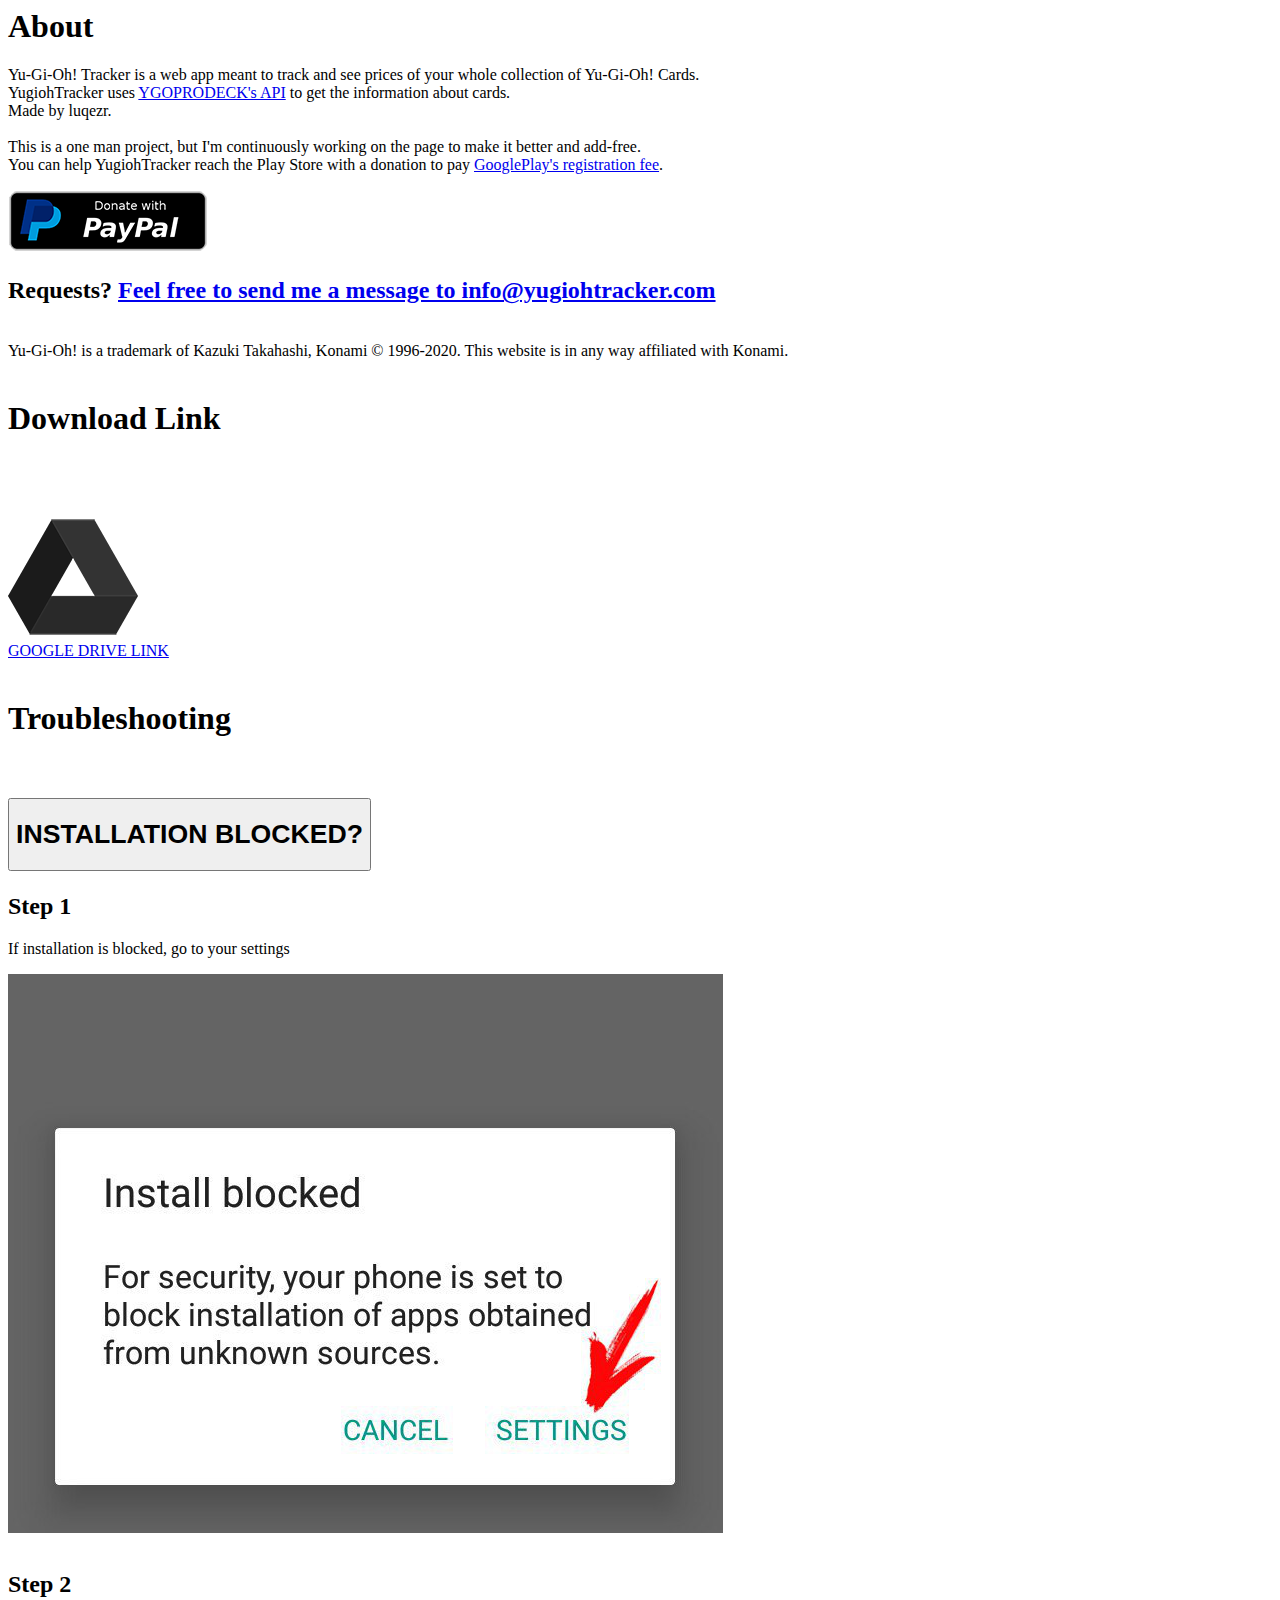
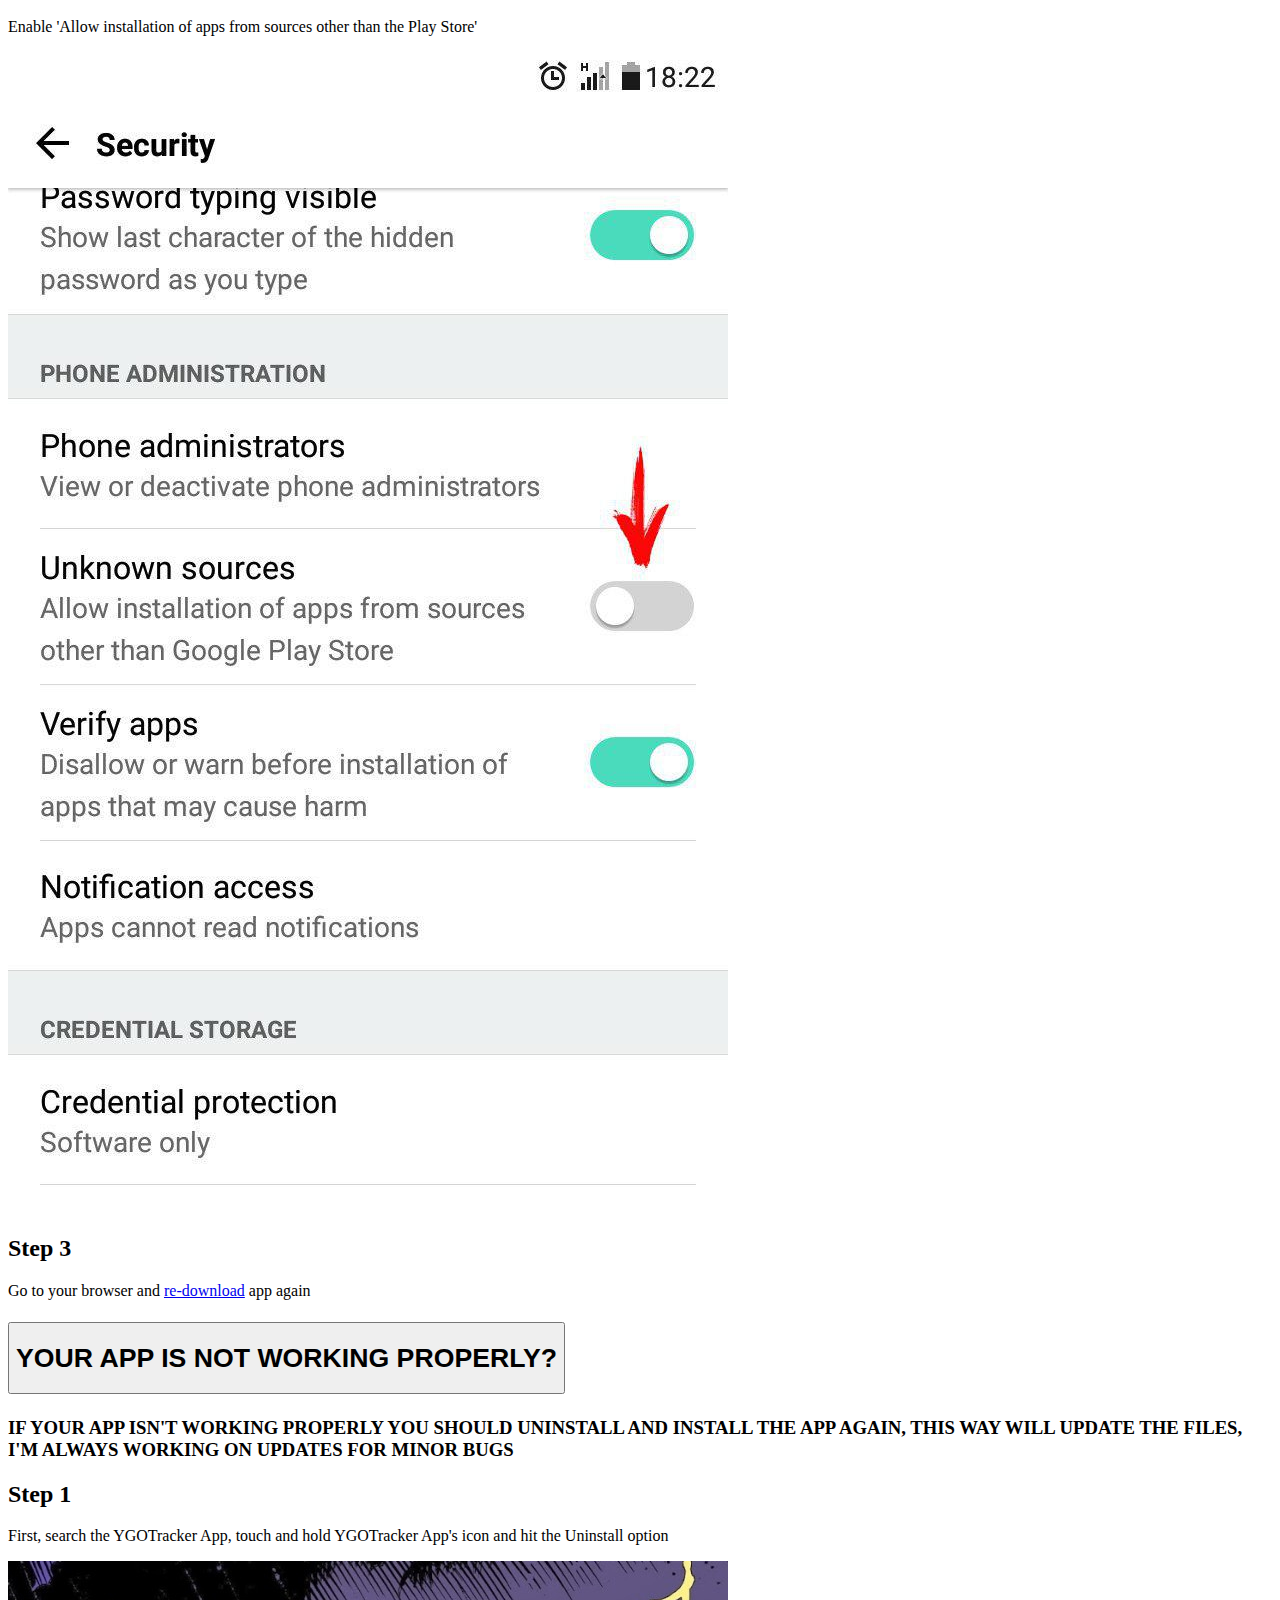
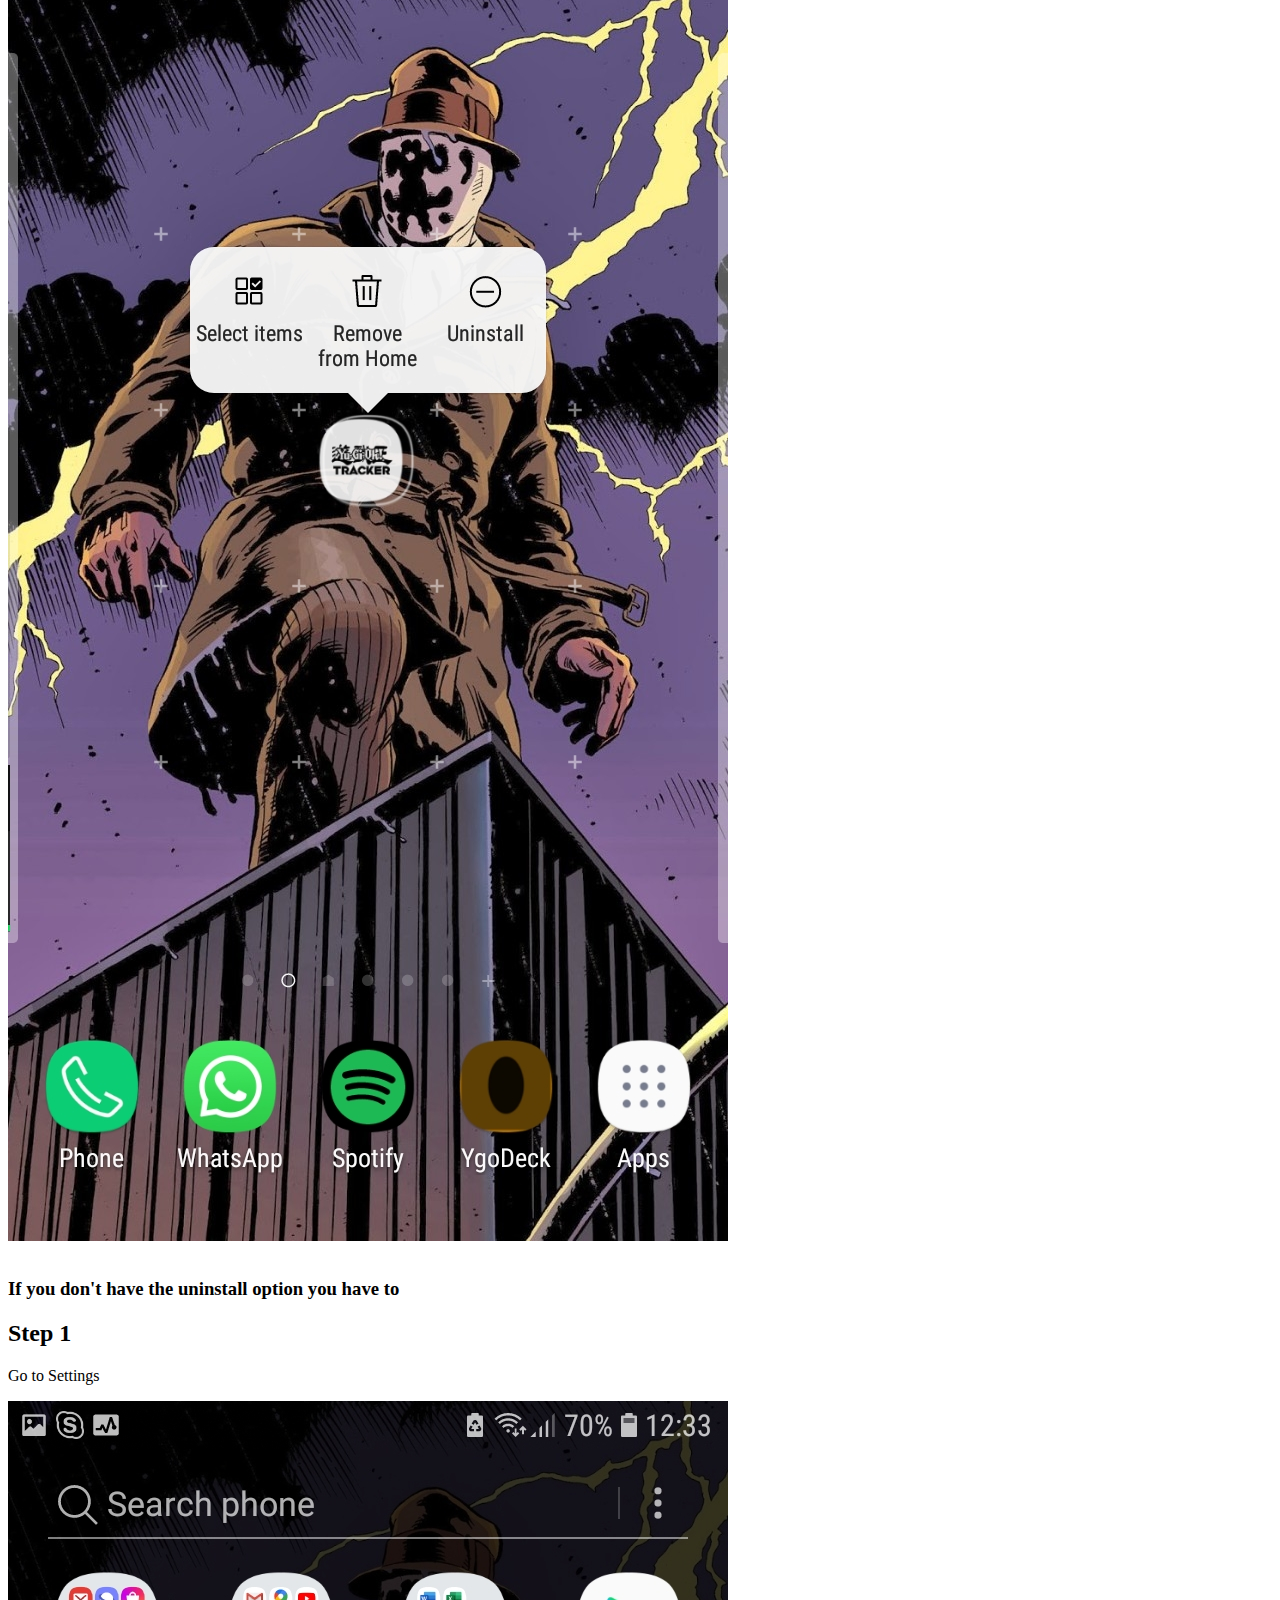
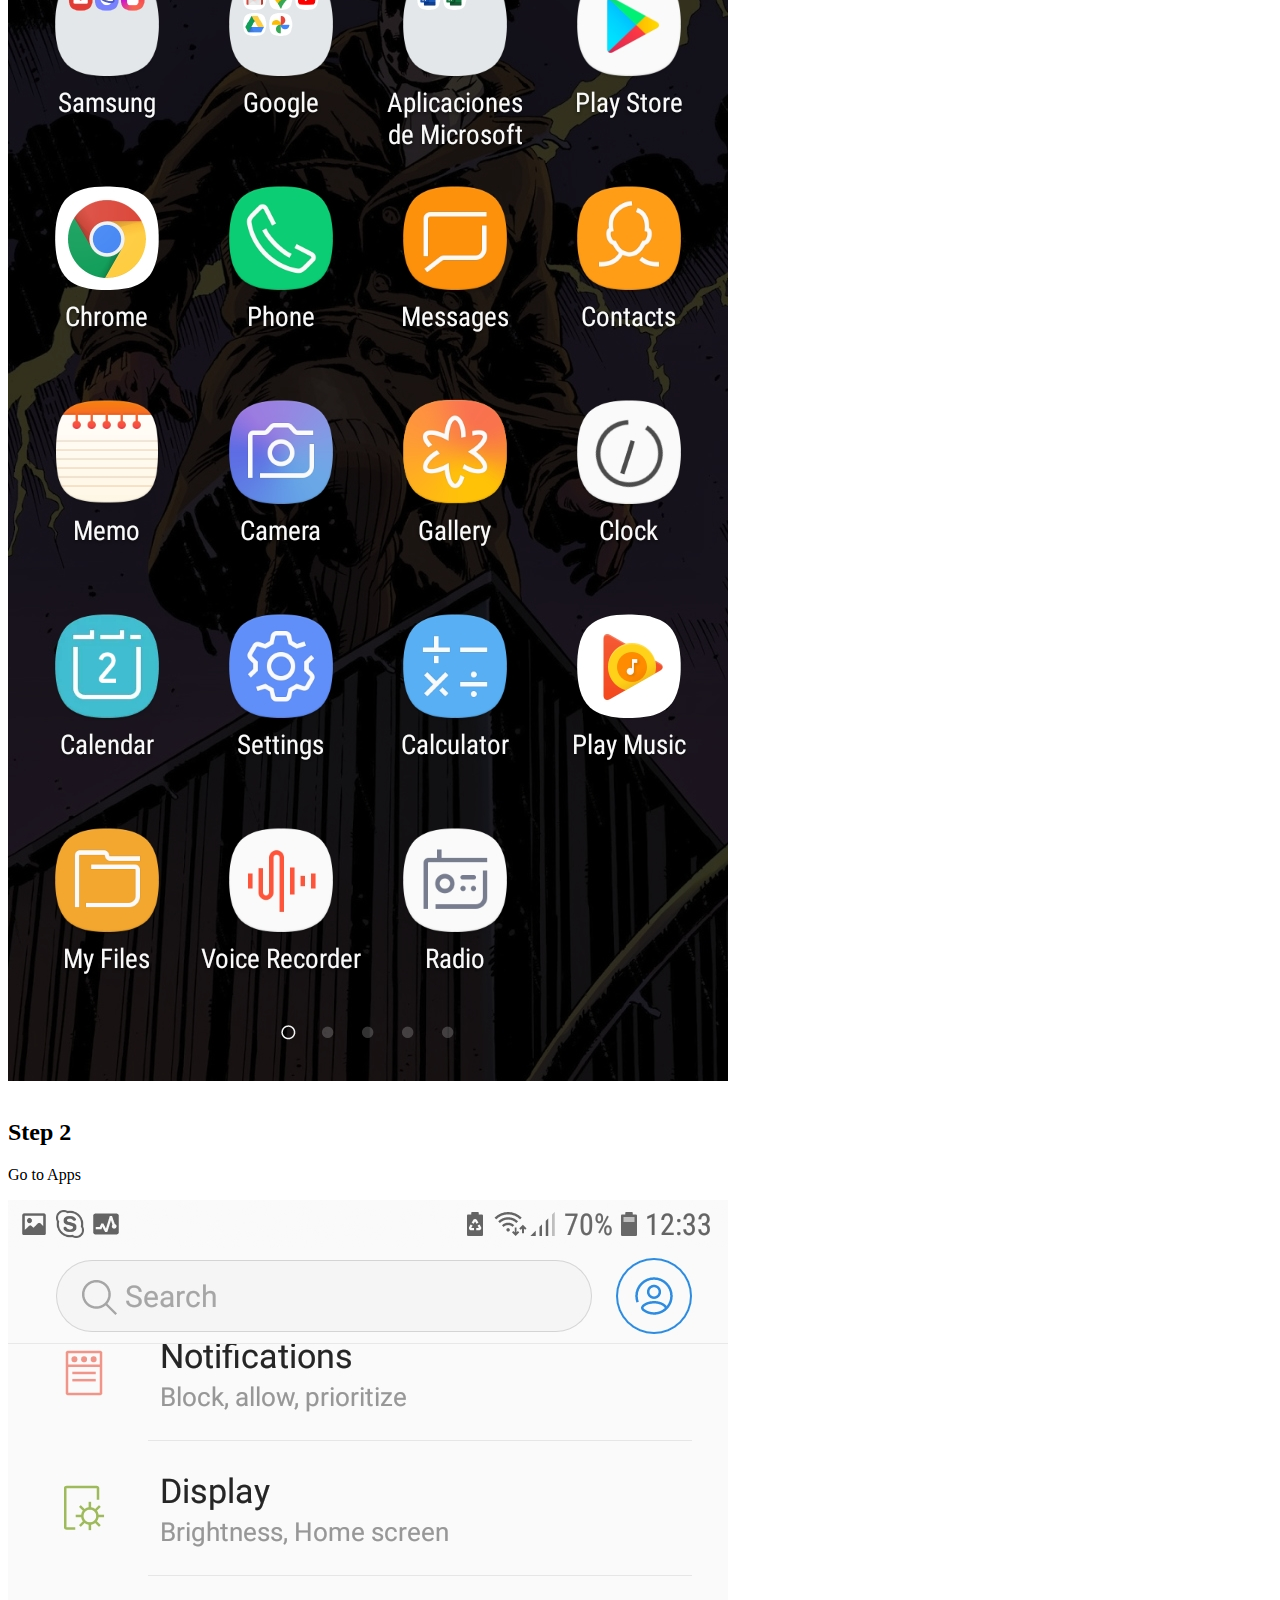
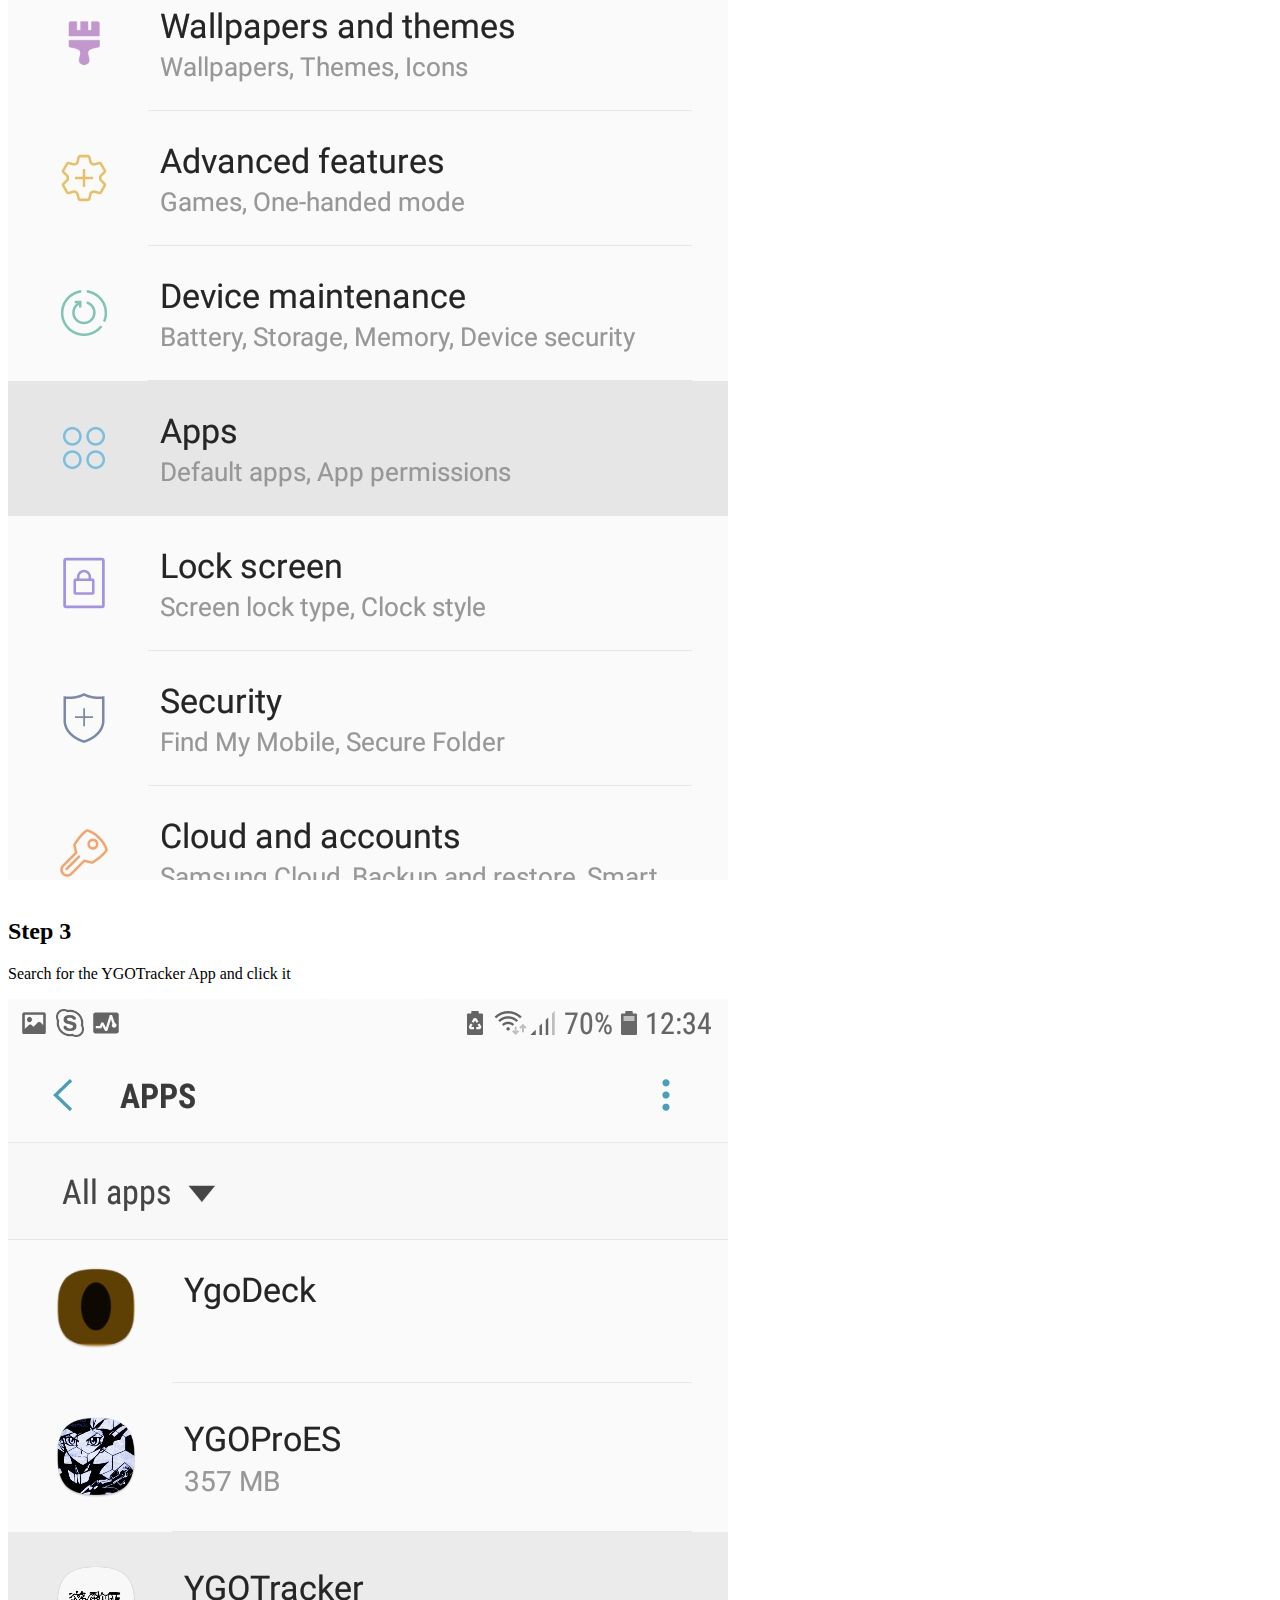
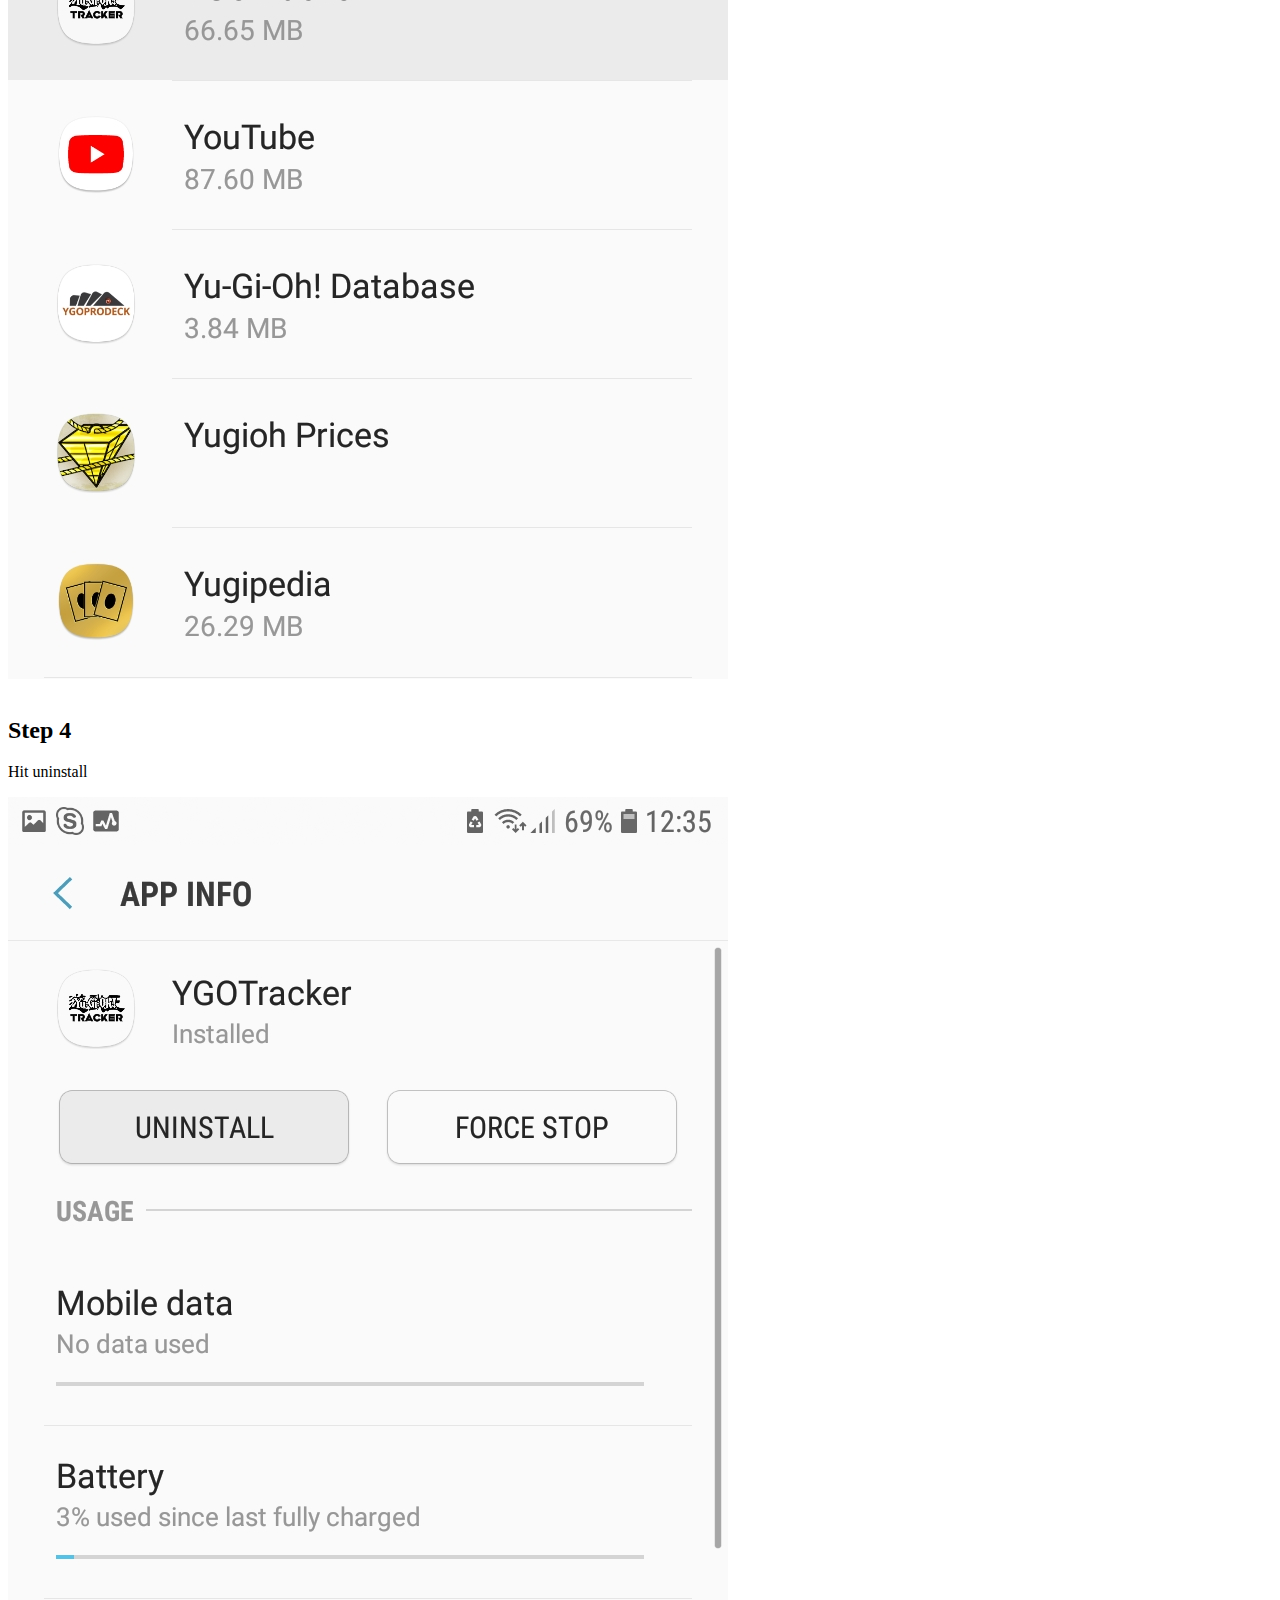
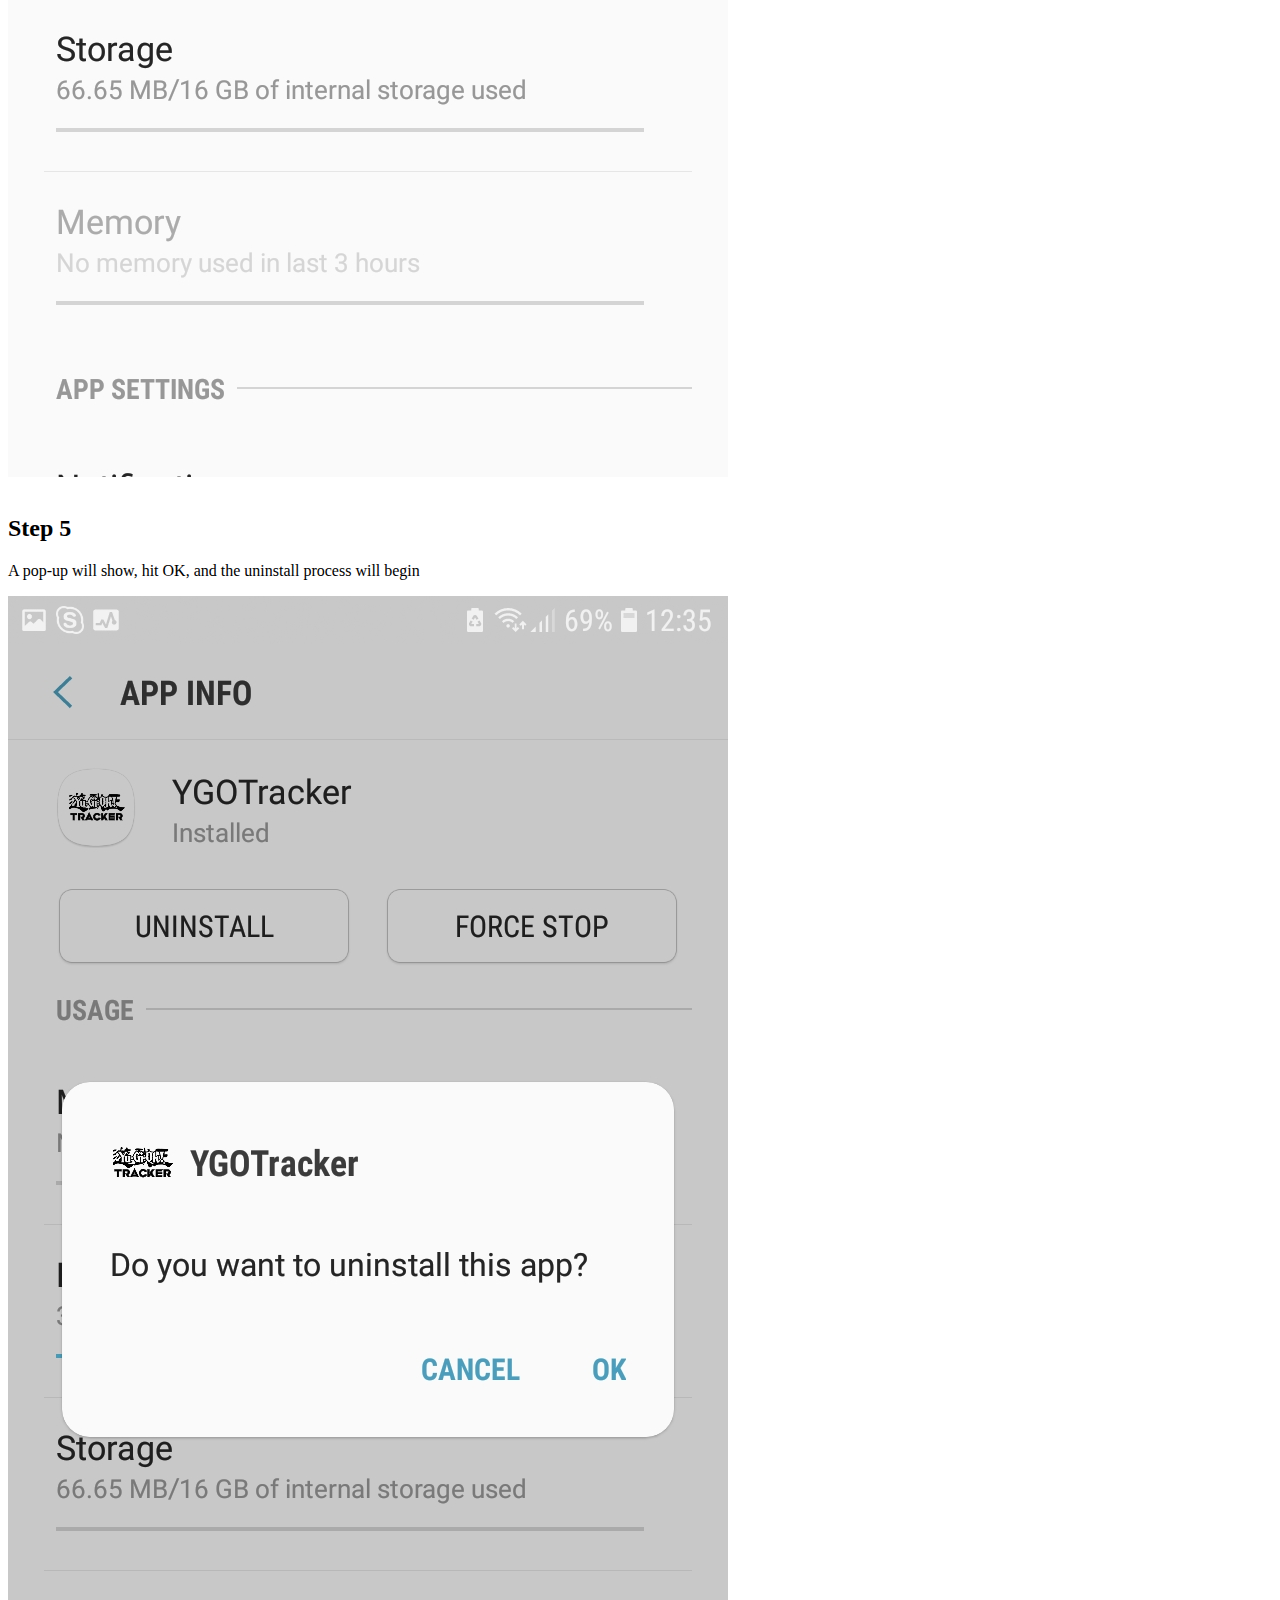
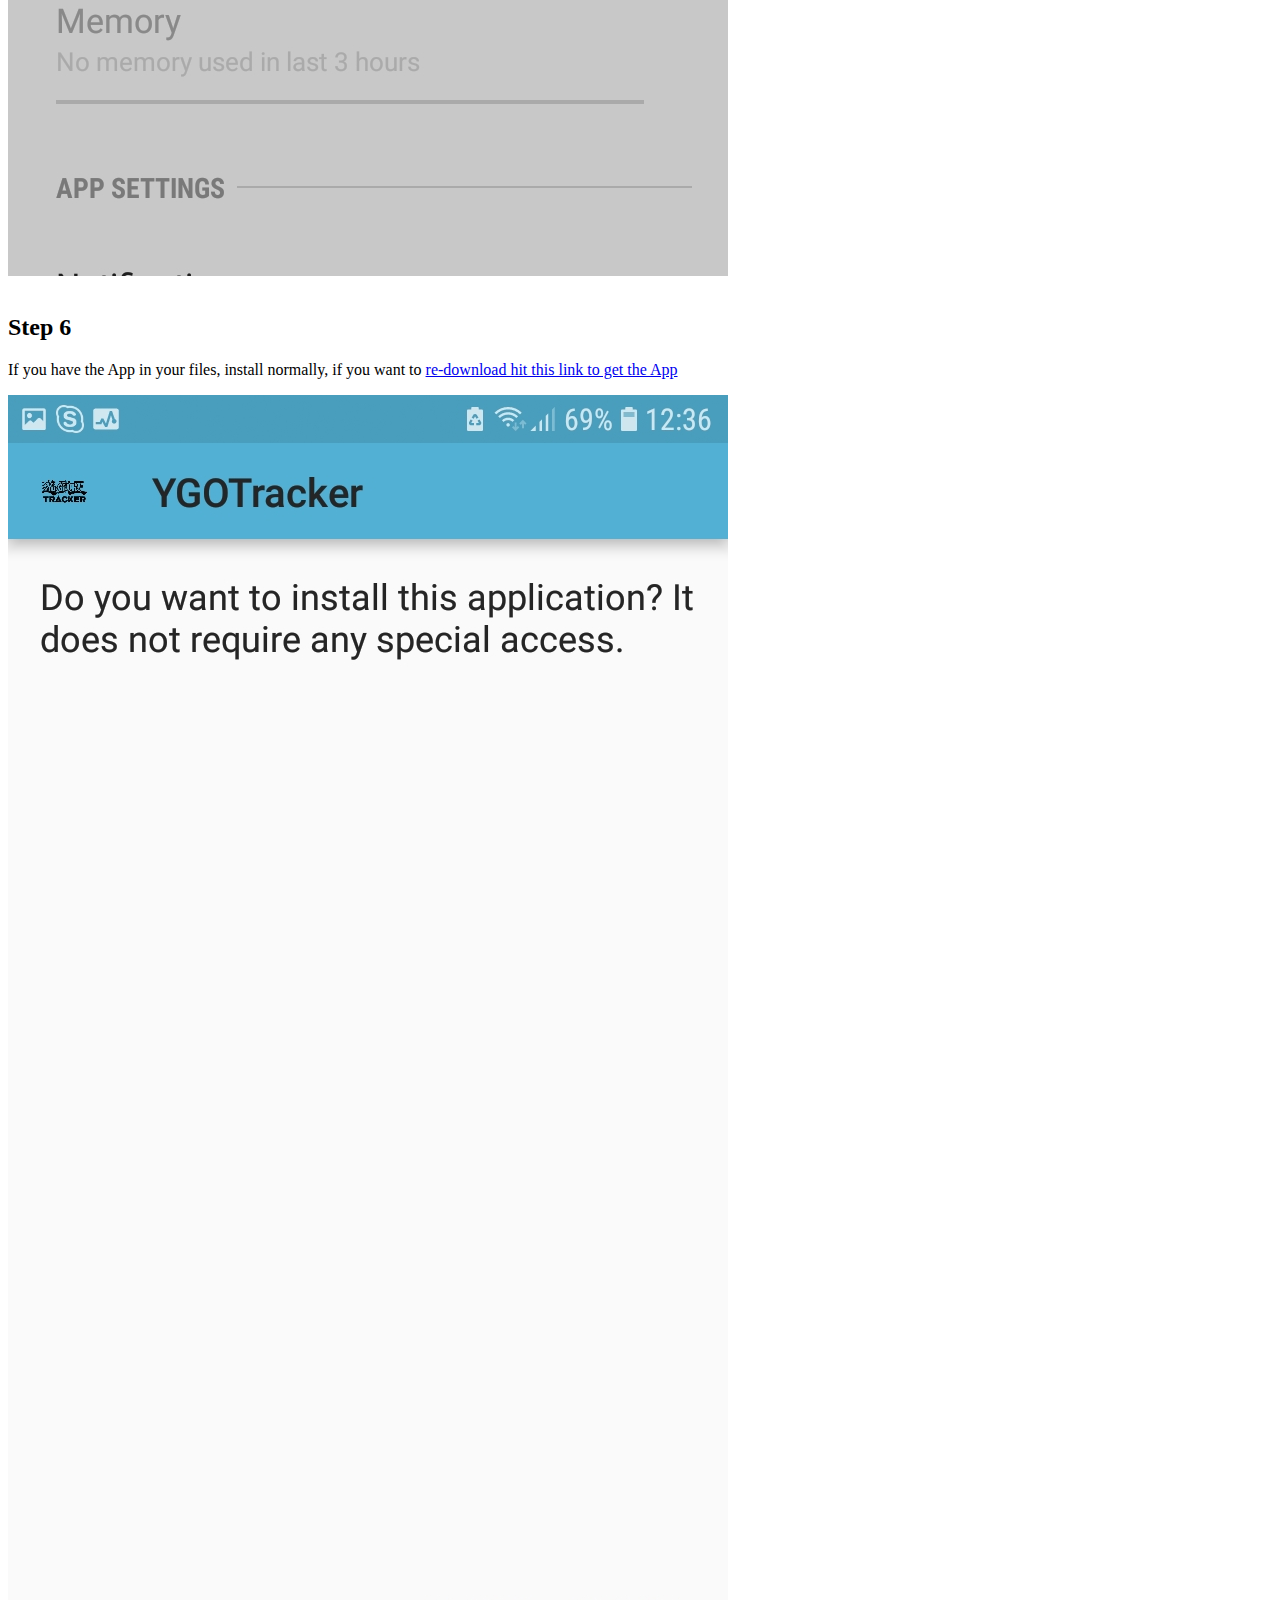
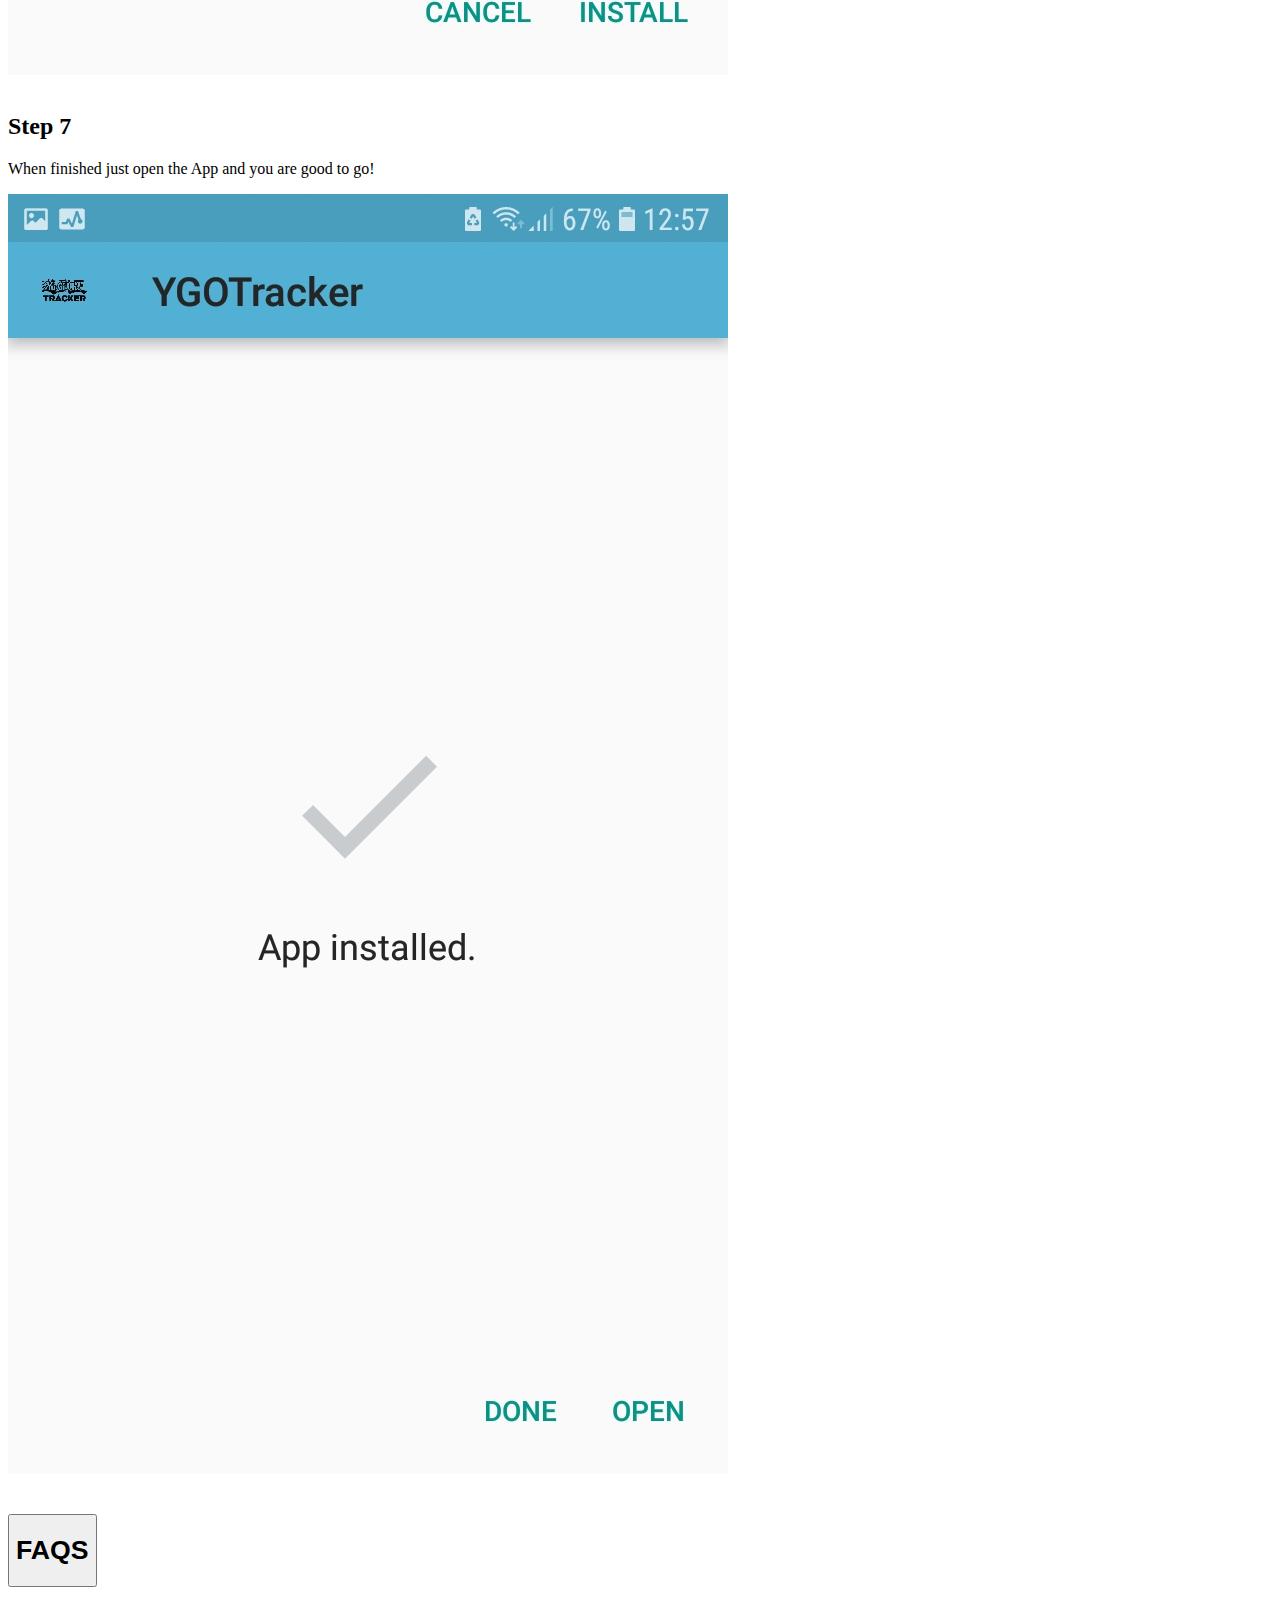
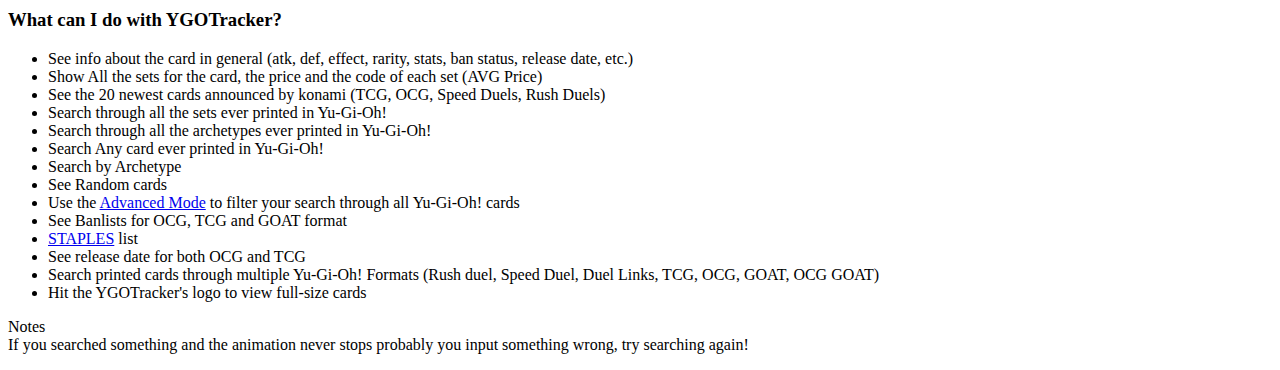
==== content/ENG/about.html @ 927c490a "2" ====
<body>
    
    <div class="about">
        <h1>About</h1>
        <p>
          Yu-Gi-Oh! Tracker is a web app meant to track and see prices of your whole collection of Yu-Gi-Oh! Cards.<br>
          YugiohTracker uses <a href="https://db.ygoprodeck.com/api-guide/?_ga=2.101450311.794702461.1591894851-1039643358.1591107082" target="_blank">YGOPRODECK's API</a> to get the information about cards.<br>
  
          Made by luqezr.        
          <br>
          <br>
  
          This is a one man project, but I'm continuously working on the page to make it better and add-free.<br>
          You can help YugiohTracker reach the Play Store with a donation to pay <a href="https://support.google.com/googleplay/android-developer/answer/6112435?hl=es-419#:~:text=Durante%20el%20proceso%20de%20registro,para%20Desarrolladores%20de%20Google%20Play.&text=Existe%20una%20tarifa%20de%20registro,Visa" target="_blank">GooglePlay's registration fee</a>.
          <form action="https://www.paypal.com/cgi-bin/webscr" method="post" target="_blank">
            <form action="https://www.paypal.com/cgi-bin/webscr" method="post" target="_top">
              <input type="hidden" name="cmd" value="_s-xclick" />
              <input type="hidden" name="hosted_button_id" value="MS9KAJ2WQ5REN" />
              <input type="image" src="/media/img/about/donatewithpp.png" border="0" name="submit" title="PayPal - The safer, easier way to pay online!" alt="Donate with PayPal button" style="background-color: rgba(0,0,0,0);"/>
              <img alt="" border="0" src="https://www.paypal.com/en_AR/i/scr/pixel.gif" width="1" height="1" />
              </form>
        </p>
          <h2>Requests? <a href = "mailto:info@yugiohtracker.com">Feel free to send me a message to info@yugiohtracker.com</a></h2>
          <br>
          Yu-Gi-Oh! is a trademark of Kazuki Takahashi, Konami © 1996-2020. This website is in any way affiliated with Konami.
          <br>
          <br>
        <h1>Download Link</h1>
        <br>
     
      <br>
      <br>
        <a href="https://drive.google.com/drive/u/1/folders/1g29IWxU8UvAkJrfYttslbNdN_mEtYn0L" target="_blank"><img src="/media/img/about/drive.png" alt="GoogleDriveLogo"> <br>GOOGLE DRIVE LINK </a> 
      <br>
      <br>
  
  
  
      <div id="helper">
        <h1>Troubleshooting</h1>
        <br>
        <div id="accordion">
          <div class="card">
            <div class="card-header" id="headingOne">
              <h5 class="mb-0">
                <button class="btn btn-link" data-toggle="collapse" data-target="#collapseOne" aria-expanded="true" aria-controls="collapseOne">
                  <h1>INSTALLATION BLOCKED?</h1>
                </button>
              </h5>
            </div>
        
            <div id="collapseOne" class="collapse show" aria-labelledby="headingOne" data-parent="#accordion">
              <div class="card-body">
                <h2>Step 1</h2>
                <p> If installation is blocked, go to your settings</p>
                <img class="screenshot" src="/media/img/about/1.png" >
                <br>
                <br>
                <h2>Step 2 </h2>
                <p> Enable 'Allow installation of apps from sources other than the Play Store'</p>
                <img class="screenshot" src="/media/img/about/2.jpg" >
                <br>
                <br>
                <h2>Step 3 </h2>
                <p> Go to your browser and <a href="https://drive.google.com/drive/folders/1g29IWxU8UvAkJrfYttslbNdN_mEtYn0L?usp=sharing" target="_blank">re-download</a>  app again</p>
        
              </div>
            </div>
          </div>
          <div class="card">
            <div class="card-header" id="headingTwo">
              <h5 class="mb-0">
                <button class="btn btn-link collapsed" data-toggle="collapse" data-target="#collapseTwo" aria-expanded="false" aria-controls="collapseTwo">
                  <h1>YOUR APP IS NOT WORKING PROPERLY?</h1>
                </button>
              </h5>
            </div>
            <div id="collapseTwo" class="collapse" aria-labelledby="headingTwo" data-parent="#accordion">
              <div class="card-body">
                <h3>IF YOUR APP ISN'T WORKING PROPERLY YOU SHOULD UNINSTALL AND INSTALL THE APP AGAIN, THIS WAY WILL UPDATE THE FILES, I'M ALWAYS WORKING ON UPDATES FOR MINOR BUGS</h3>
                <h2>Step 1</h2>
                <p> First, search the YGOTracker App, touch and hold YGOTracker App's icon and hit the Uninstall option </p>
                <img class="screenshot" src="/media/img/about/8.jpg" >
                <br>
                <br> 
                <h3>If you don't have the uninstall option you have to </h3>
                <h2>Step 1 </h2>
                <p>Go to Settings</p>
                <img class="screenshot" src="/media/img/about/3.jpg" >
                <br>
                <br>
                <h2>Step 2 </h2>
                <p>Go to Apps</p>
                <img class="screenshot" src="/media/img/about/4.jpg">
                <br>
                <br>
                <h2>Step 3 </h2>
                <p>Search for the YGOTracker App and click it</p>
                <img class="screenshot" src="/media/img/about/5.jpg" >
                <br>
                <br>
                <h2>Step 4 </h2>
                <p>Hit uninstall</p>
                <img class="screenshot" src="/media/img/about/6.jpg">
                <br>
                <br>
                <h2>Step 5 </h2>
                <p>A pop-up will show, hit OK, and the uninstall process will begin</p>
                <img class="screenshot" src="/media/img/about/7.jpg">
                <br>
                <br>
                <h2>Step 6 </h2>
                <p>If you have the App in your files, install normally, if you want to <a href="https://drive.google.com/drive/folders/1g29IWxU8UvAkJrfYttslbNdN_mEtYn0L?usp=sharing" target="_blank">re-download hit this link to get the App</a> </p>
                <img class="screenshot" src="/media/img/about/9.jpg">
                <br>
                <br>
                <h2>Step 7 </h2>
                <p>When finished just open the App and you are good to go!</p>
                <img class="screenshot" src="/media/img/about/10.jpg">
                <br>
                <br>
  
            </div>
          </div>
          <div class="card">
            <div class="card-header" id="headingThree">
              <h5 class="mb-0">
                <button class="btn btn-link collapsed" data-toggle="collapse" data-target="#collapseThree" aria-expanded="false" aria-controls="collapseThree">
                  <h1>FAQS</h1>
                </button>
              </h5>
            </div>
            <div id="collapseThree" class="collapse" aria-labelledby="headingThree" data-parent="#accordion">
              <div class="card-body">
                <h3>What can I do with YGOTracker?</h3>
              <ul>
                <li>See info about the card in general (atk, def, effect, rarity, stats, ban status, release date, etc.)</li>
                <li>Show All the sets for the card, the price and the code of each set (AVG Price)</li>
                <li>See the 20 newest cards announced by konami (TCG, OCG, Speed Duels, Rush Duels)</li>
                <li>Search through all the sets ever printed in Yu-Gi-Oh!</li>
                <li>Search through all the archetypes ever printed in Yu-Gi-Oh!</li>
                <li>Search Any card ever printed in Yu-Gi-Oh!</li>
                <li>Search by Archetype</li>
                <li>See Random cards</li>
                <li>Use the <a href="/advancedSearch.html" target="_blank">Advanced Mode</a> to filter your search through all Yu-Gi-Oh! cards</li>
                <li>See Banlists for OCG, TCG and GOAT format</li>
                <li><a href="https://yugioh.fandom.com/wiki/Staple#:~:text=A%20staple%20is%20a%20card,Starter%20Decks%20and%20Structure%20Decks." target="_blank">STAPLES</a> list</li>
                <li>See release date for both OCG and TCG</li>
                <li>Search printed cards through multiple Yu-Gi-Oh! Formats (Rush duel, Speed Duel, Duel Links, TCG, OCG, GOAT, OCG GOAT)</li>
                <li>Hit the YGOTracker's logo to view full-size cards</li>
              </ul>  
              
              <p>Notes
                <br>
                If you searched something and the animation never stops probably you input something wrong, try searching again!
              </p>
  
              </div>
            </div>
          </div>
        </div>
  
        </div>
      </div>
      </div>


</body>
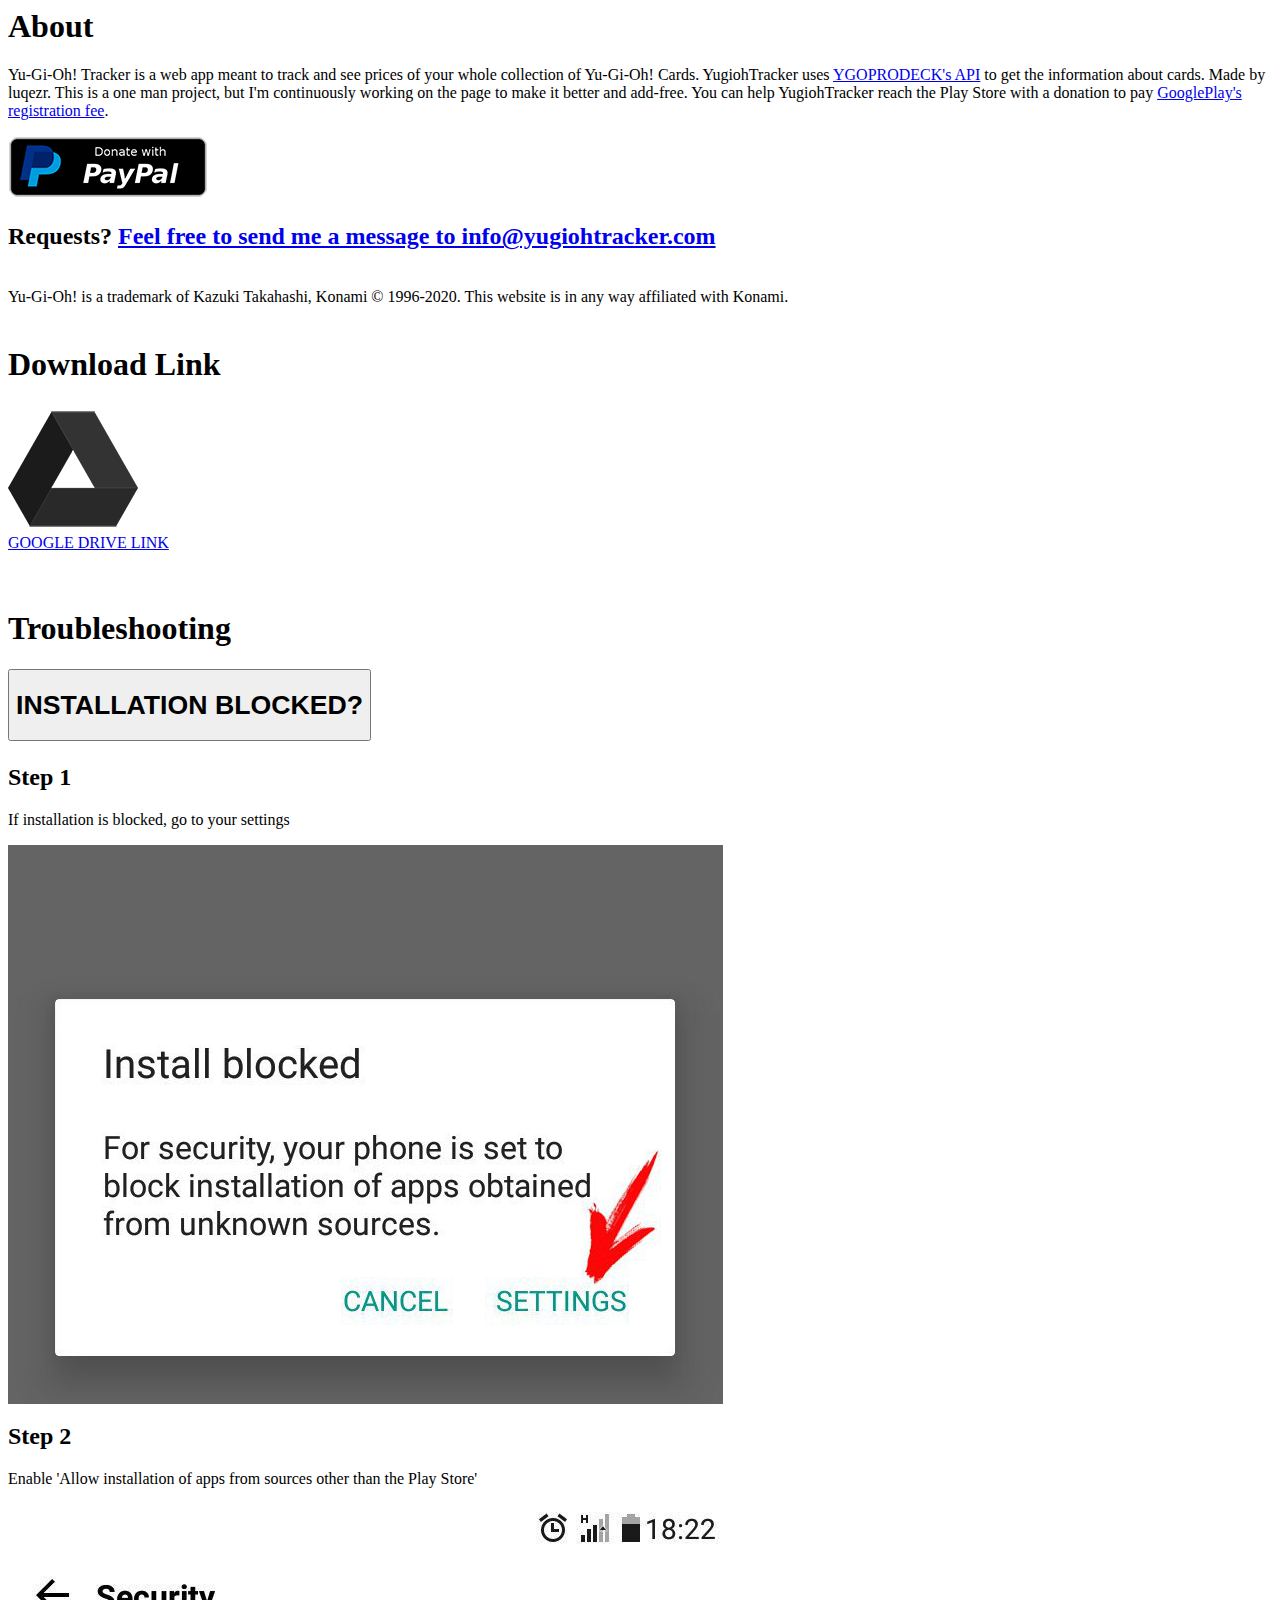
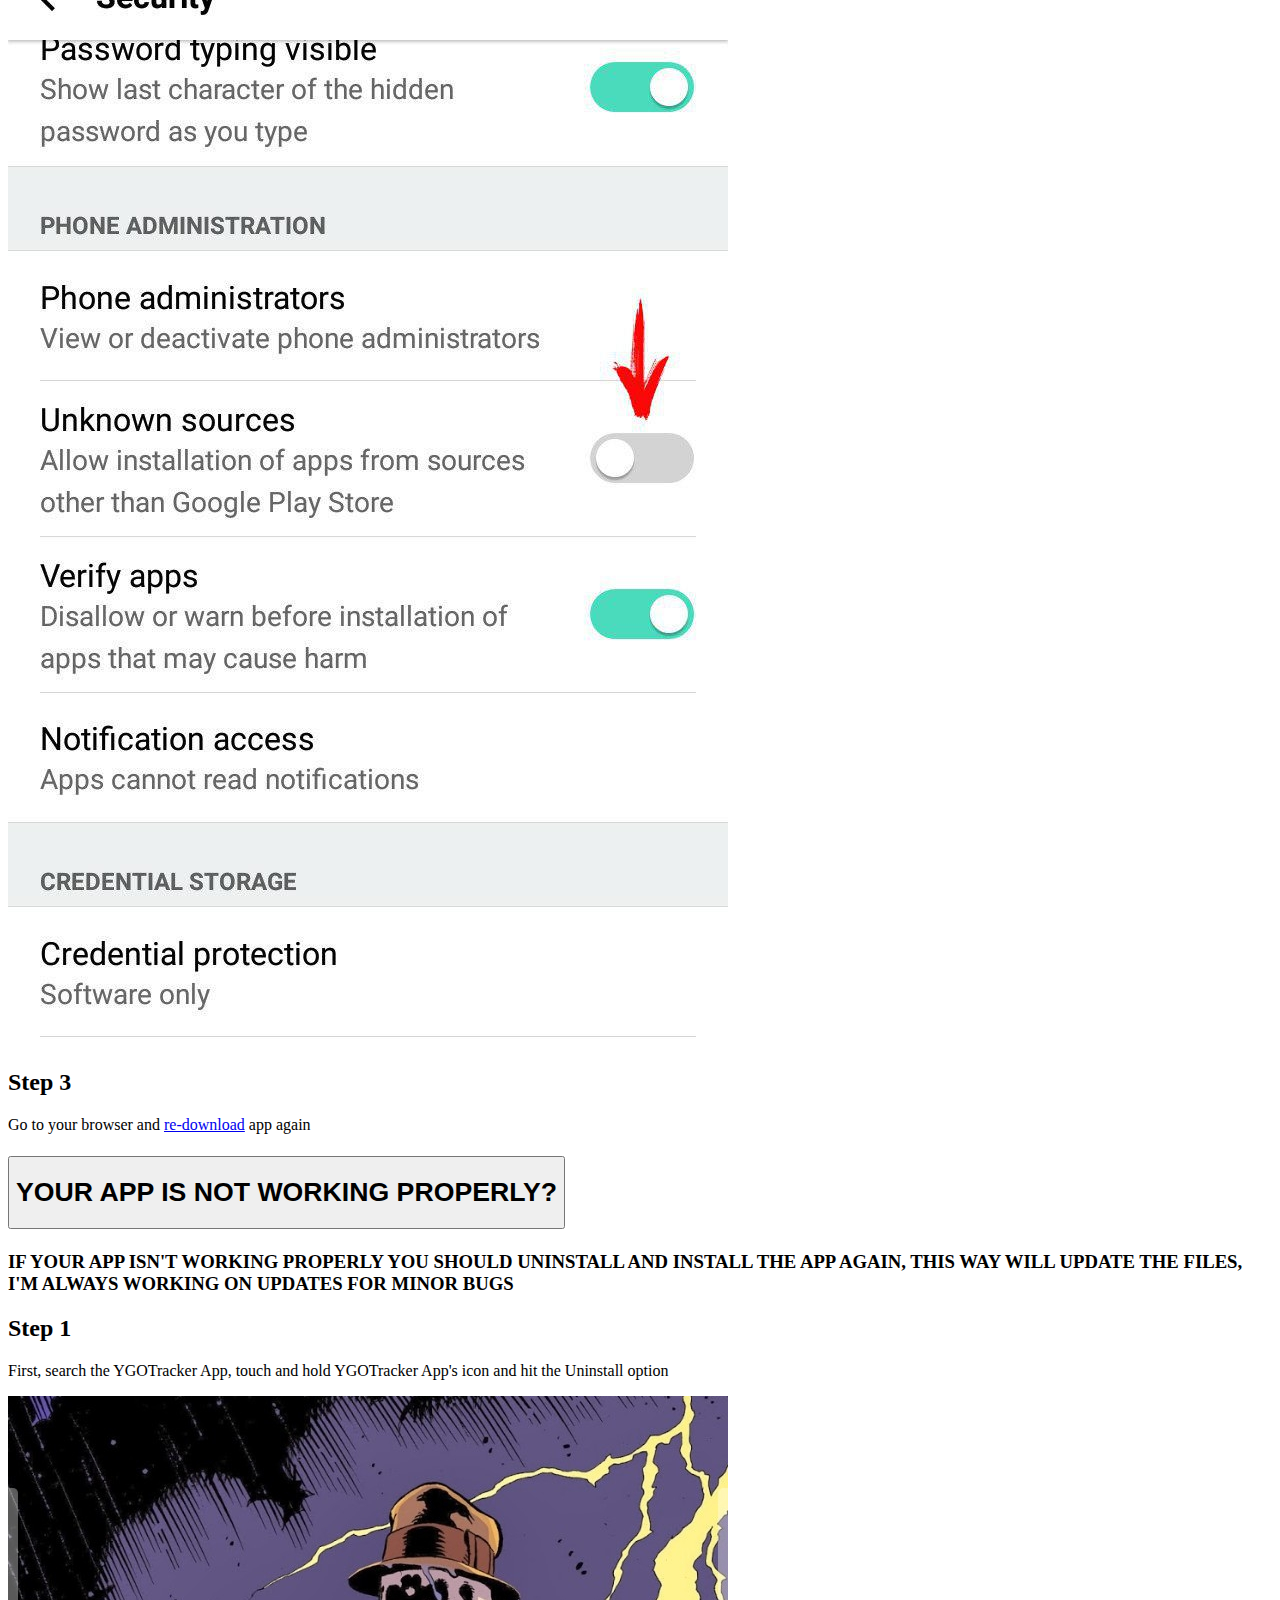
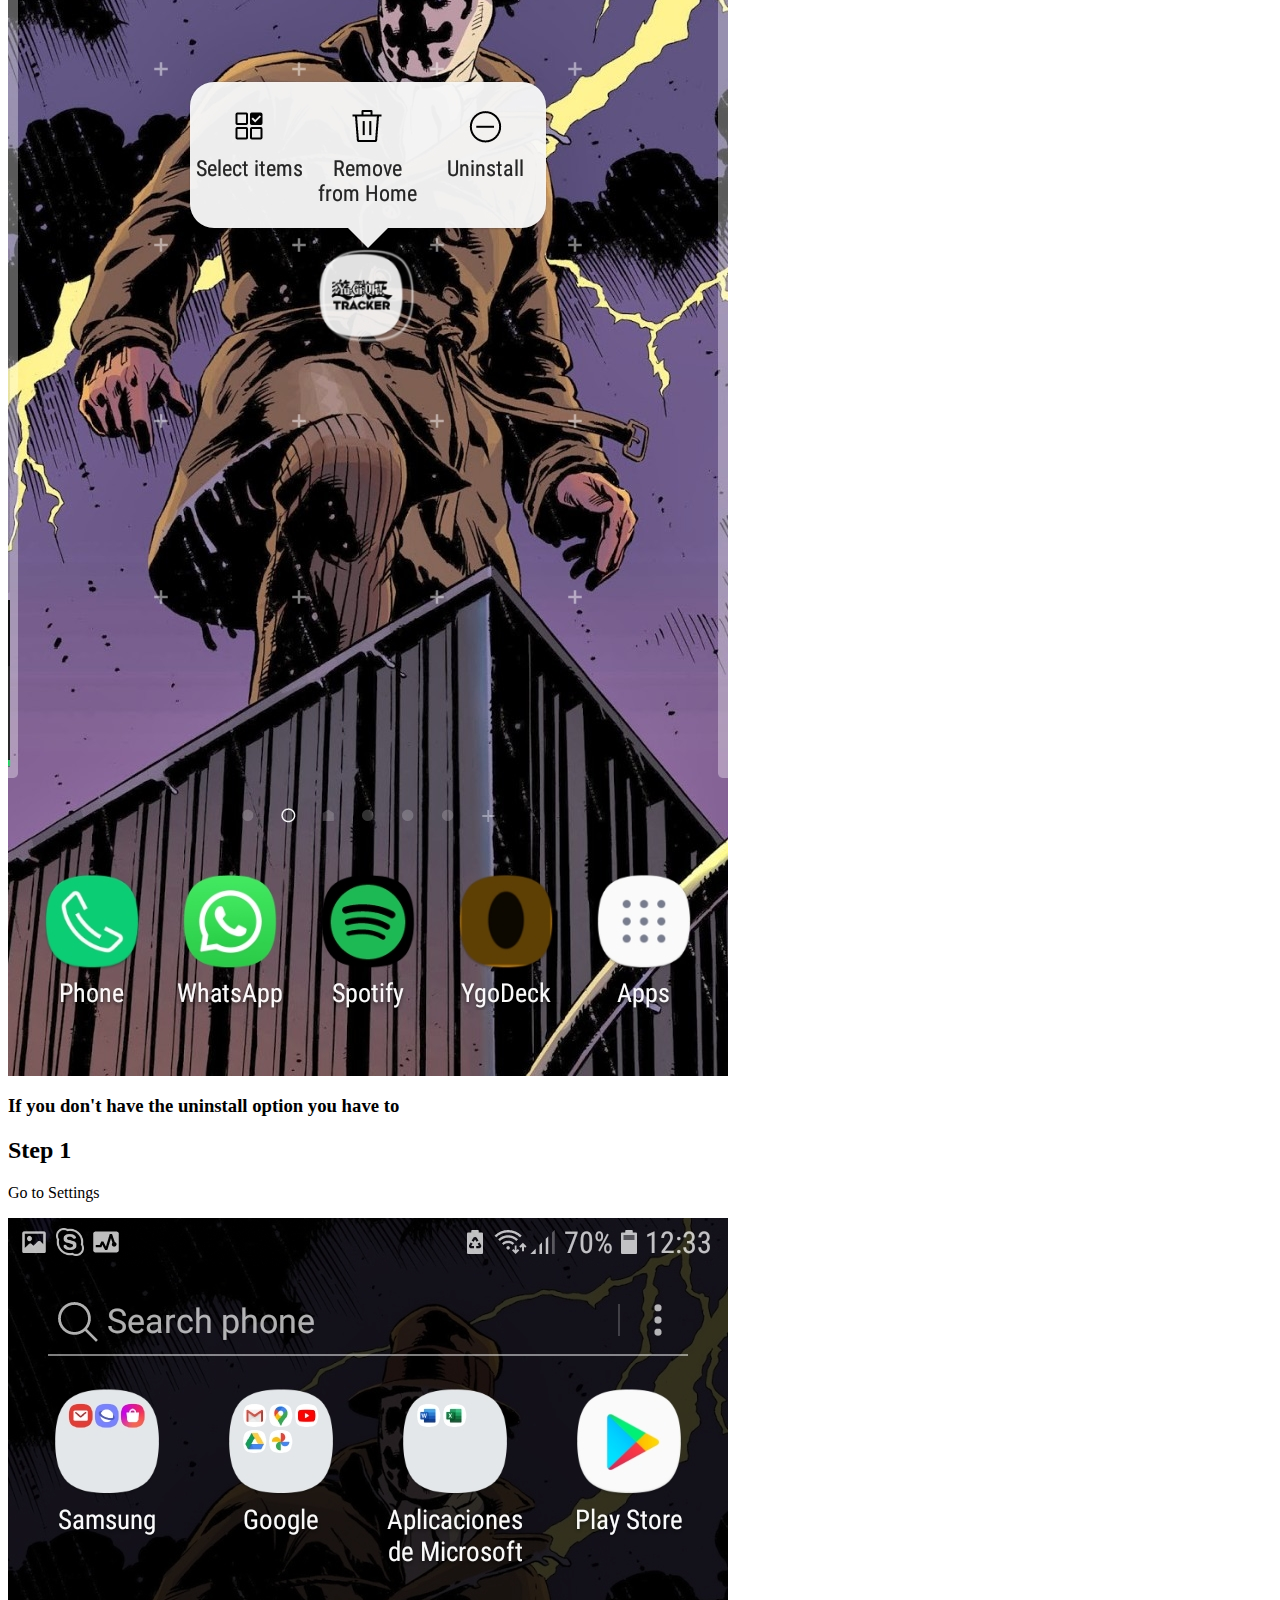
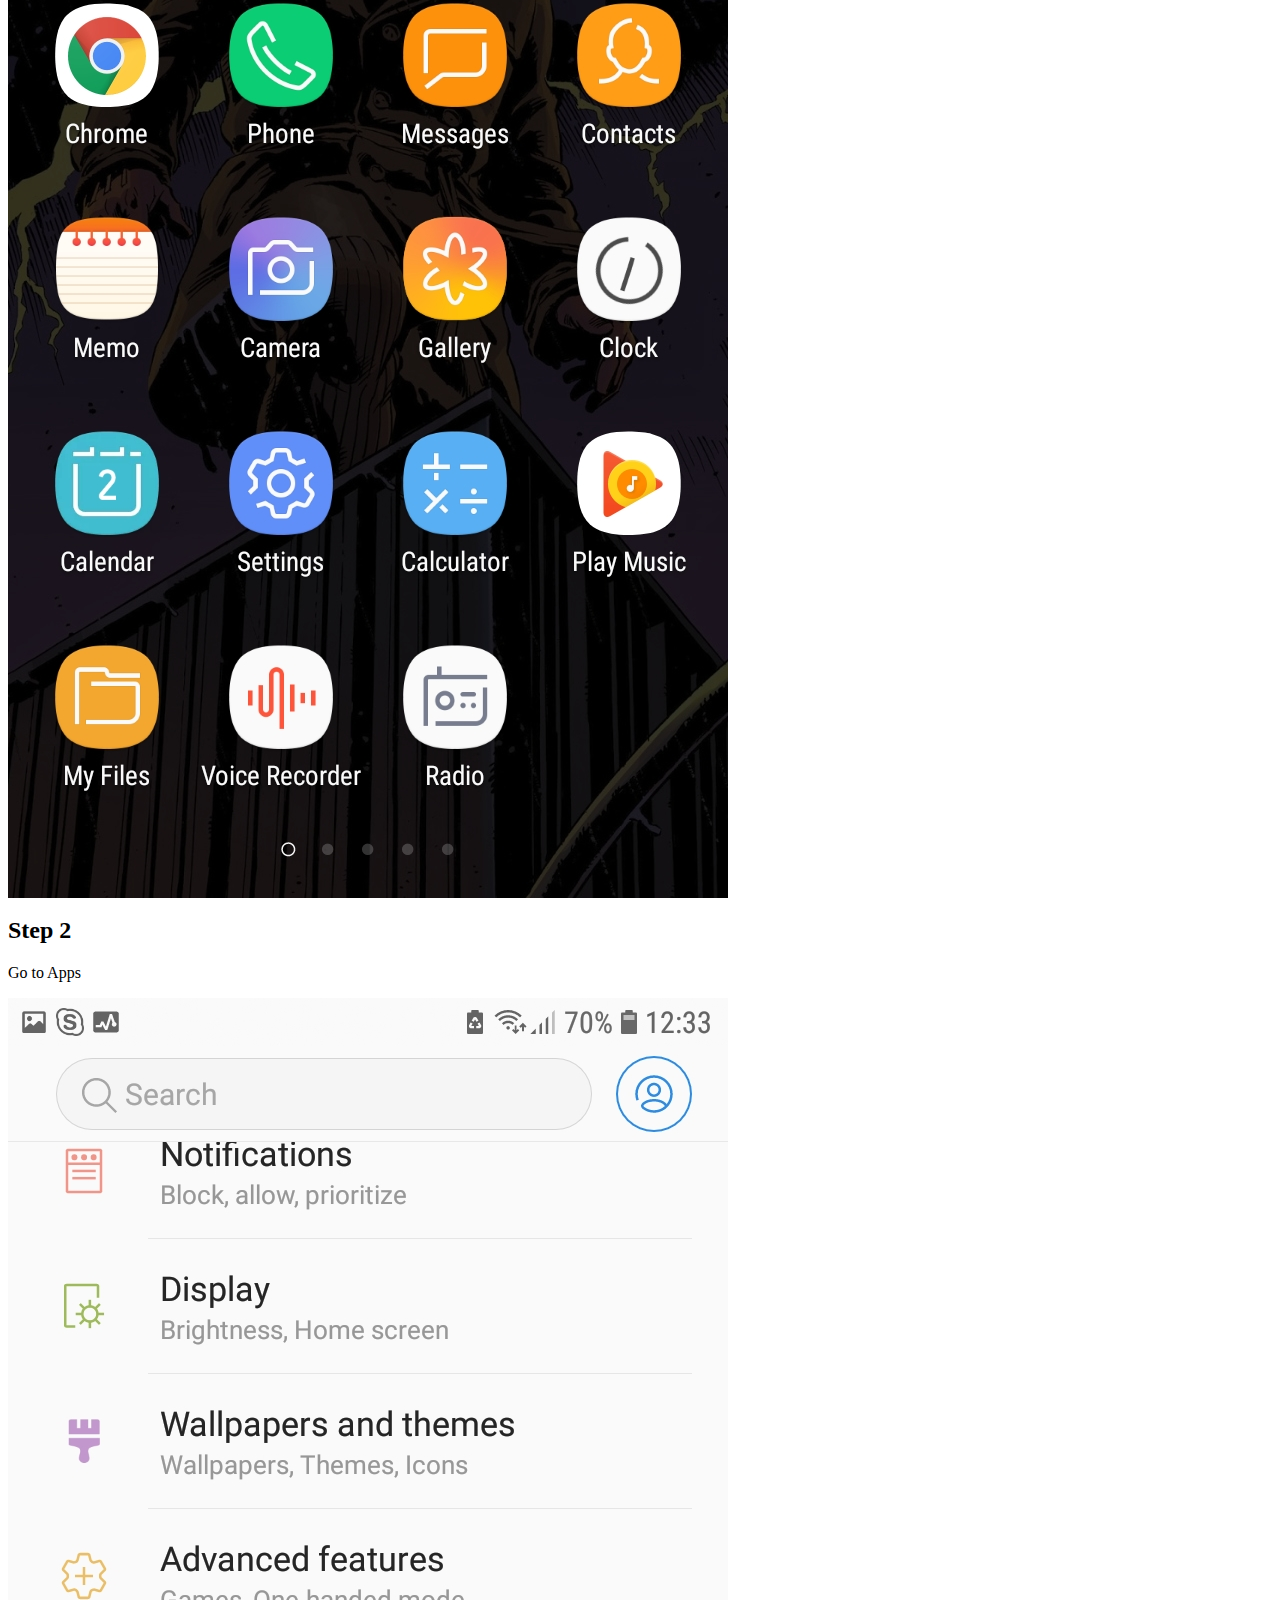
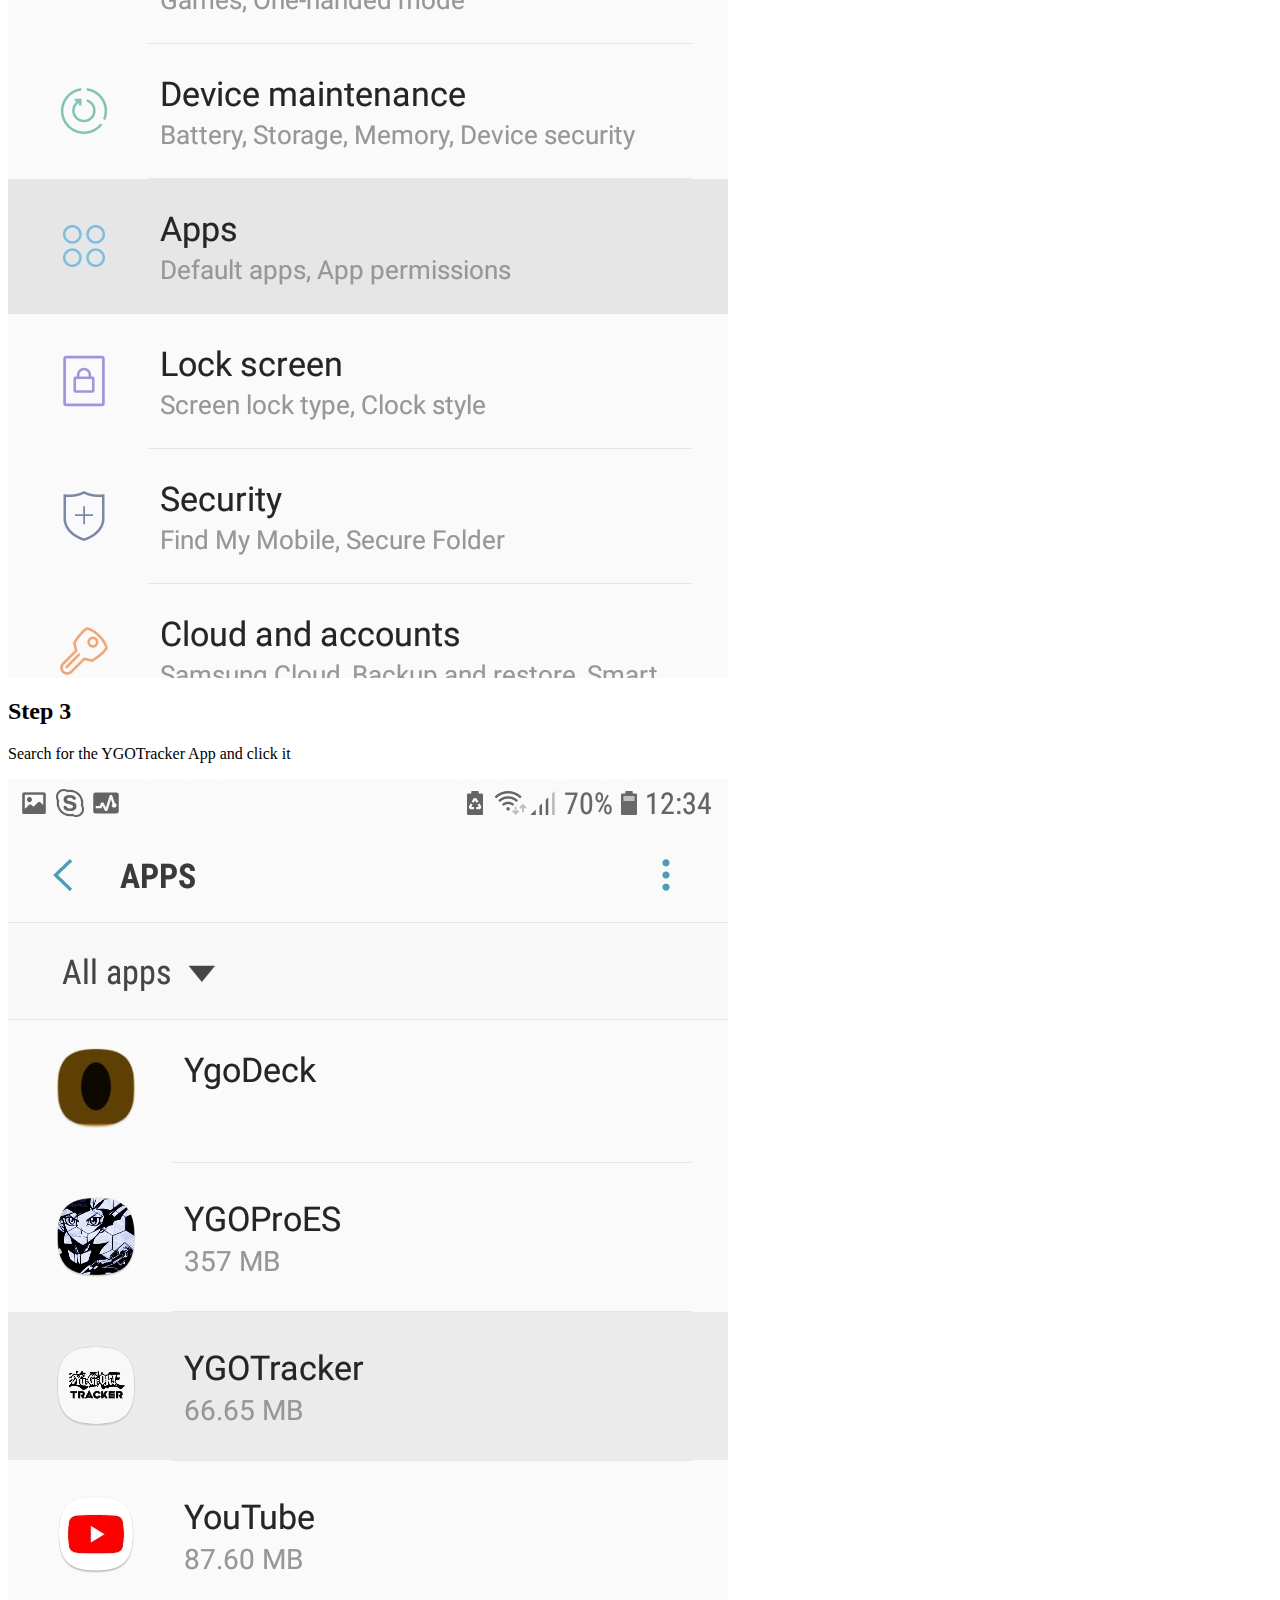
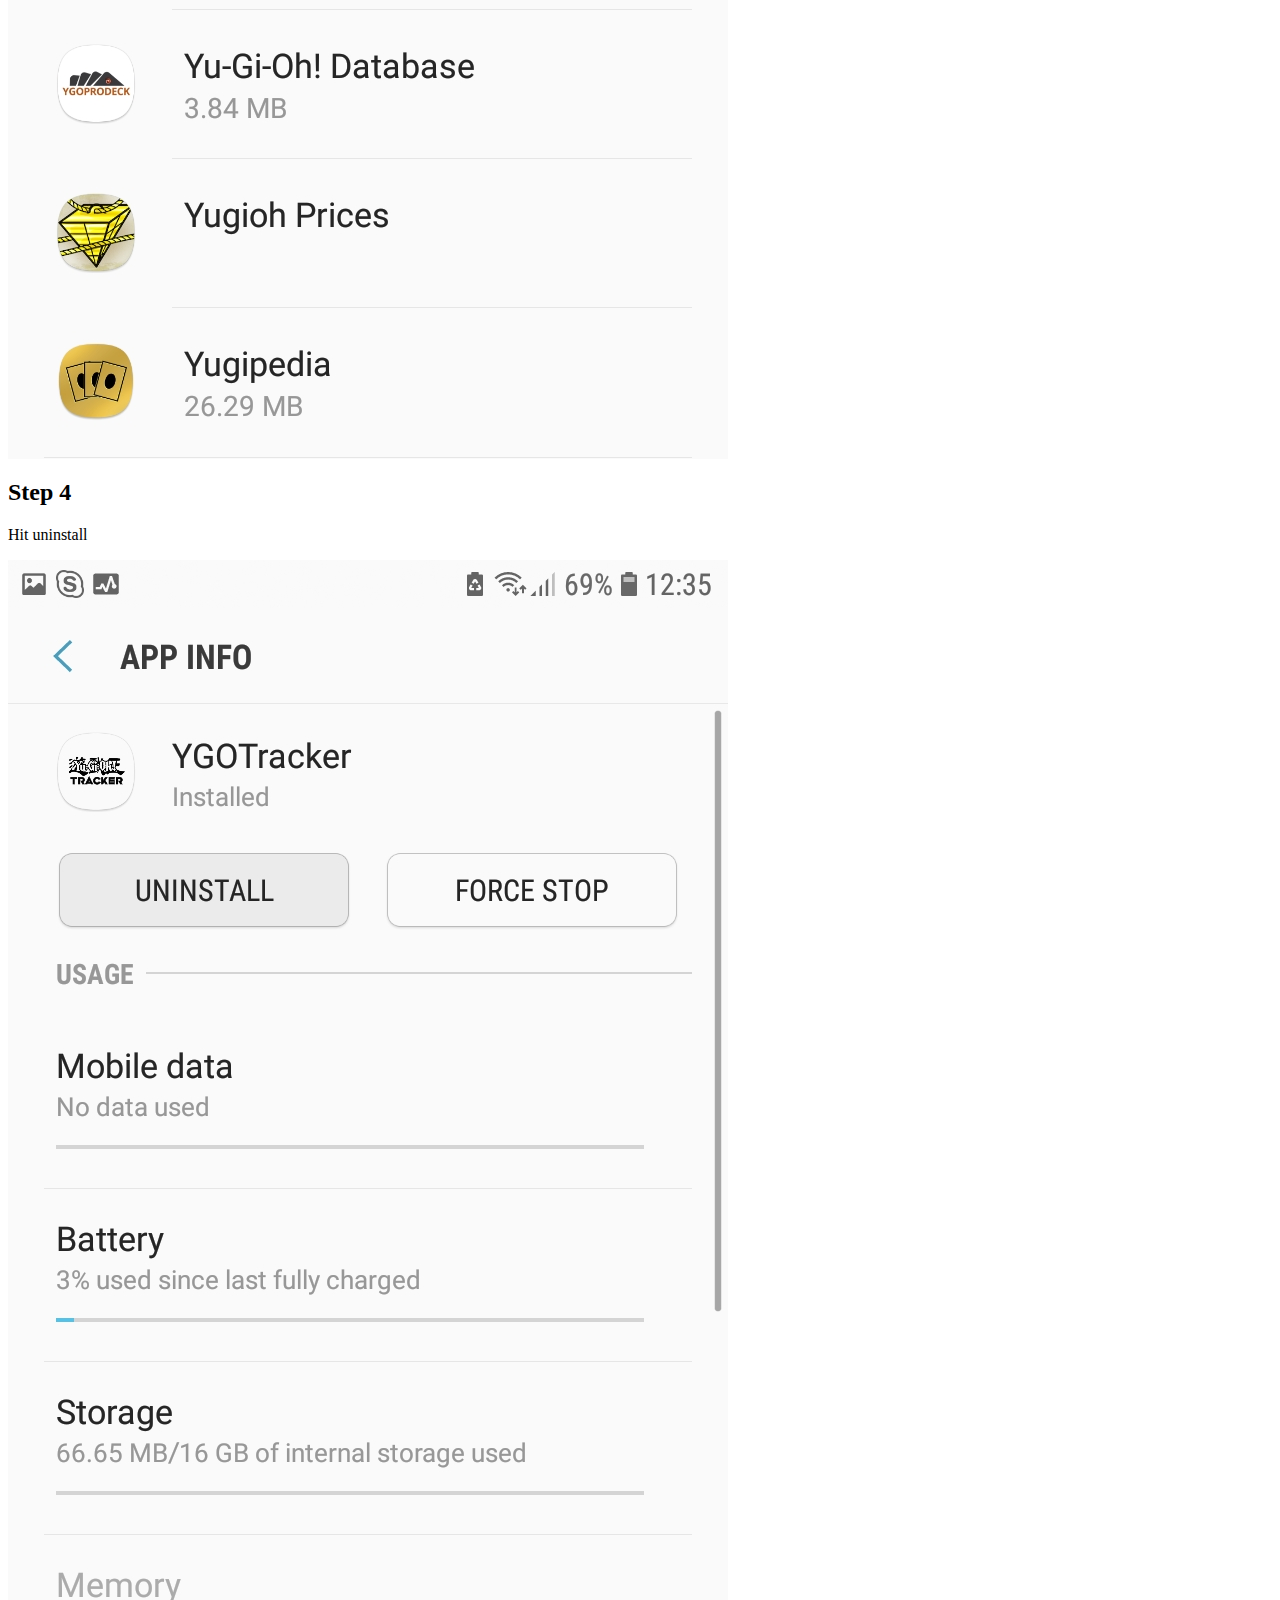
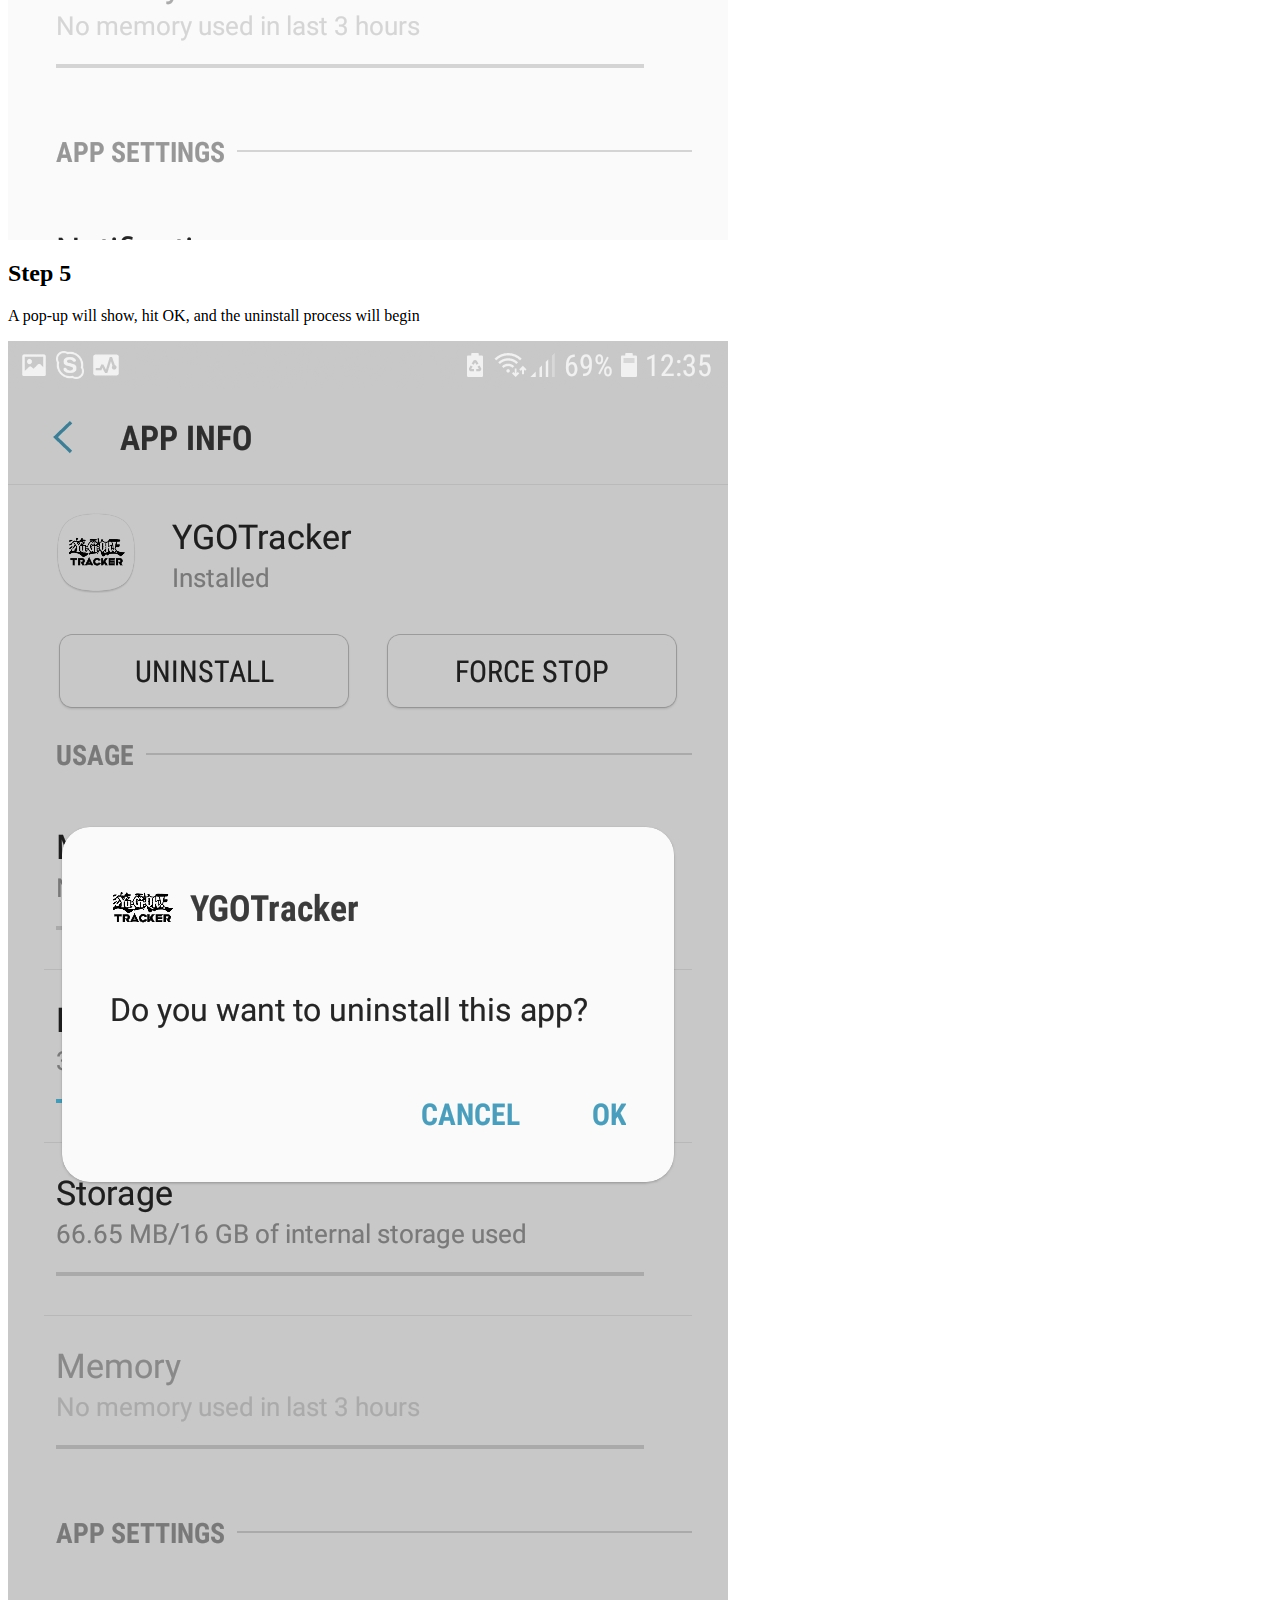
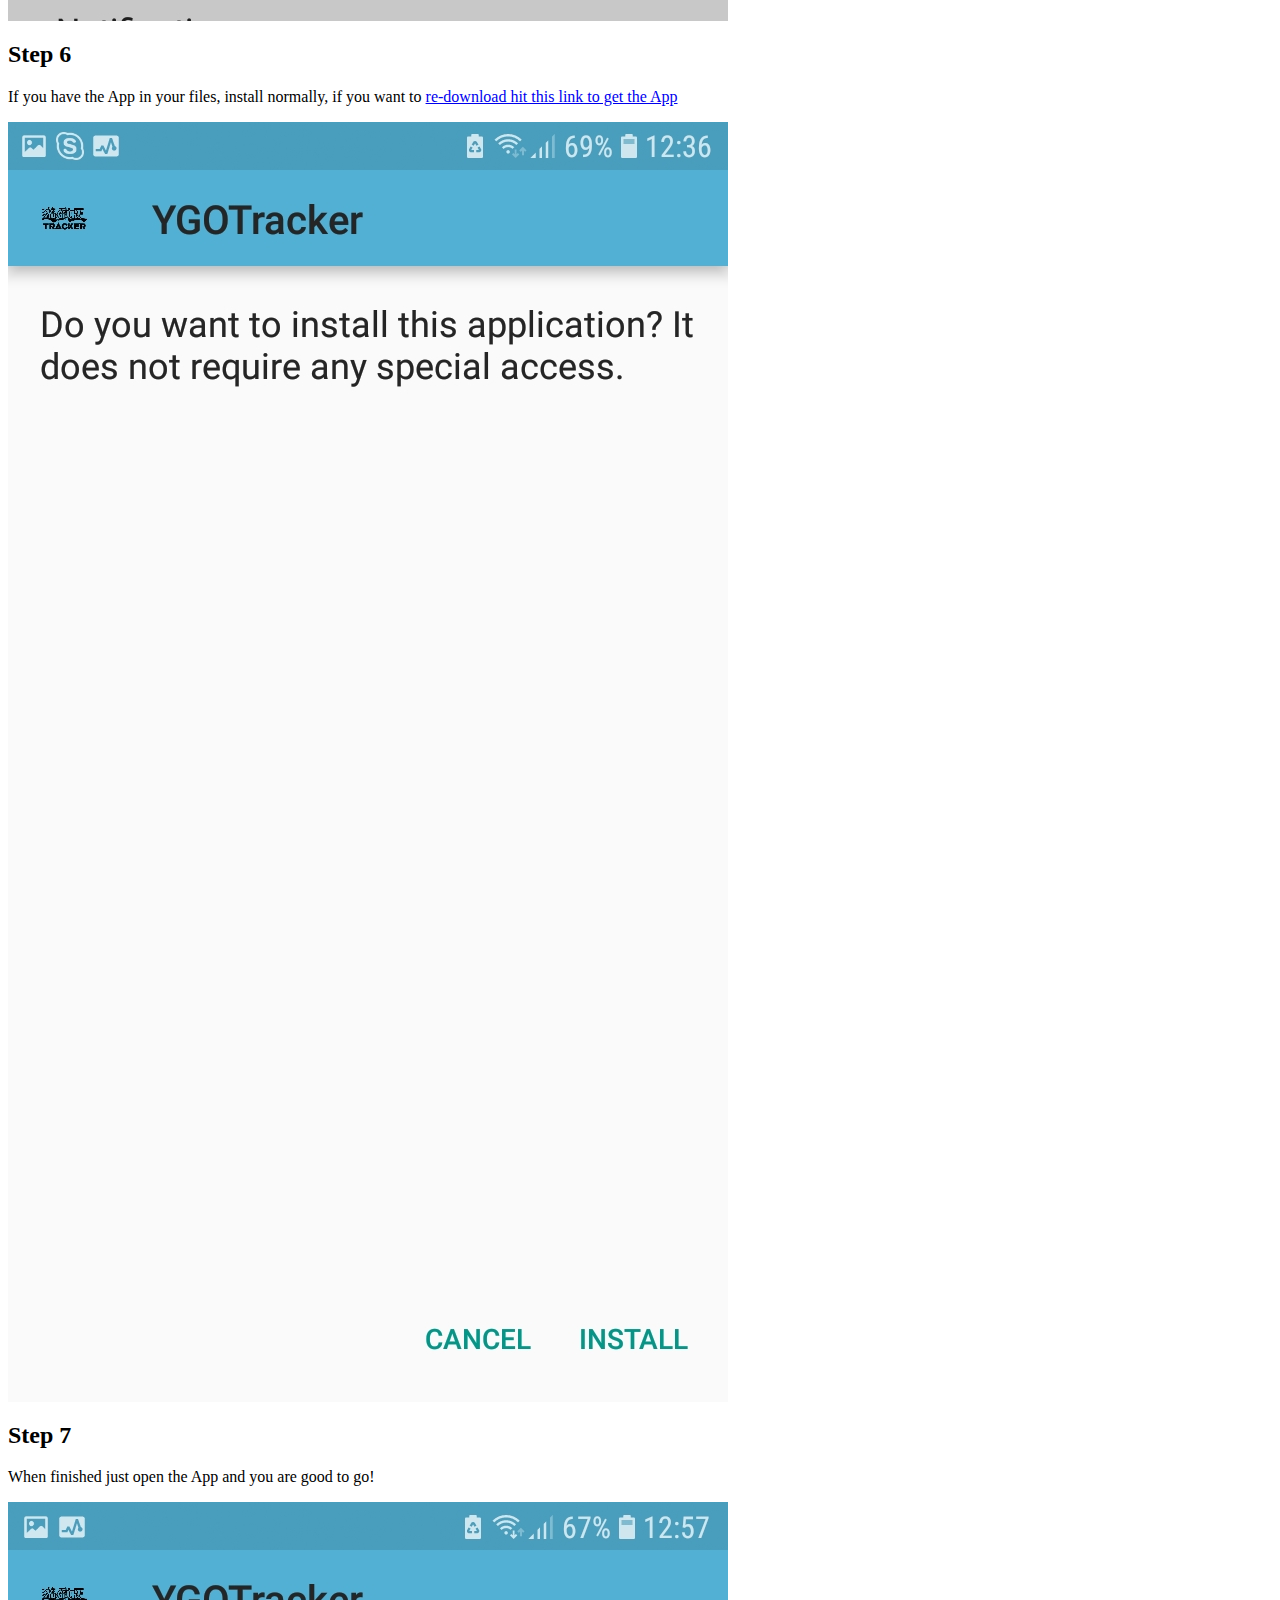
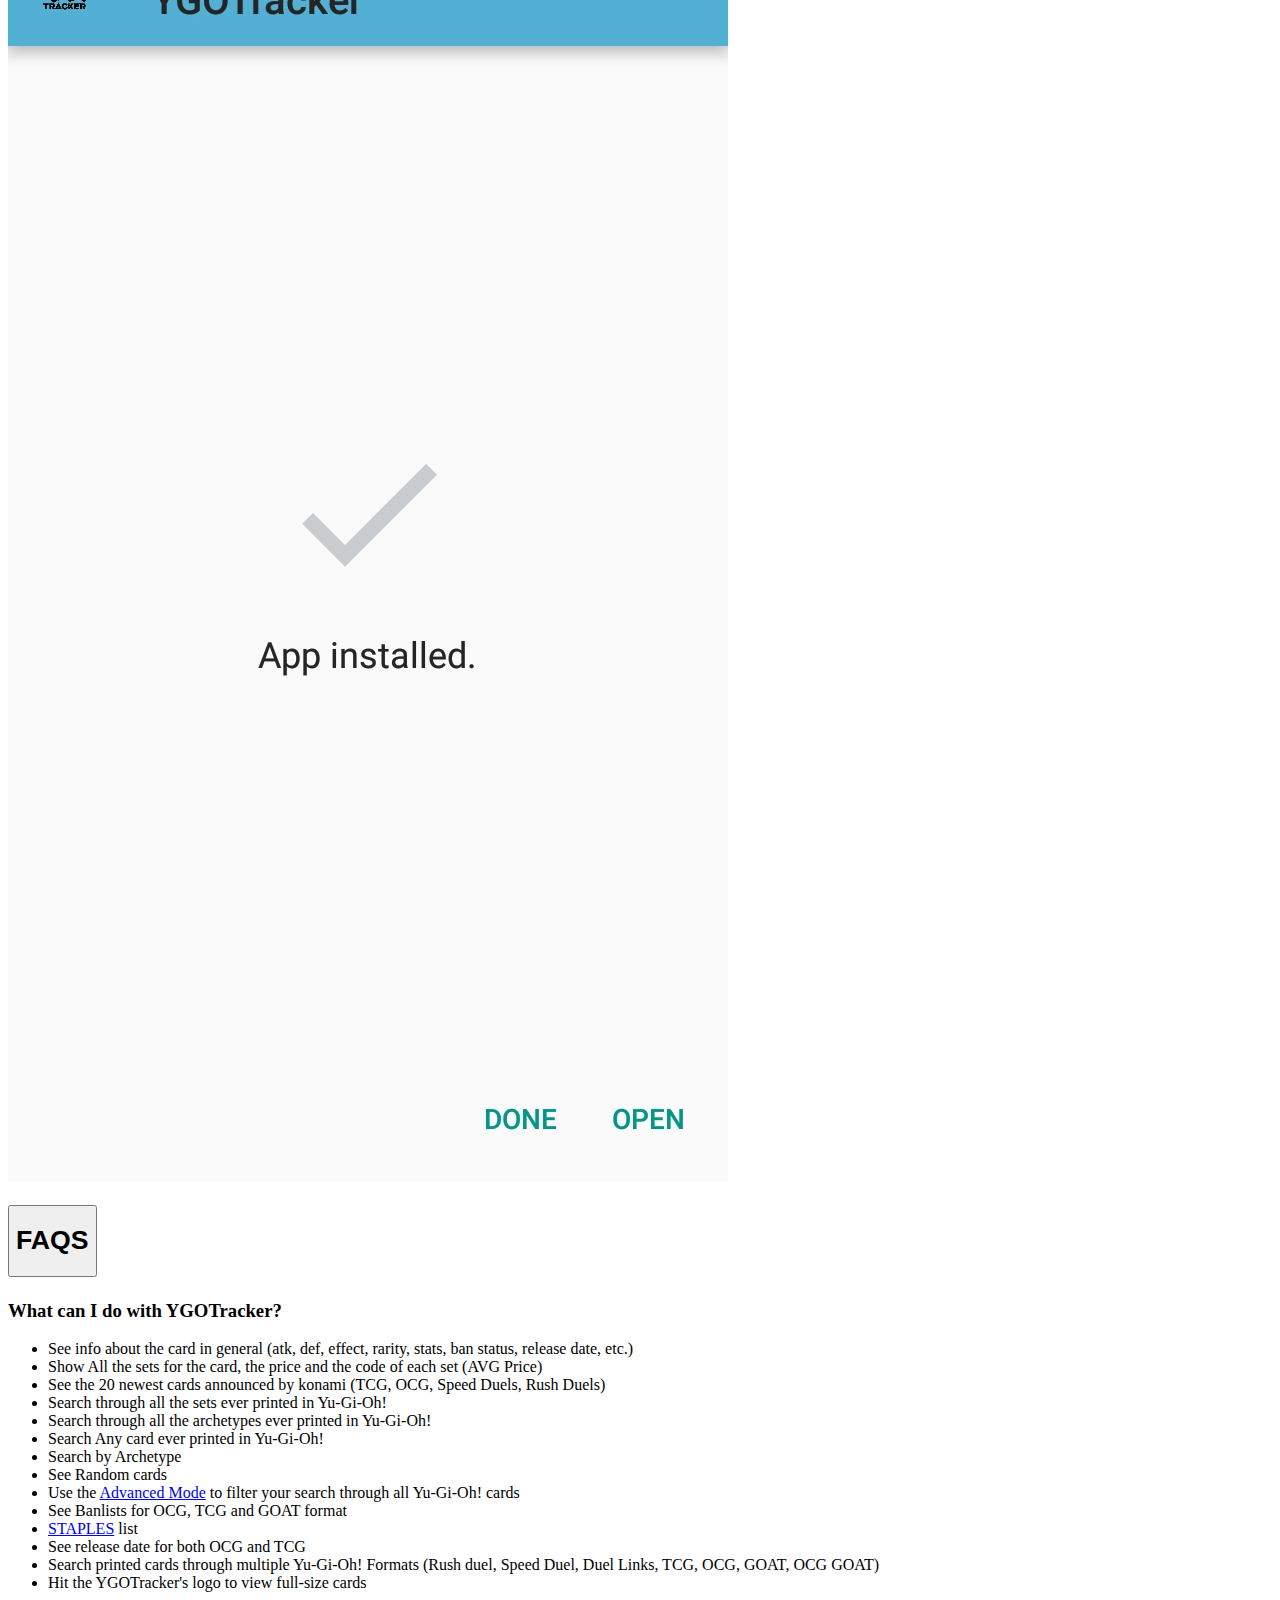
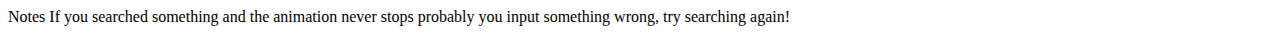
==== commit 7a8d5cfc: "bug fixes" ====
--- a/content/ENG/about.html
+++ b/content/ENG/about.html
@@ -3,14 +3,14 @@
     <div class="about">
         <h1>About</h1>
         <p>
-          Yu-Gi-Oh! Tracker is a web app meant to track and see prices of your whole collection of Yu-Gi-Oh! Cards.<br>
-          YugiohTracker uses <a href="https://db.ygoprodeck.com/api-guide/?_ga=2.101450311.794702461.1591894851-1039643358.1591107082" target="_blank">YGOPRODECK's API</a> to get the information about cards.<br>
+          Yu-Gi-Oh! Tracker is a web app meant to track and see prices of your whole collection of Yu-Gi-Oh! Cards.
+          YugiohTracker uses <a href="https://db.ygoprodeck.com/api-guide/?_ga=2.101450311.794702461.1591894851-1039643358.1591107082" target="_blank">YGOPRODECK's API</a> to get the information about cards.
   
           Made by luqezr.        
-          <br>
-          <br>
+          
+          
   
-          This is a one man project, but I'm continuously working on the page to make it better and add-free.<br>
+          This is a one man project, but I'm continuously working on the page to make it better and add-free.
           You can help YugiohTracker reach the Play Store with a donation to pay <a href="https://support.google.com/googleplay/android-developer/answer/6112435?hl=es-419#:~:text=Durante%20el%20proceso%20de%20registro,para%20Desarrolladores%20de%20Google%20Play.&text=Existe%20una%20tarifa%20de%20registro,Visa" target="_blank">GooglePlay's registration fee</a>.
           <form action="https://www.paypal.com/cgi-bin/webscr" method="post" target="_blank">
             <form action="https://www.paypal.com/cgi-bin/webscr" method="post" target="_top">
@@ -21,24 +21,28 @@
               </form>
         </p>
           <h2>Requests? <a href = "mailto:info@yugiohtracker.com">Feel free to send me a message to info@yugiohtracker.com</a></h2>
+          
           <br>
           Yu-Gi-Oh! is a trademark of Kazuki Takahashi, Konami © 1996-2020. This website is in any way affiliated with Konami.
           <br>
           <br>
+          
         <h1>Download Link</h1>
-        <br>
+        
      
-      <br>
-      <br>
-        <a href="https://drive.google.com/drive/u/1/folders/1g29IWxU8UvAkJrfYttslbNdN_mEtYn0L" target="_blank"><img src="/media/img/about/drive.png" alt="GoogleDriveLogo"> <br>GOOGLE DRIVE LINK </a> 
-      <br>
-      <br>
-  
-  
-  
+      
+      
+        <a href="https://drive.google.com/drive/u/1/folders/1g29IWxU8UvAkJrfYttslbNdN_mEtYn0L" target="_blank"><img src="/media/img/about/drive.png" alt="GoogleDriveLogo"> 
+          <br>
+        GOOGLE DRIVE LINK </a> 
+      
+<br>
+<br>
+<br>
+
       <div id="helper">
         <h1>Troubleshooting</h1>
-        <br>
+        
         <div id="accordion">
           <div class="card">
             <div class="card-header" id="headingOne">
@@ -54,13 +58,13 @@
                 <h2>Step 1</h2>
                 <p> If installation is blocked, go to your settings</p>
                 <img class="screenshot" src="/media/img/about/1.png" >
-                <br>
-                <br>
+                
+                
                 <h2>Step 2 </h2>
                 <p> Enable 'Allow installation of apps from sources other than the Play Store'</p>
                 <img class="screenshot" src="/media/img/about/2.jpg" >
-                <br>
-                <br>
+                
+                
                 <h2>Step 3 </h2>
                 <p> Go to your browser and <a href="https://drive.google.com/drive/folders/1g29IWxU8UvAkJrfYttslbNdN_mEtYn0L?usp=sharing" target="_blank">re-download</a>  app again</p>
         
@@ -81,44 +85,44 @@
                 <h2>Step 1</h2>
                 <p> First, search the YGOTracker App, touch and hold YGOTracker App's icon and hit the Uninstall option </p>
                 <img class="screenshot" src="/media/img/about/8.jpg" >
-                <br>
-                <br> 
+                
+                 
                 <h3>If you don't have the uninstall option you have to </h3>
                 <h2>Step 1 </h2>
                 <p>Go to Settings</p>
                 <img class="screenshot" src="/media/img/about/3.jpg" >
-                <br>
-                <br>
+                
+                
                 <h2>Step 2 </h2>
                 <p>Go to Apps</p>
                 <img class="screenshot" src="/media/img/about/4.jpg">
-                <br>
-                <br>
+                
+                
                 <h2>Step 3 </h2>
                 <p>Search for the YGOTracker App and click it</p>
                 <img class="screenshot" src="/media/img/about/5.jpg" >
-                <br>
-                <br>
+                
+                
                 <h2>Step 4 </h2>
                 <p>Hit uninstall</p>
                 <img class="screenshot" src="/media/img/about/6.jpg">
-                <br>
-                <br>
+                
+                
                 <h2>Step 5 </h2>
                 <p>A pop-up will show, hit OK, and the uninstall process will begin</p>
                 <img class="screenshot" src="/media/img/about/7.jpg">
-                <br>
-                <br>
+                
+                
                 <h2>Step 6 </h2>
                 <p>If you have the App in your files, install normally, if you want to <a href="https://drive.google.com/drive/folders/1g29IWxU8UvAkJrfYttslbNdN_mEtYn0L?usp=sharing" target="_blank">re-download hit this link to get the App</a> </p>
                 <img class="screenshot" src="/media/img/about/9.jpg">
-                <br>
-                <br>
+                
+                
                 <h2>Step 7 </h2>
                 <p>When finished just open the App and you are good to go!</p>
                 <img class="screenshot" src="/media/img/about/10.jpg">
-                <br>
-                <br>
+                
+                
   
             </div>
           </div>
@@ -151,7 +155,7 @@
               </ul>  
               
               <p>Notes
-                <br>
+                
                 If you searched something and the animation never stops probably you input something wrong, try searching again!
               </p>
   
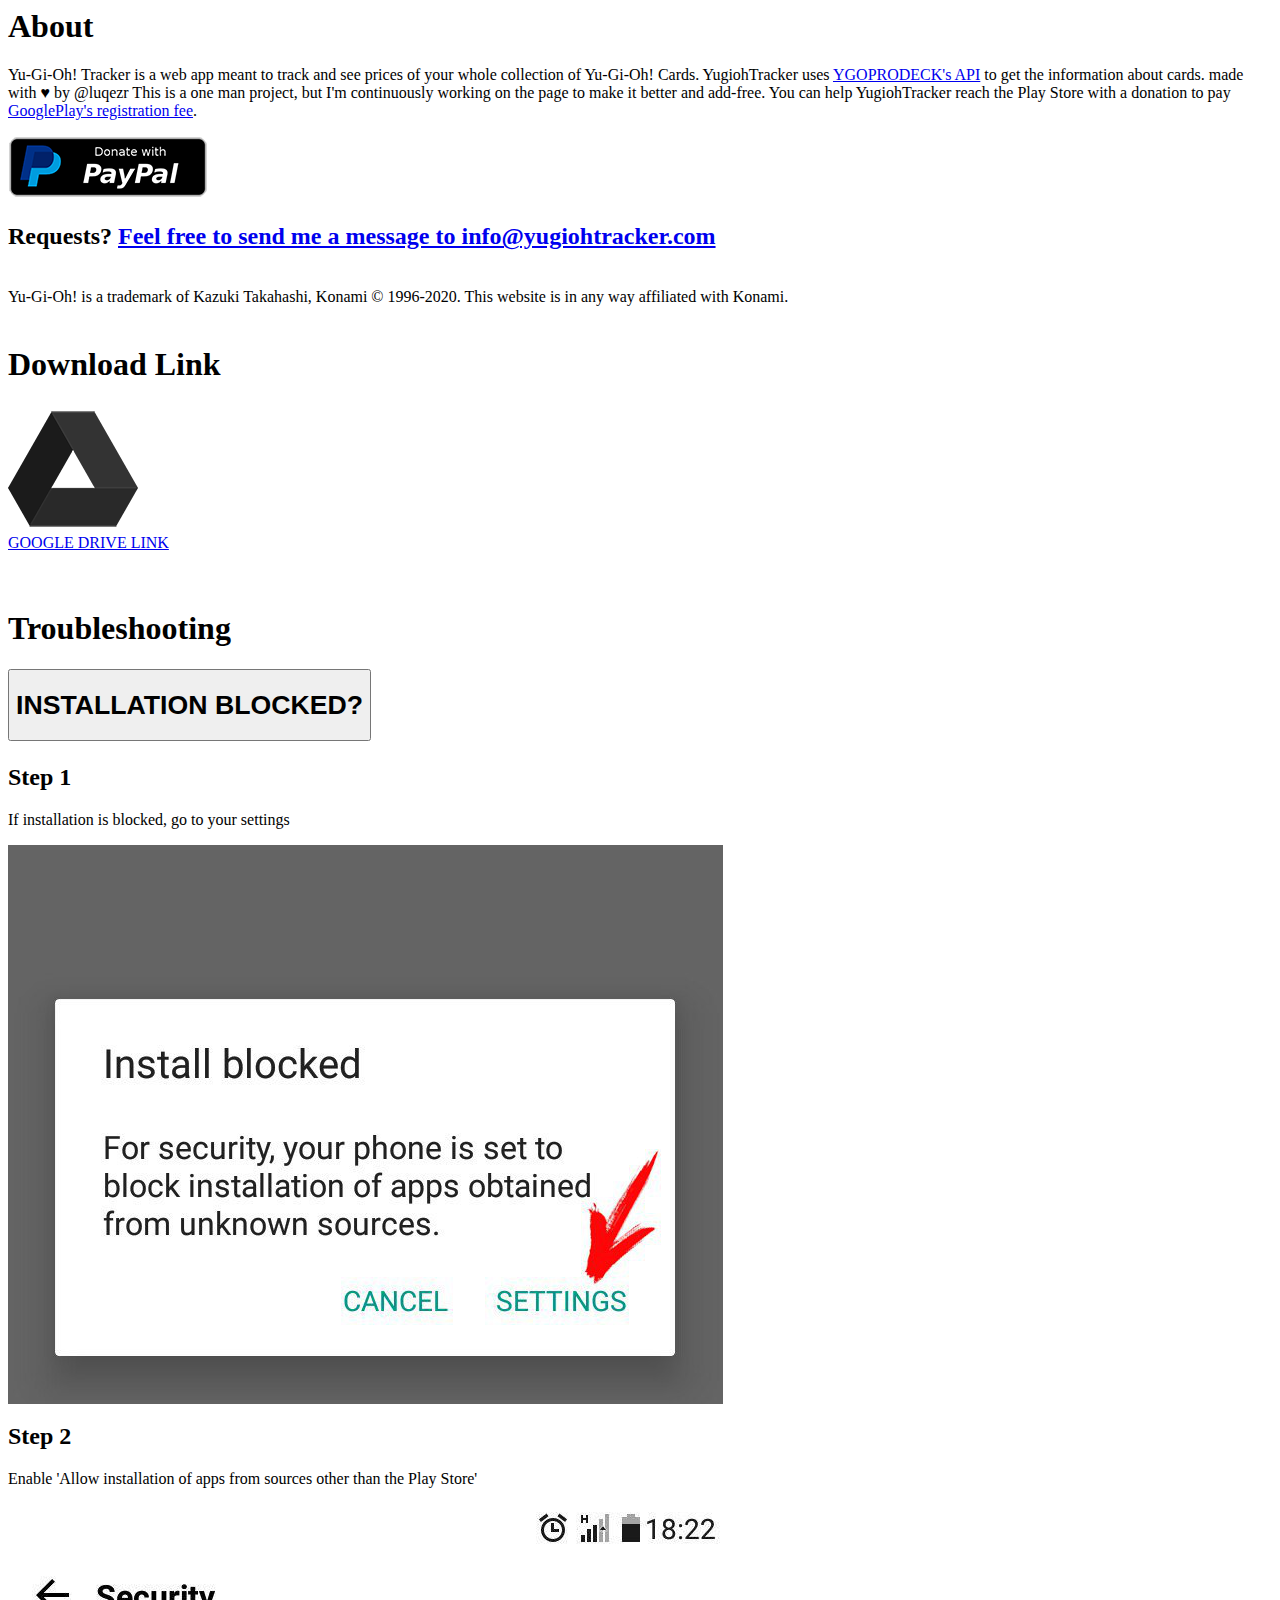
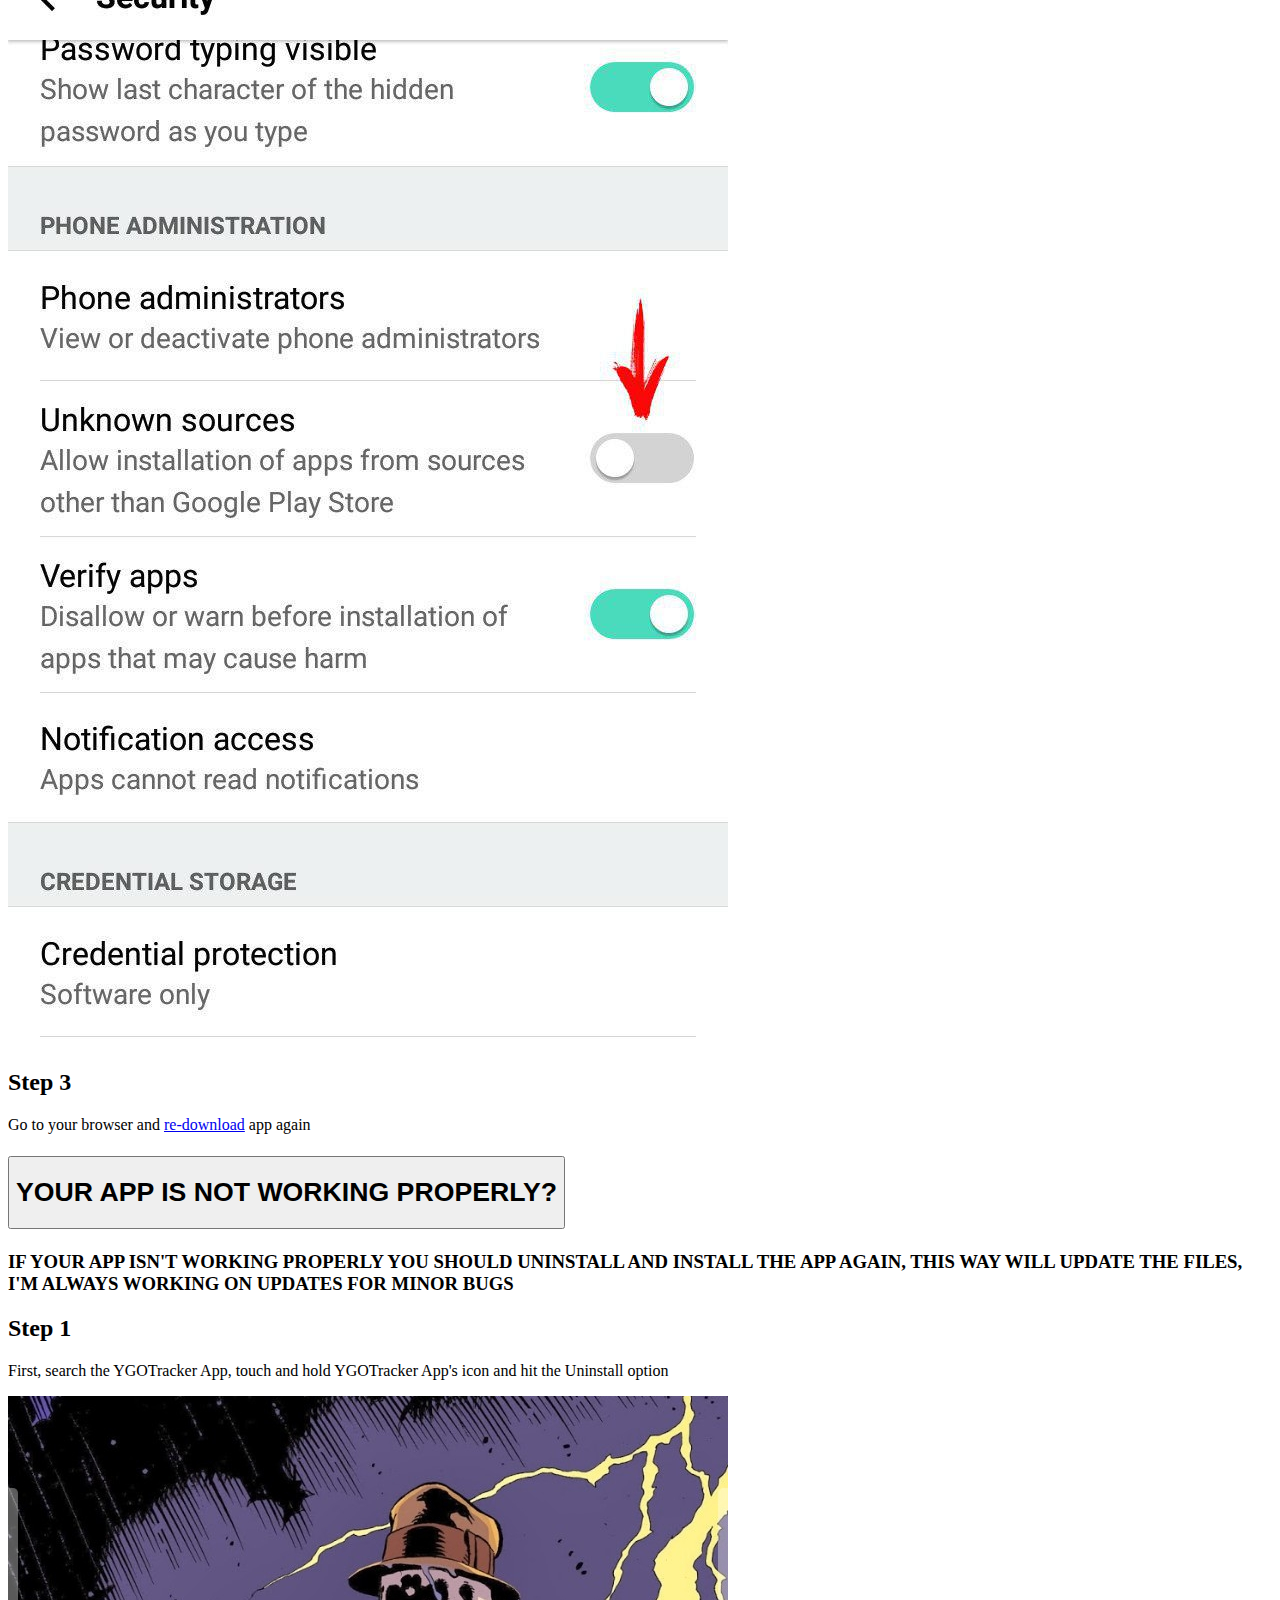
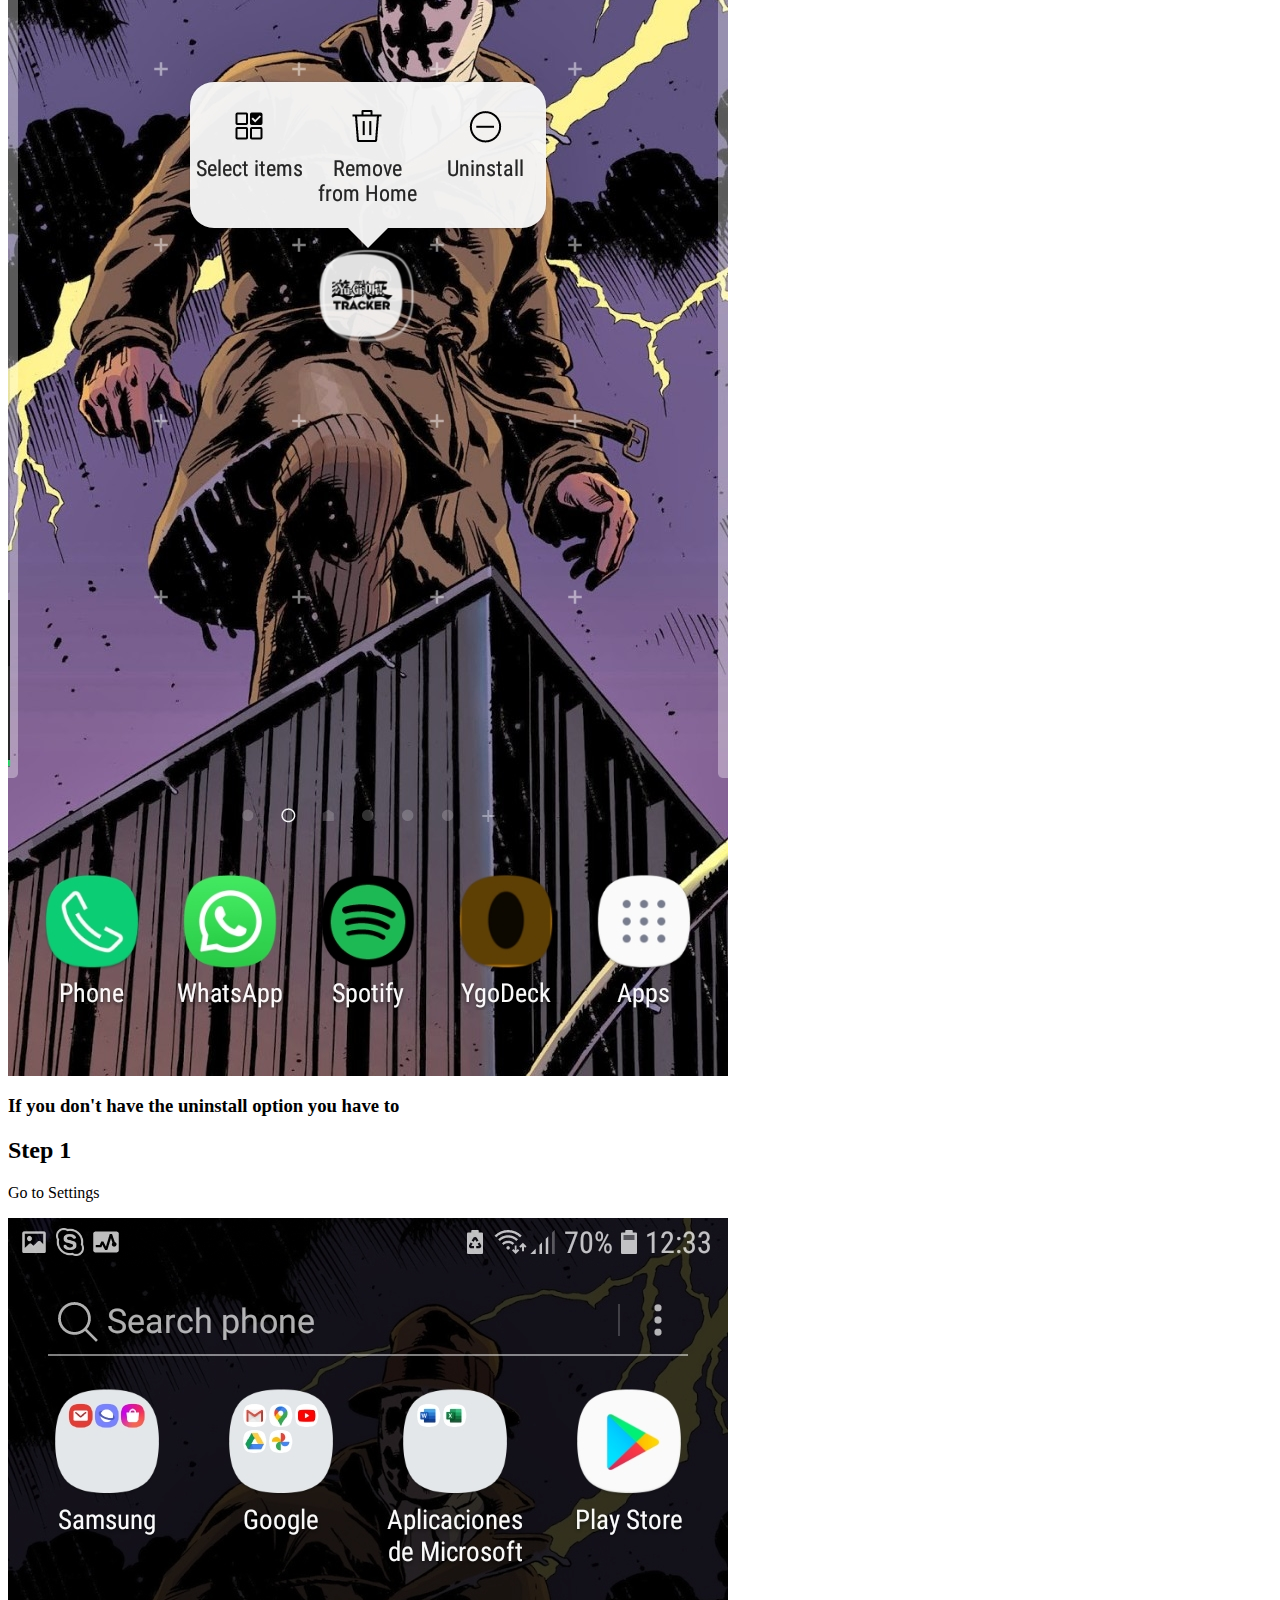
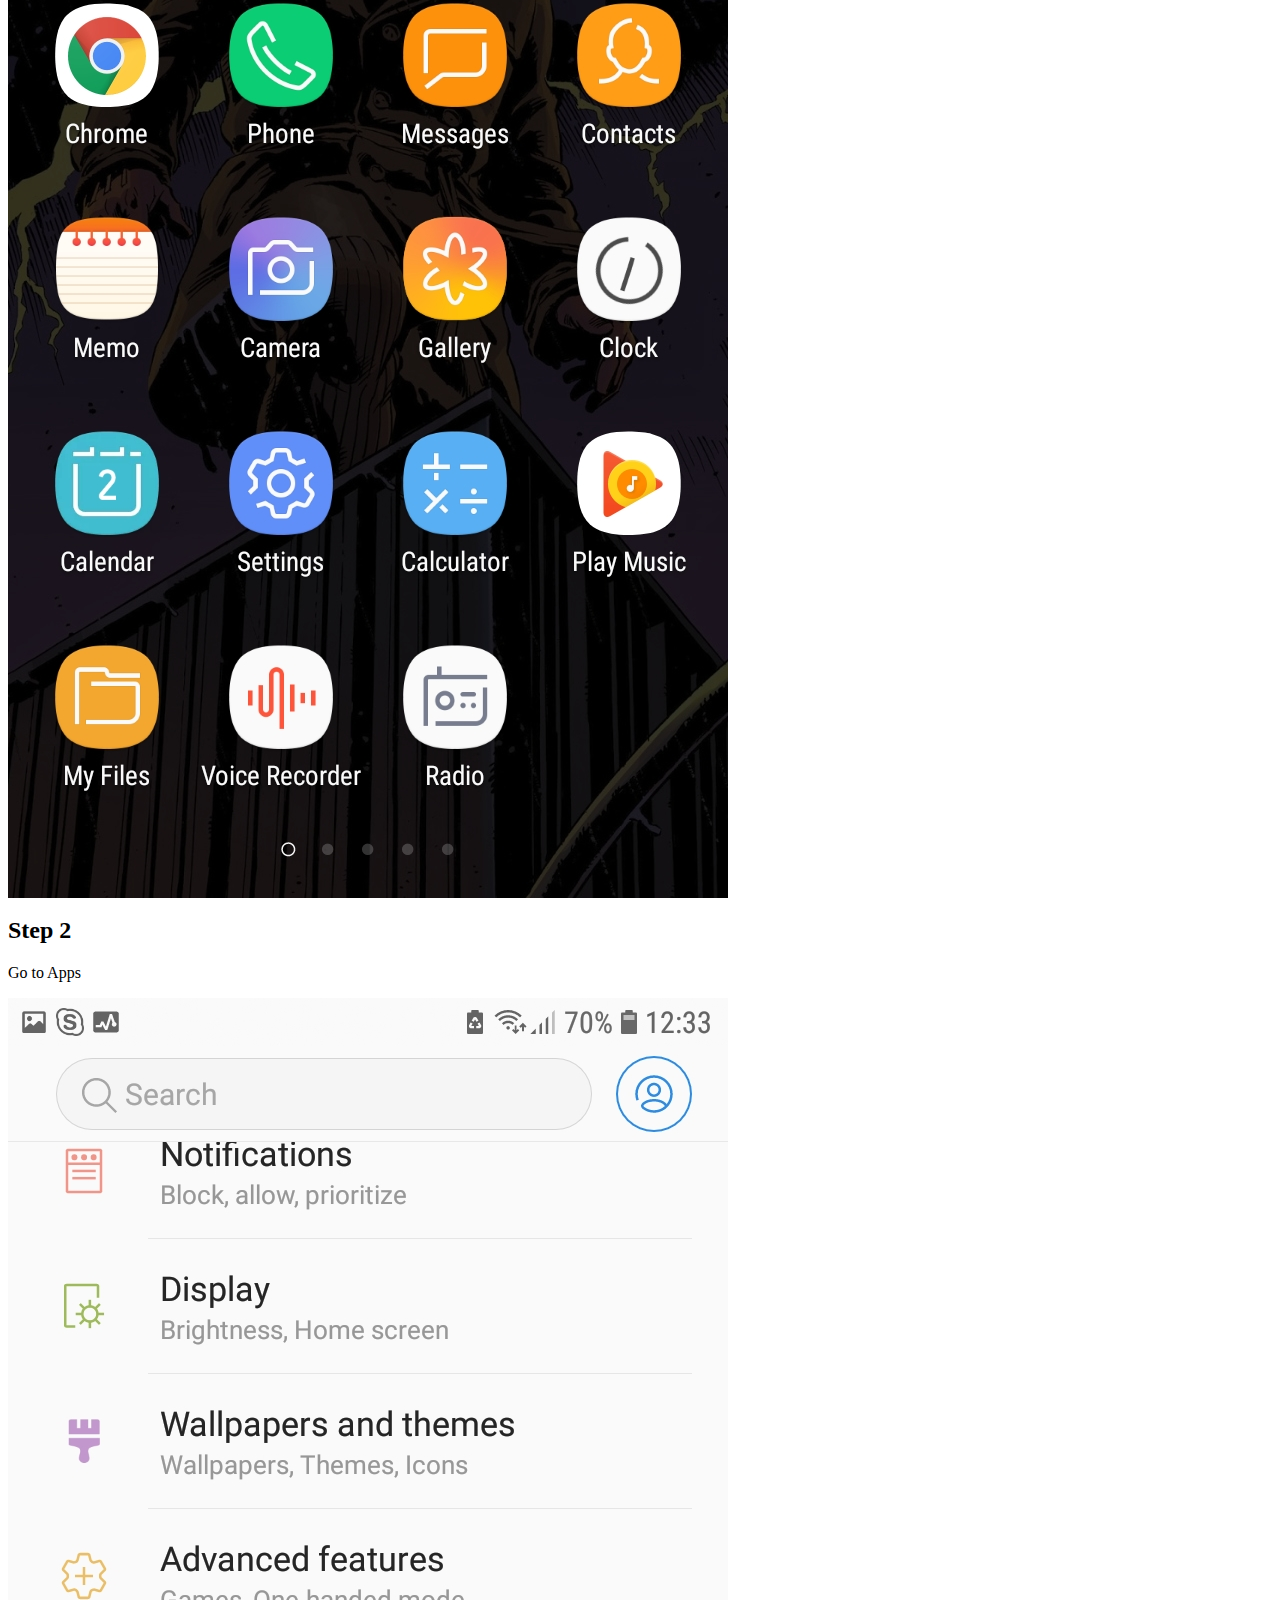
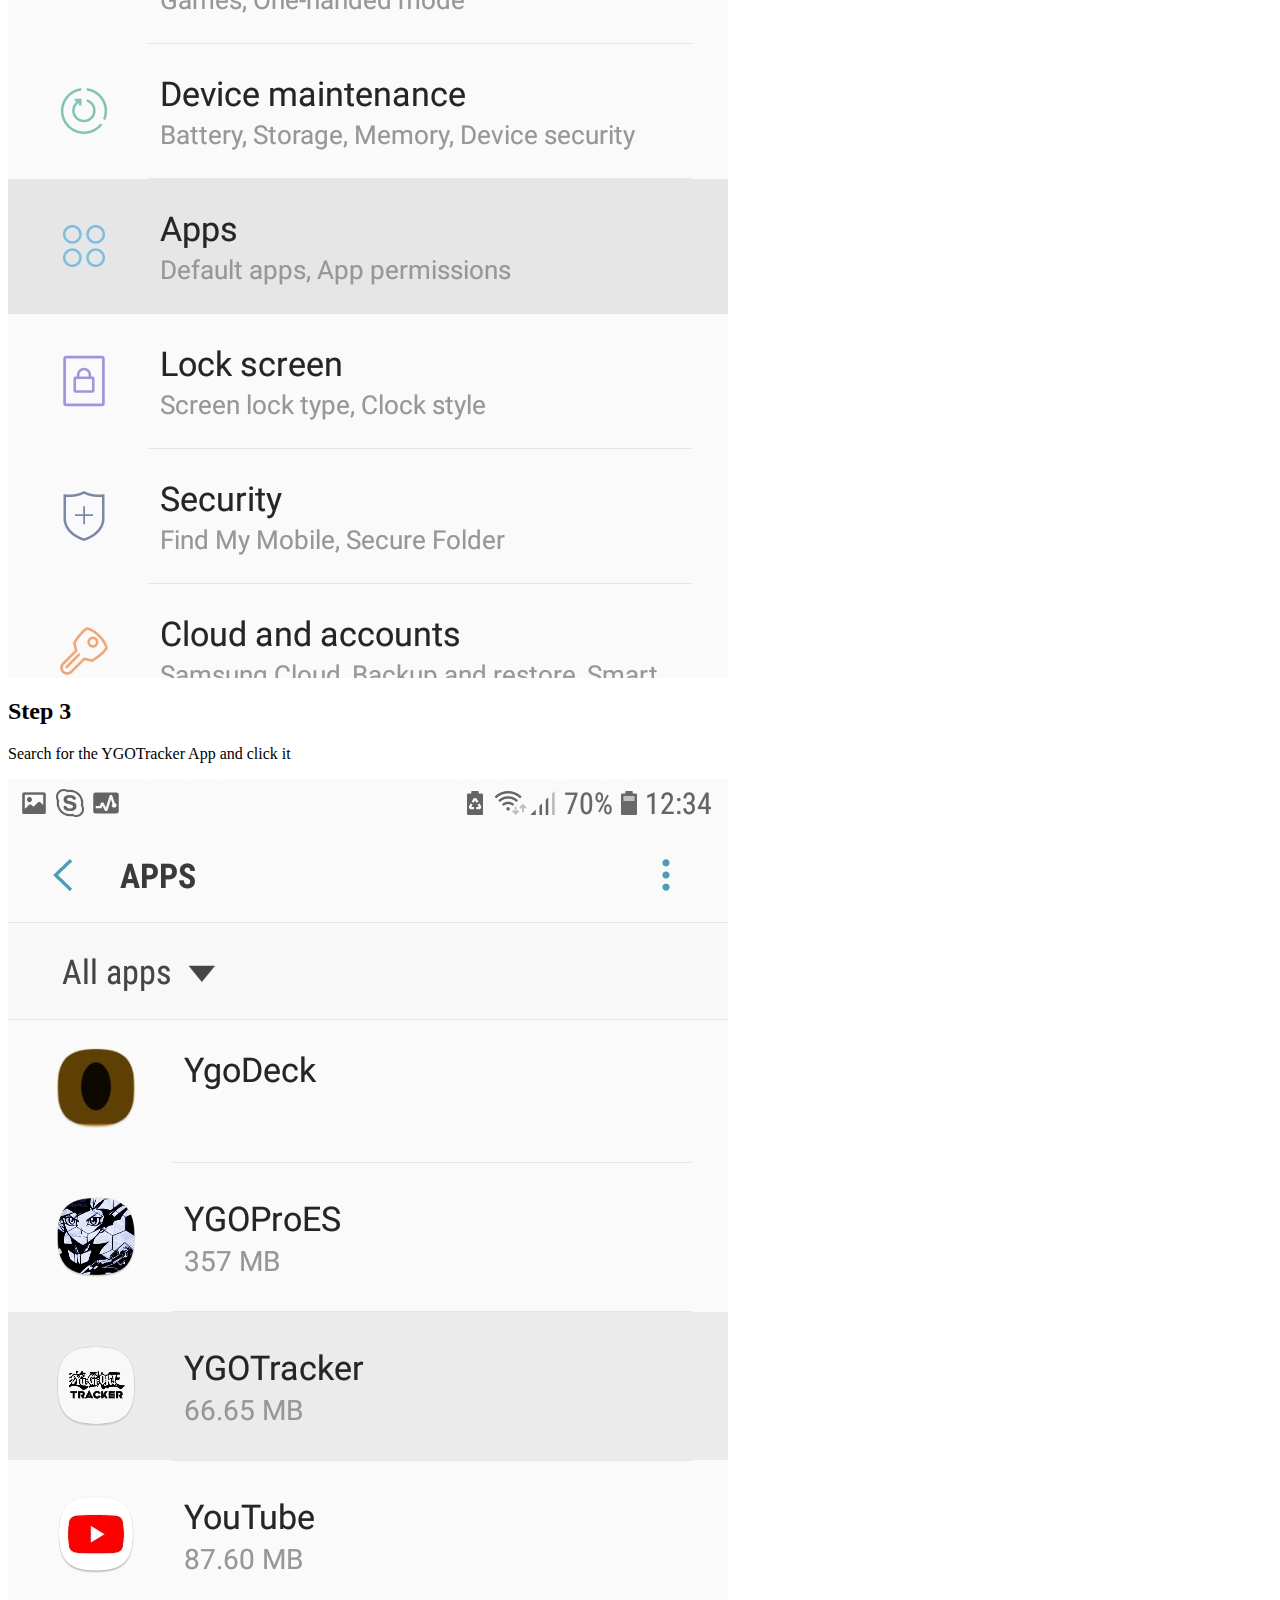
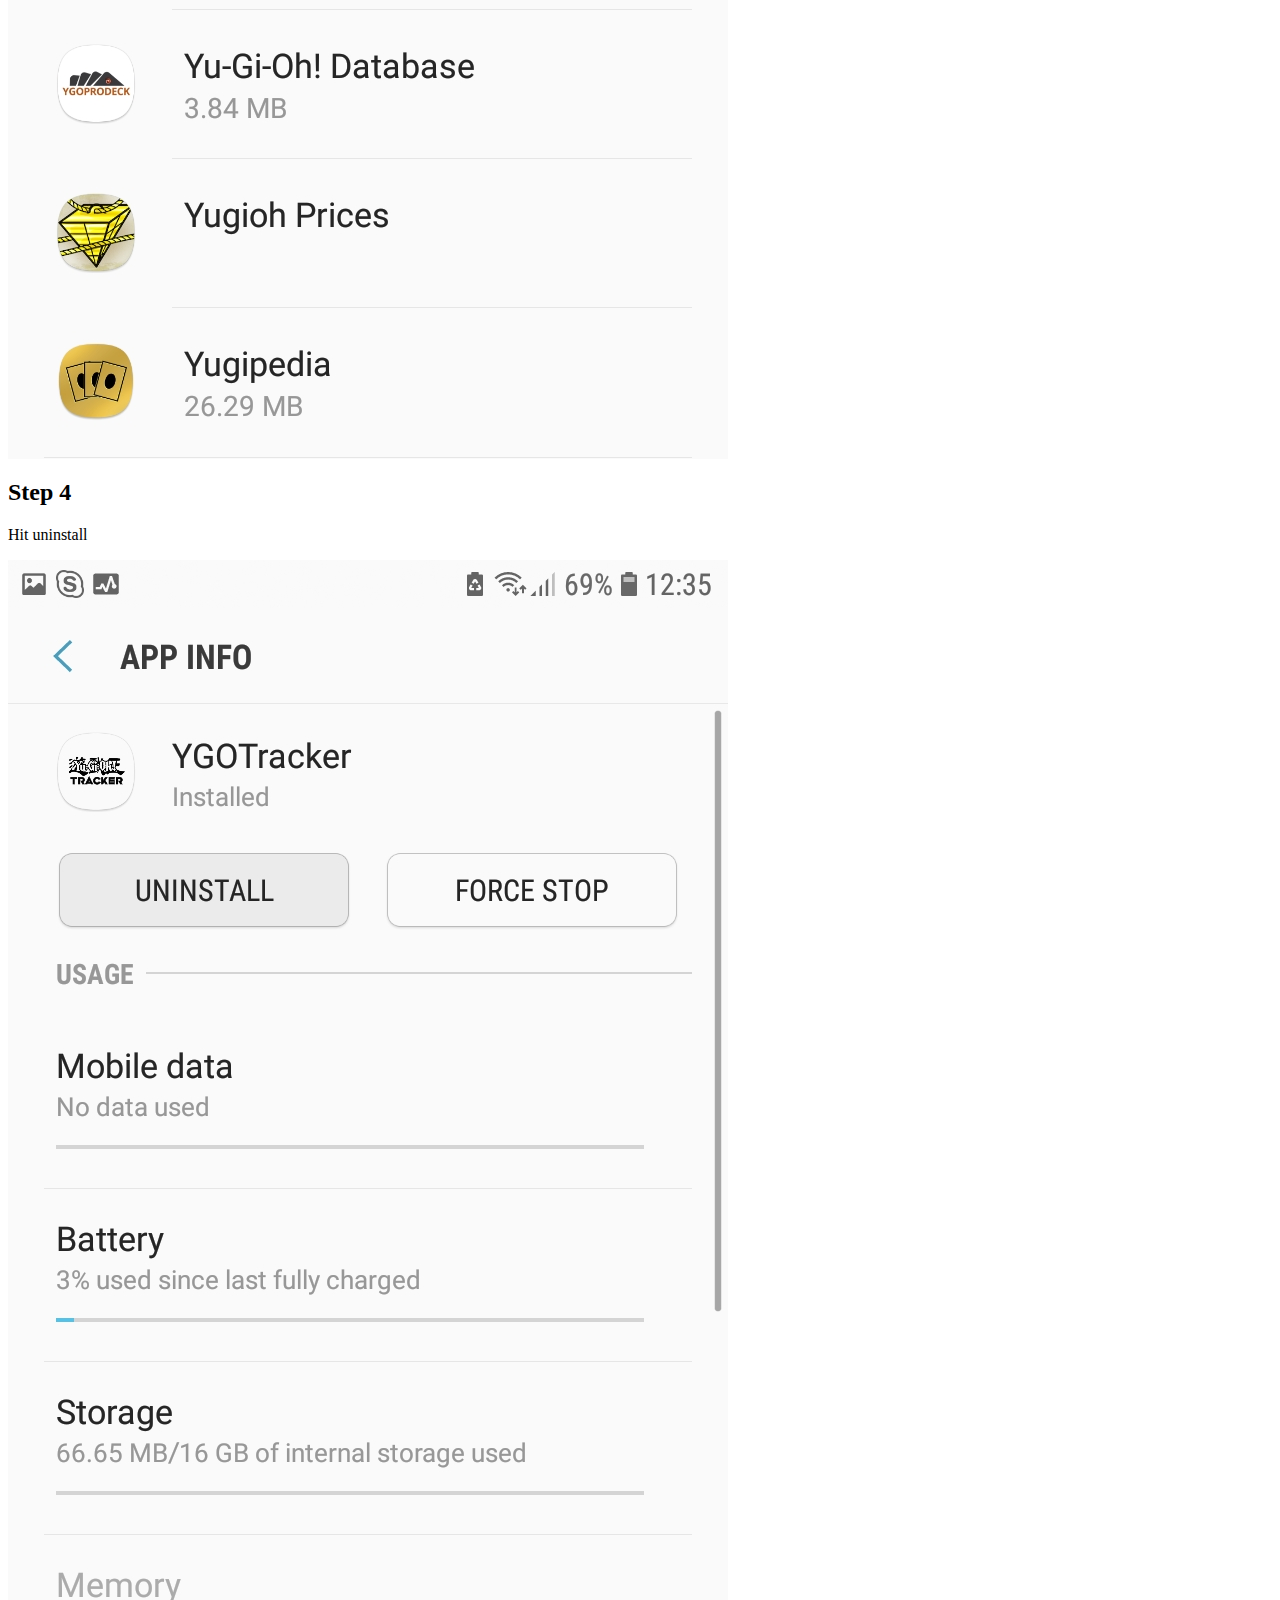
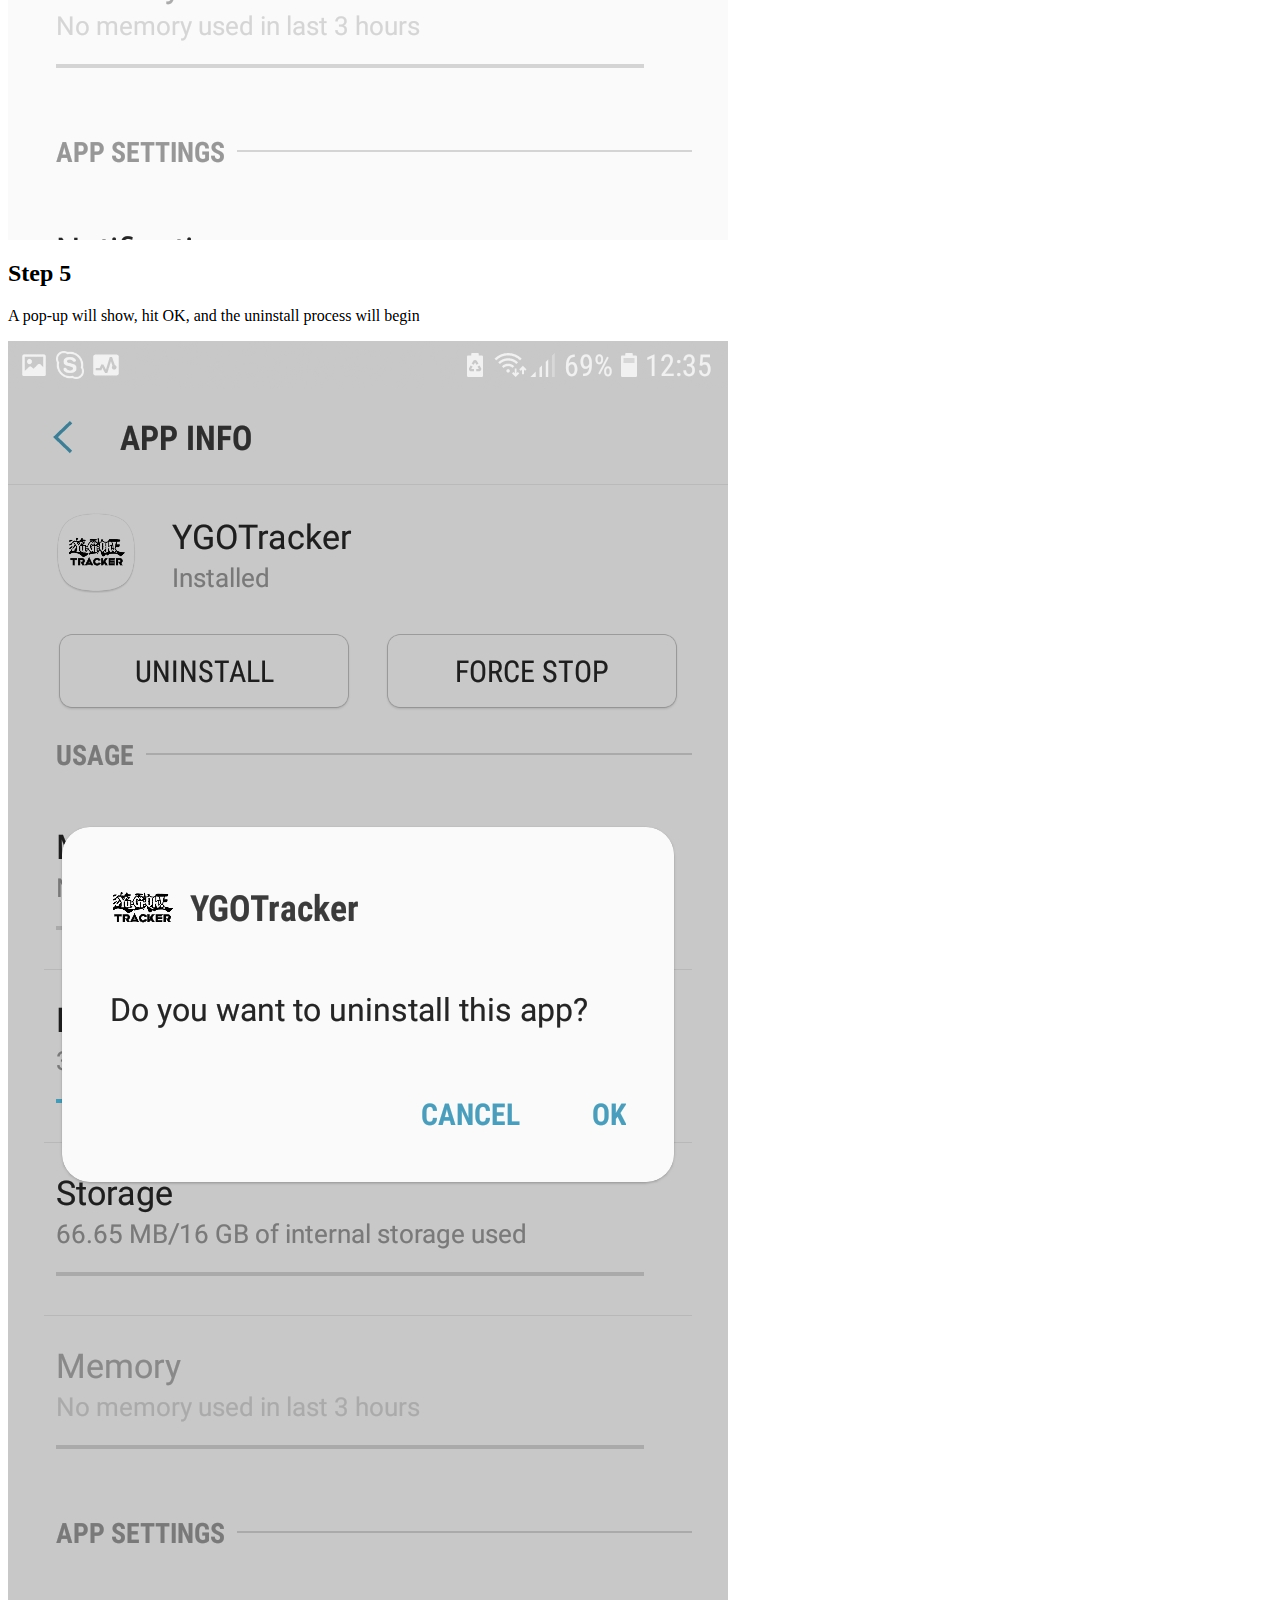
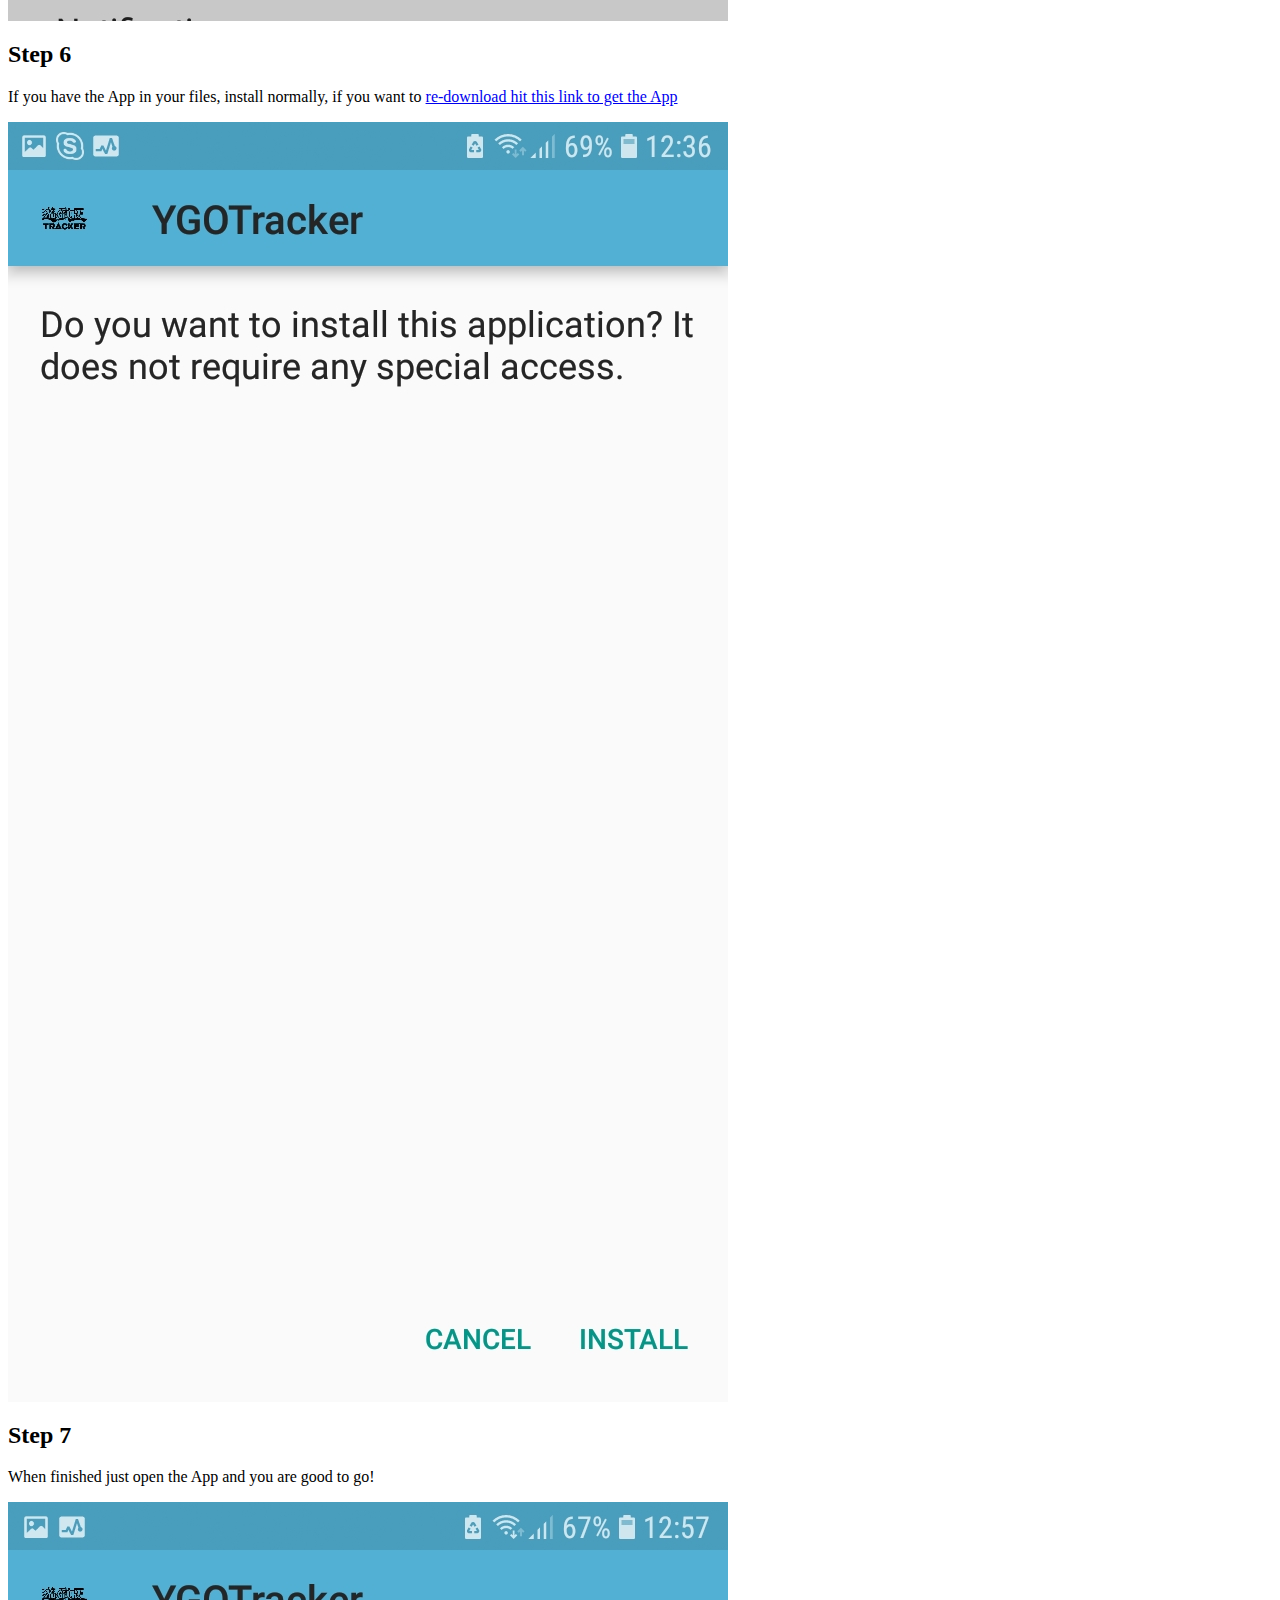
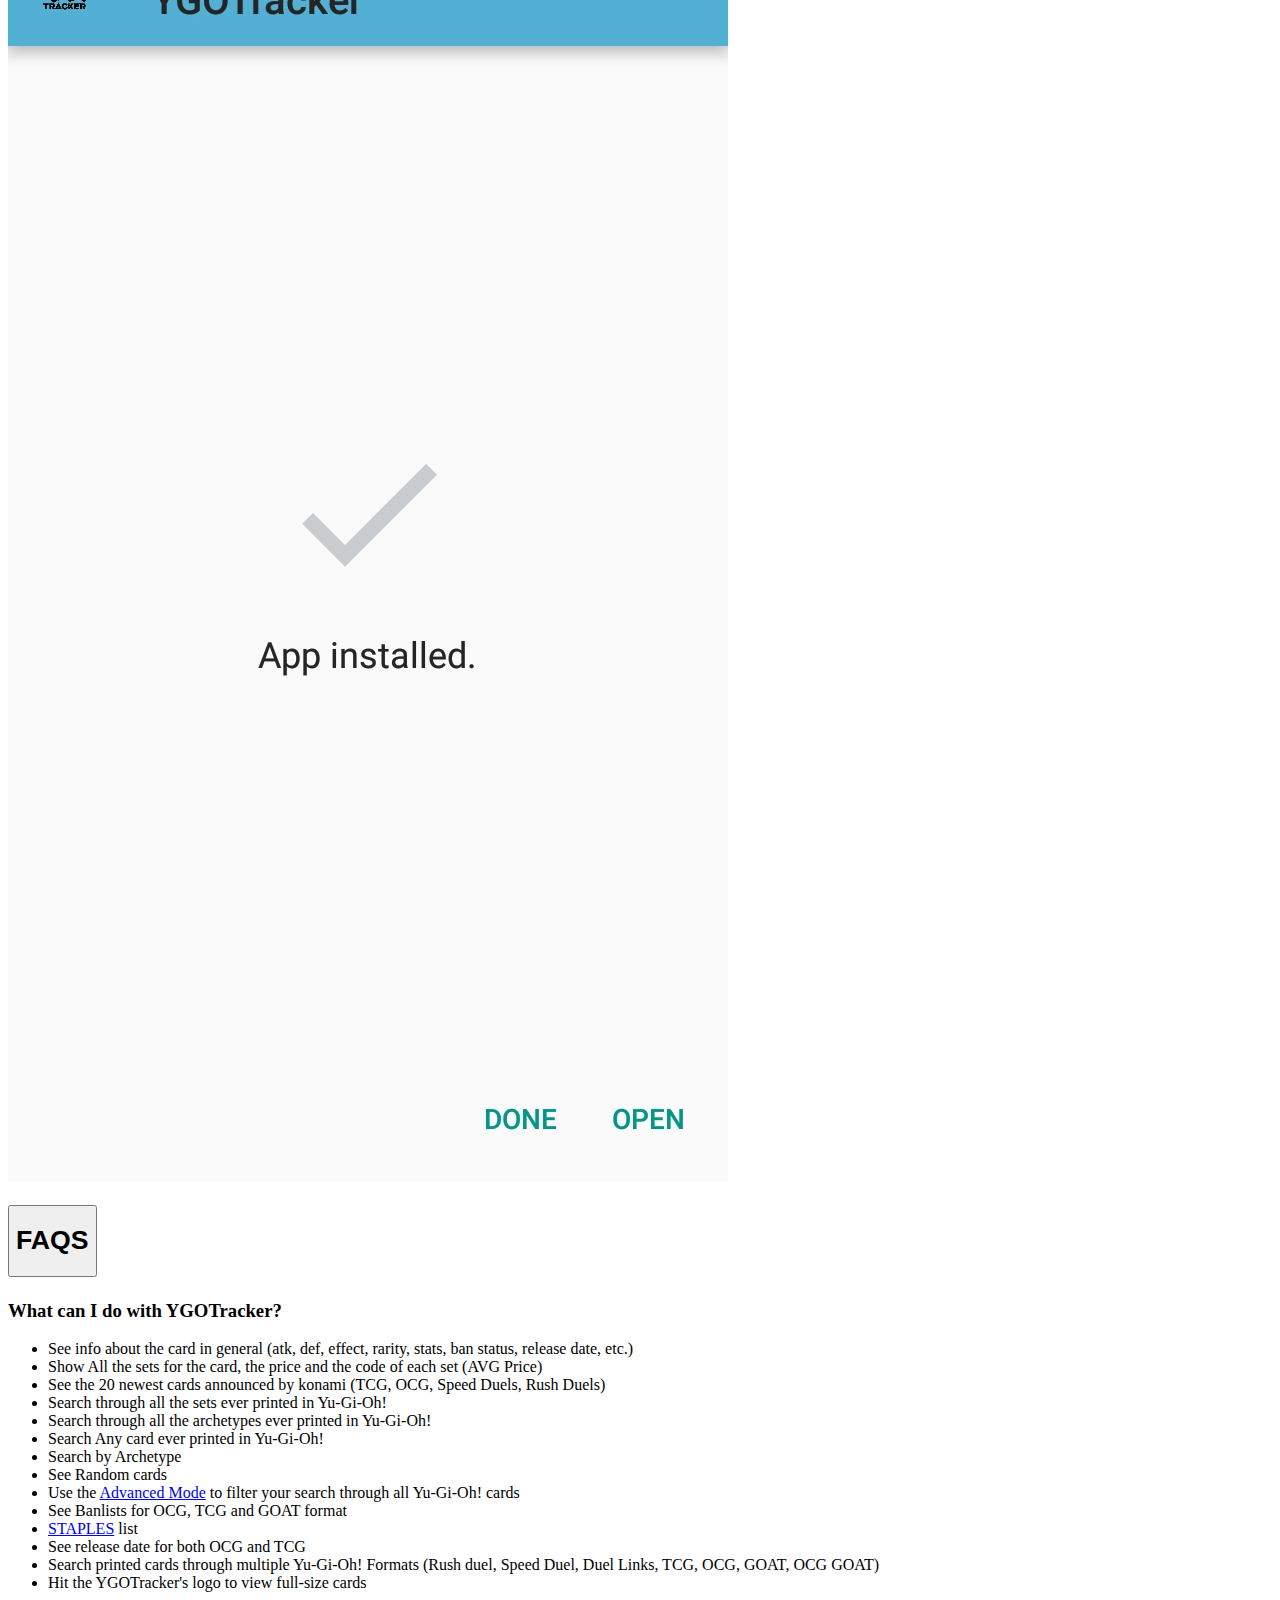
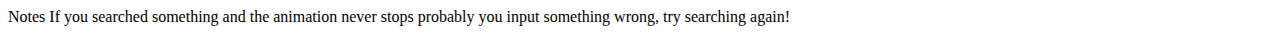
==== commit dd4c57fd: "Casi finalizado!" ====
--- a/content/ENG/about.html
+++ b/content/ENG/about.html
@@ -6,7 +6,7 @@
           Yu-Gi-Oh! Tracker is a web app meant to track and see prices of your whole collection of Yu-Gi-Oh! Cards.
           YugiohTracker uses <a href="https://db.ygoprodeck.com/api-guide/?_ga=2.101450311.794702461.1591894851-1039643358.1591107082" target="_blank">YGOPRODECK's API</a> to get the information about cards.
   
-          Made by luqezr.        
+          made with ♥ by @luqezr        
           
           
   
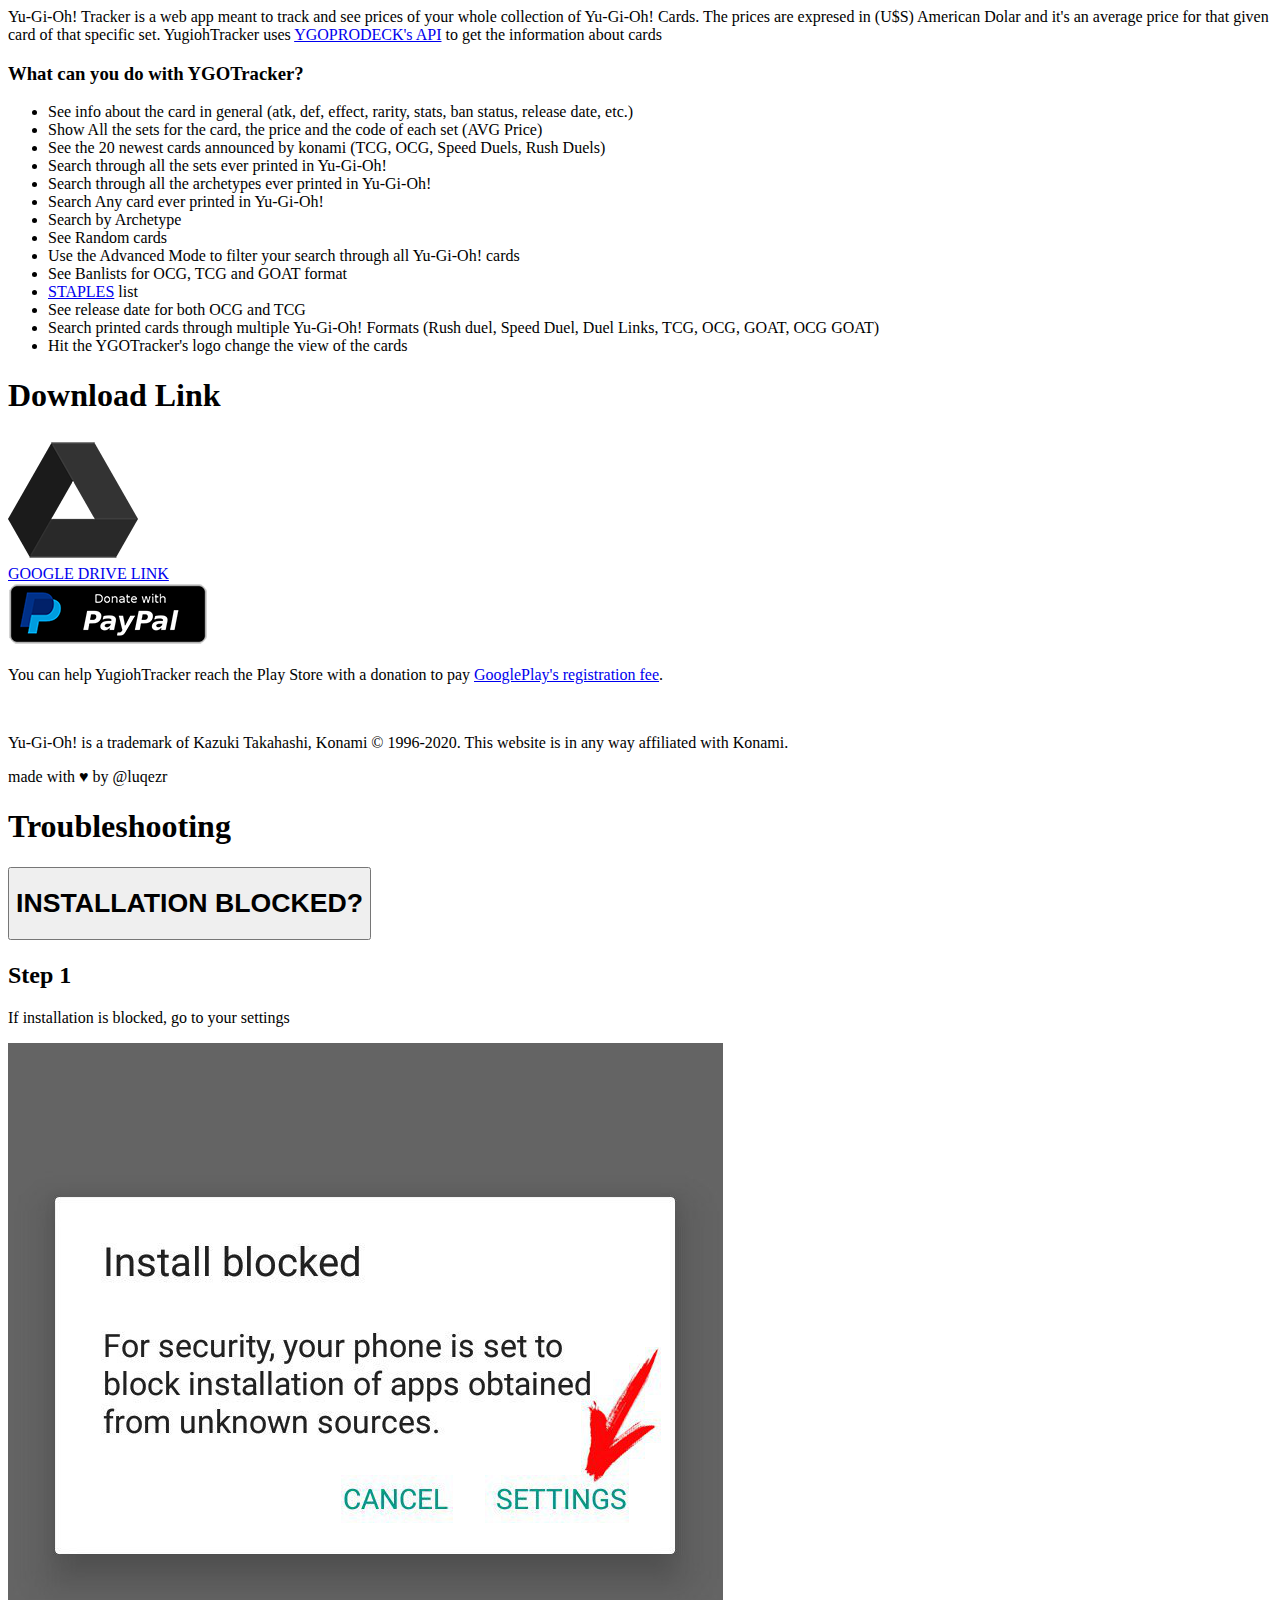
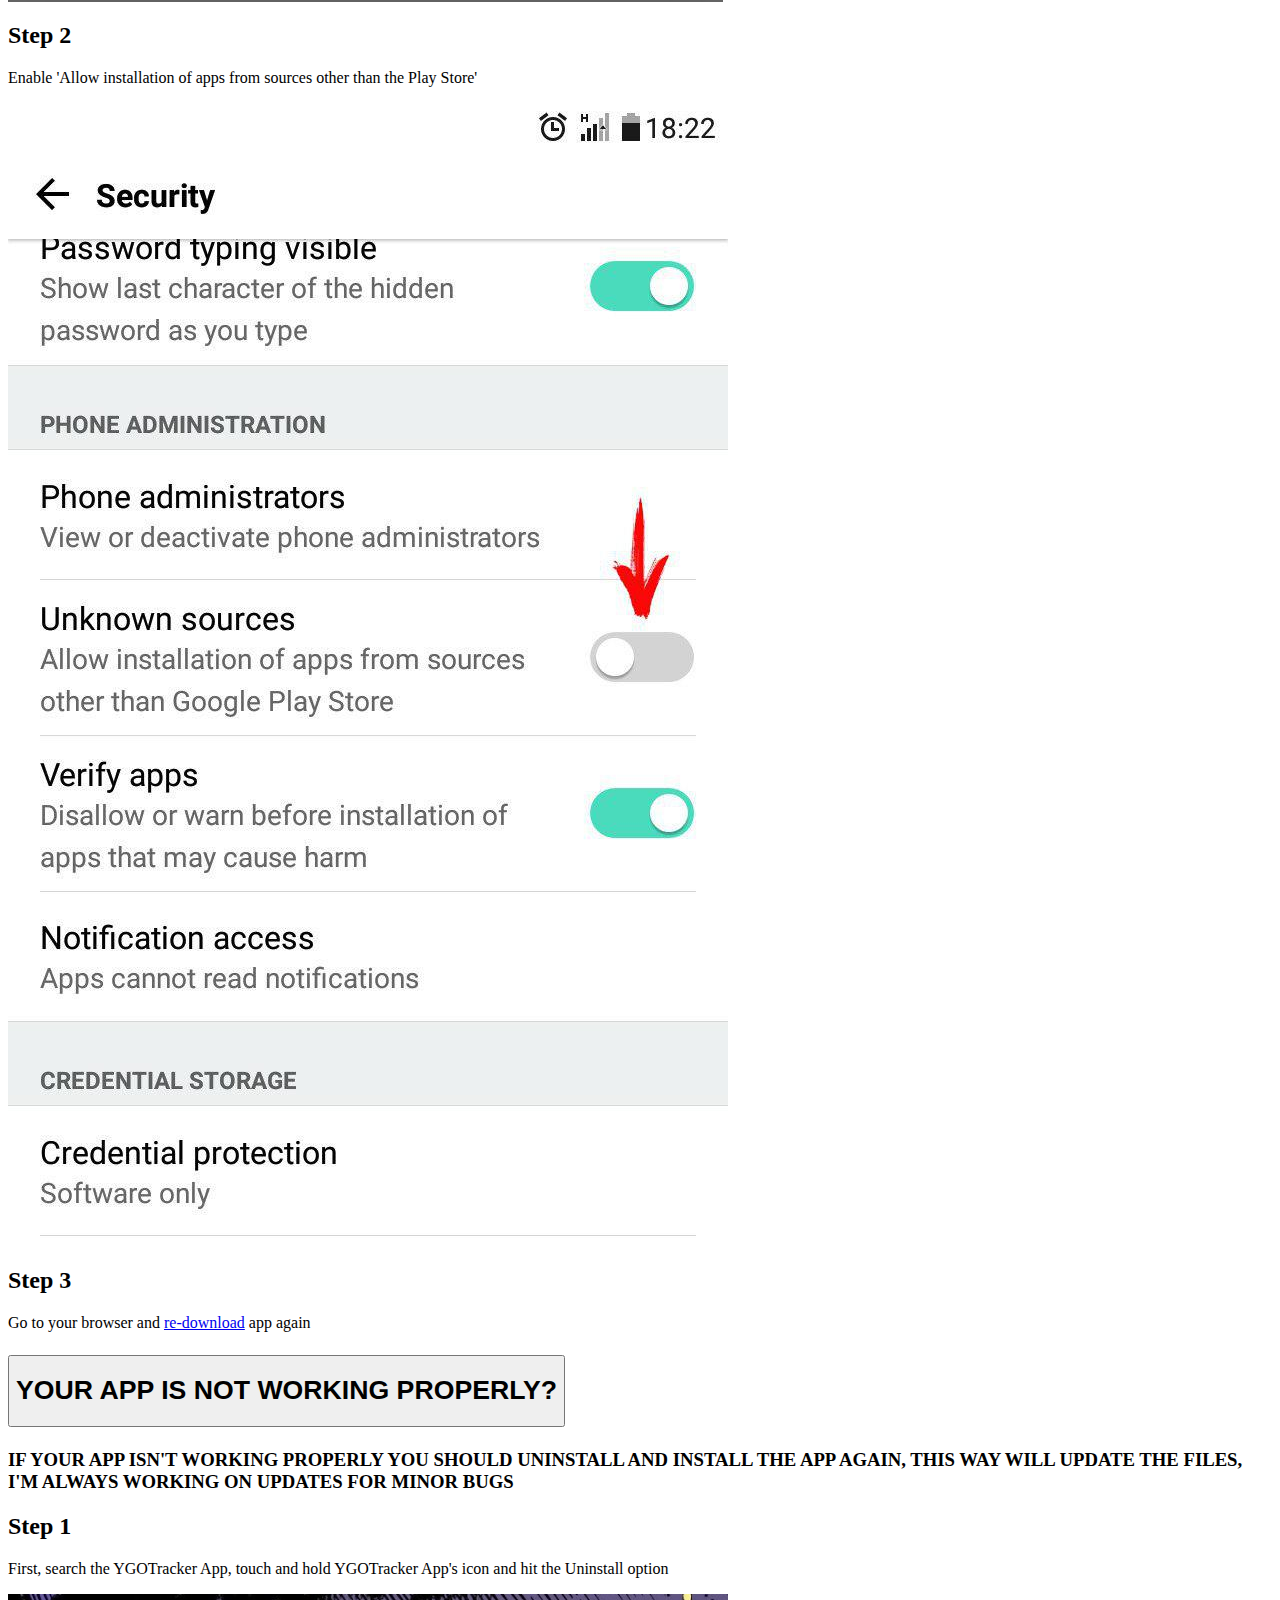
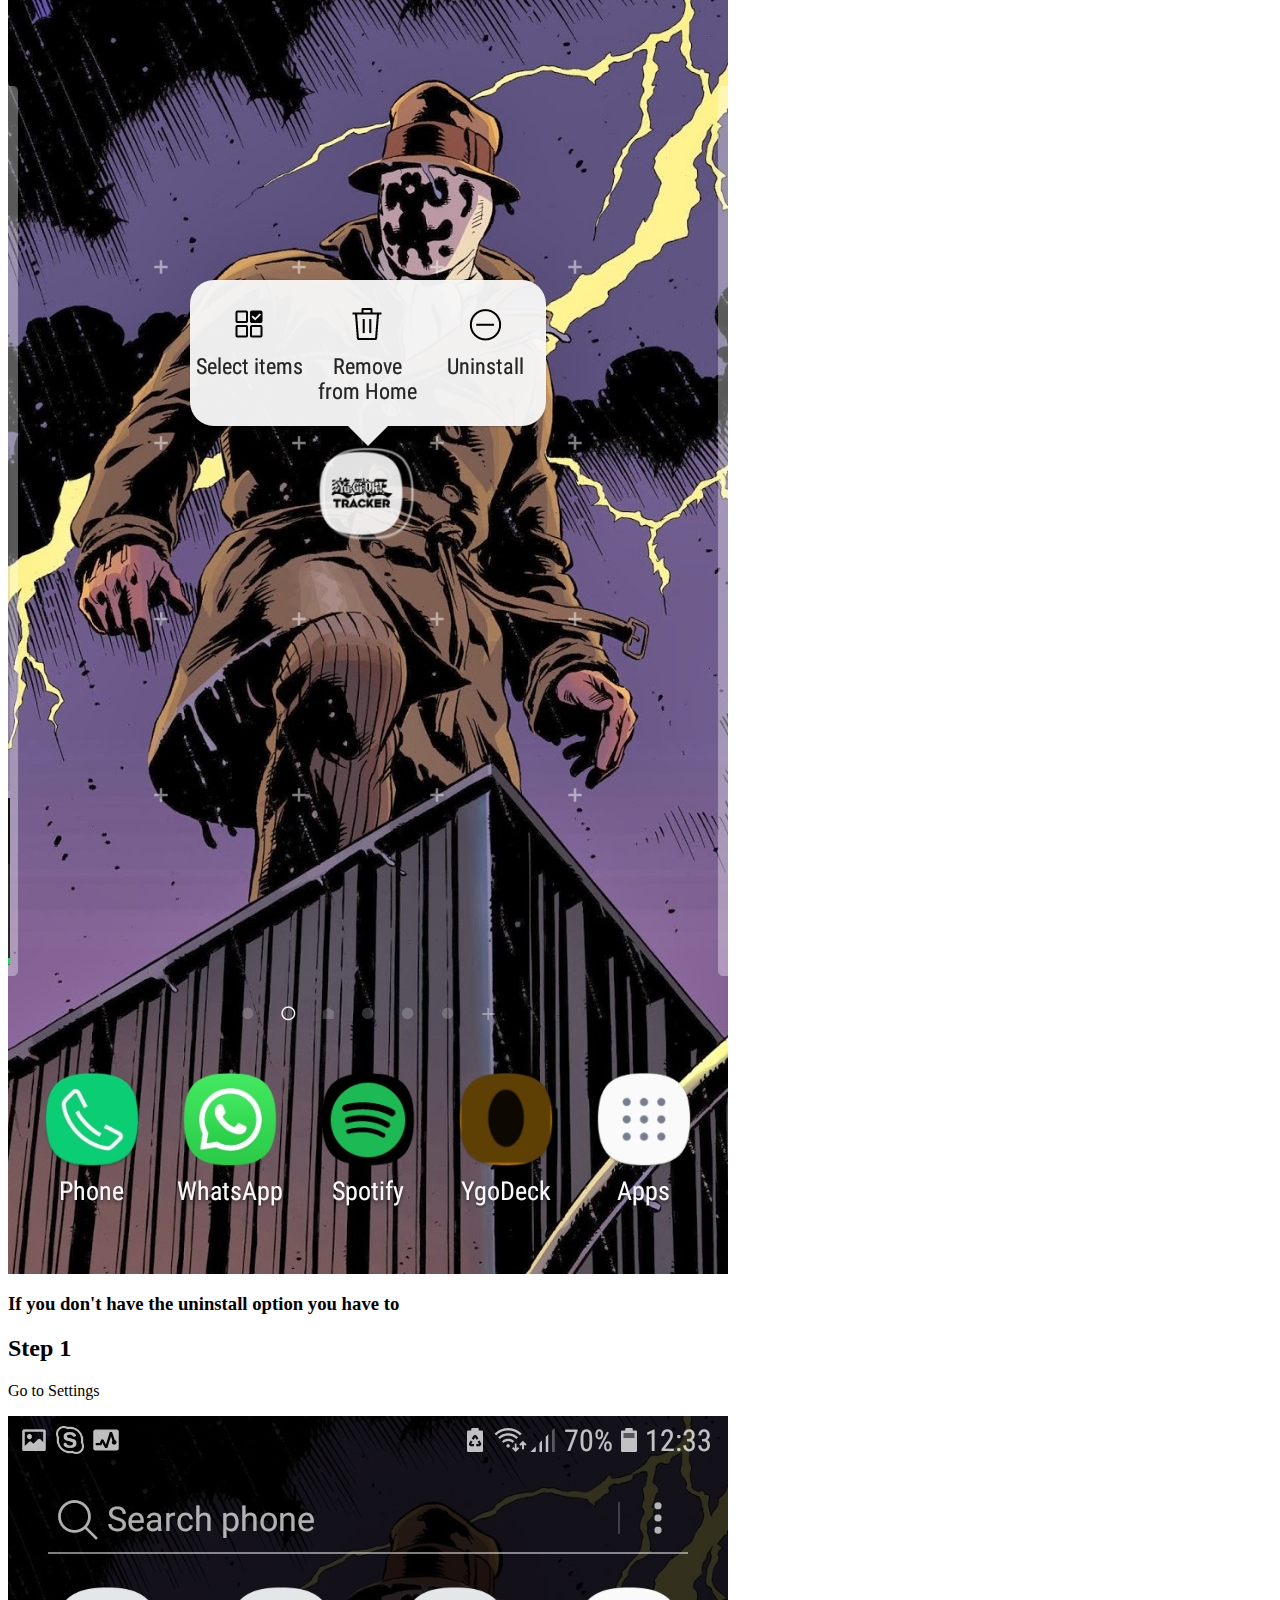
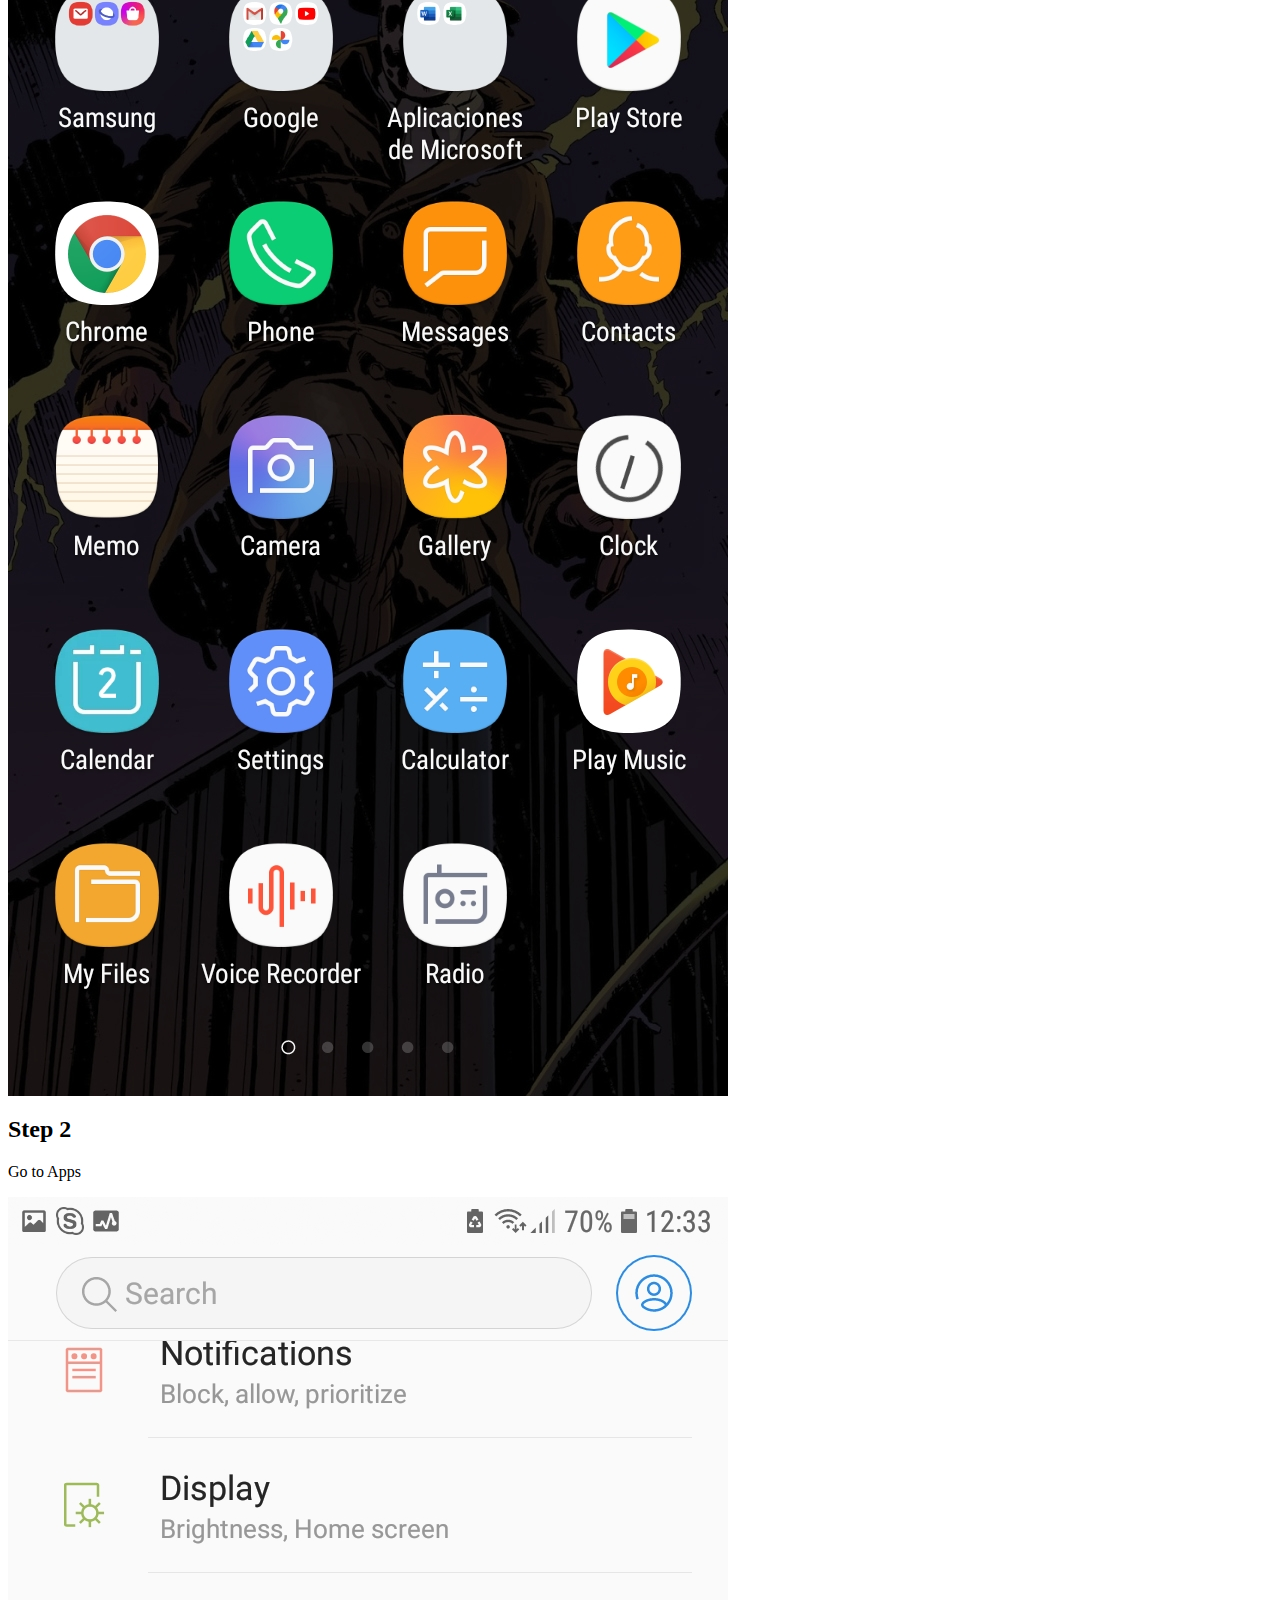
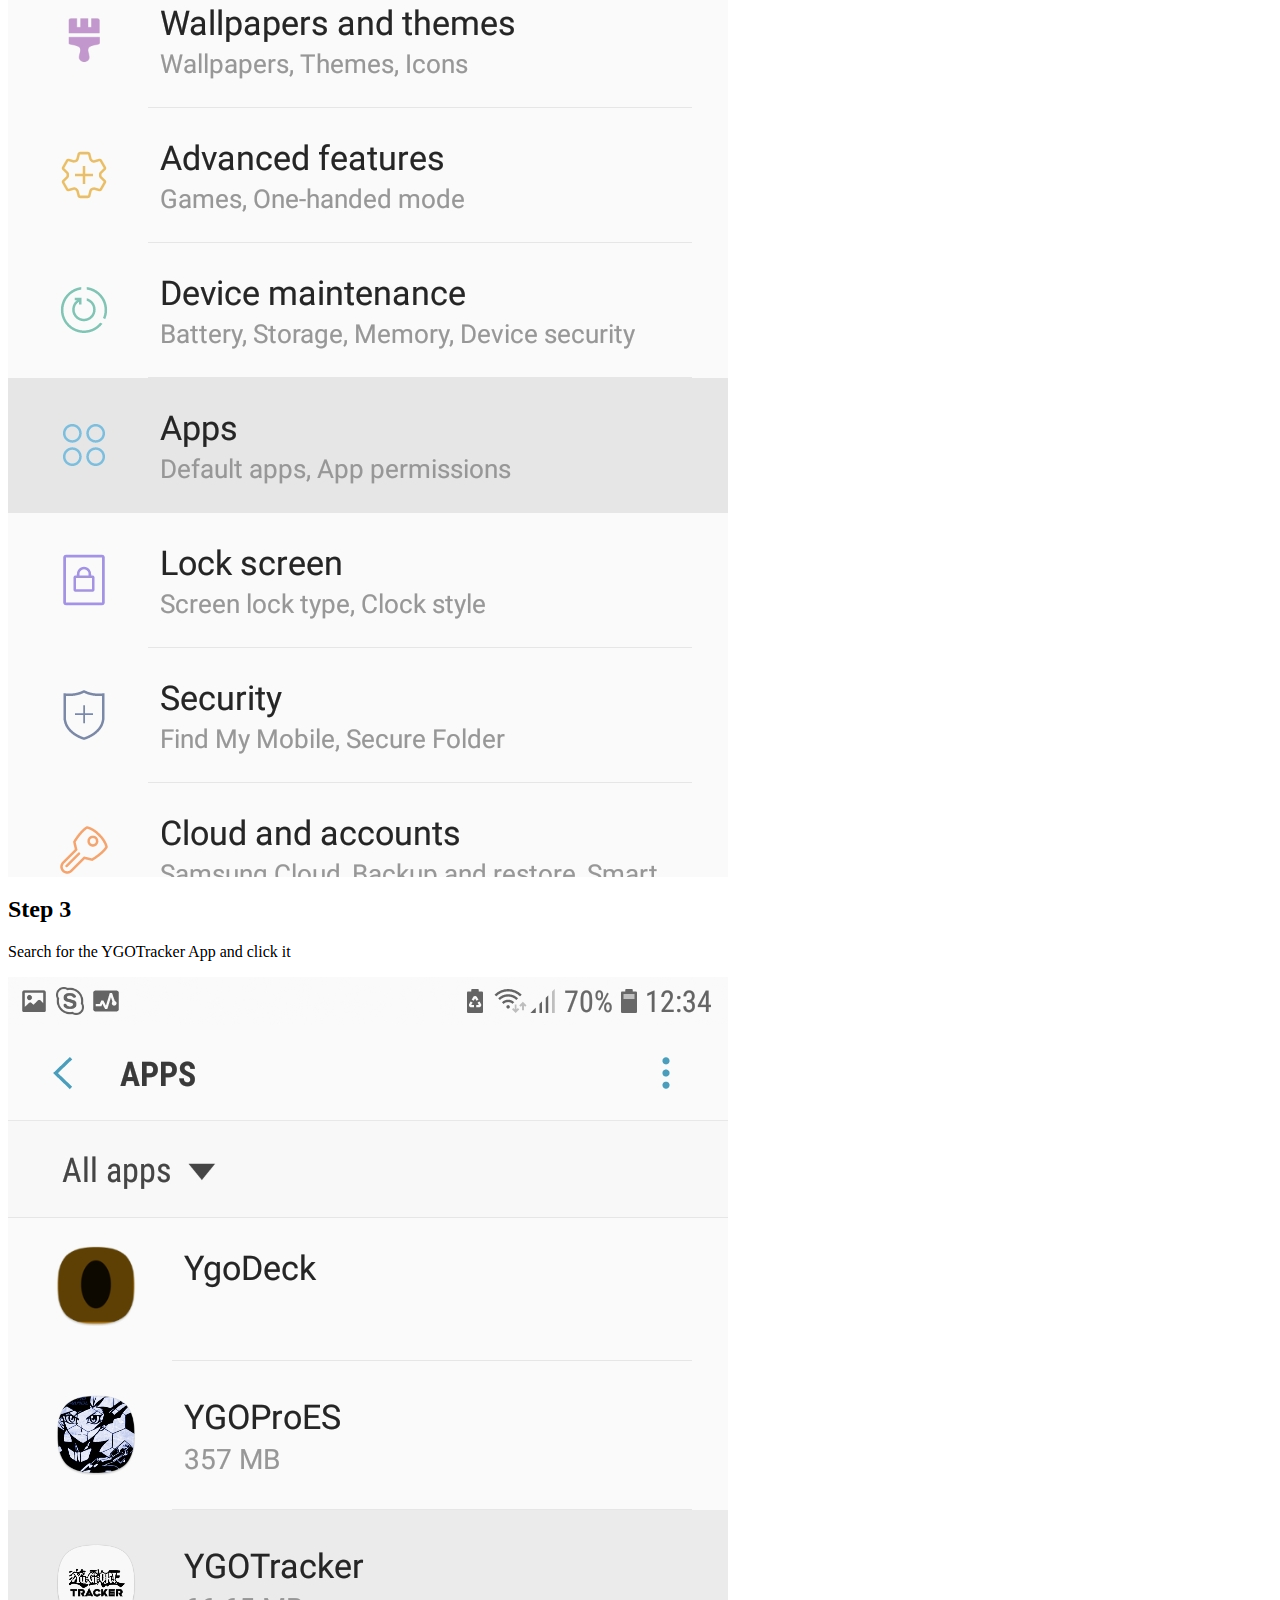
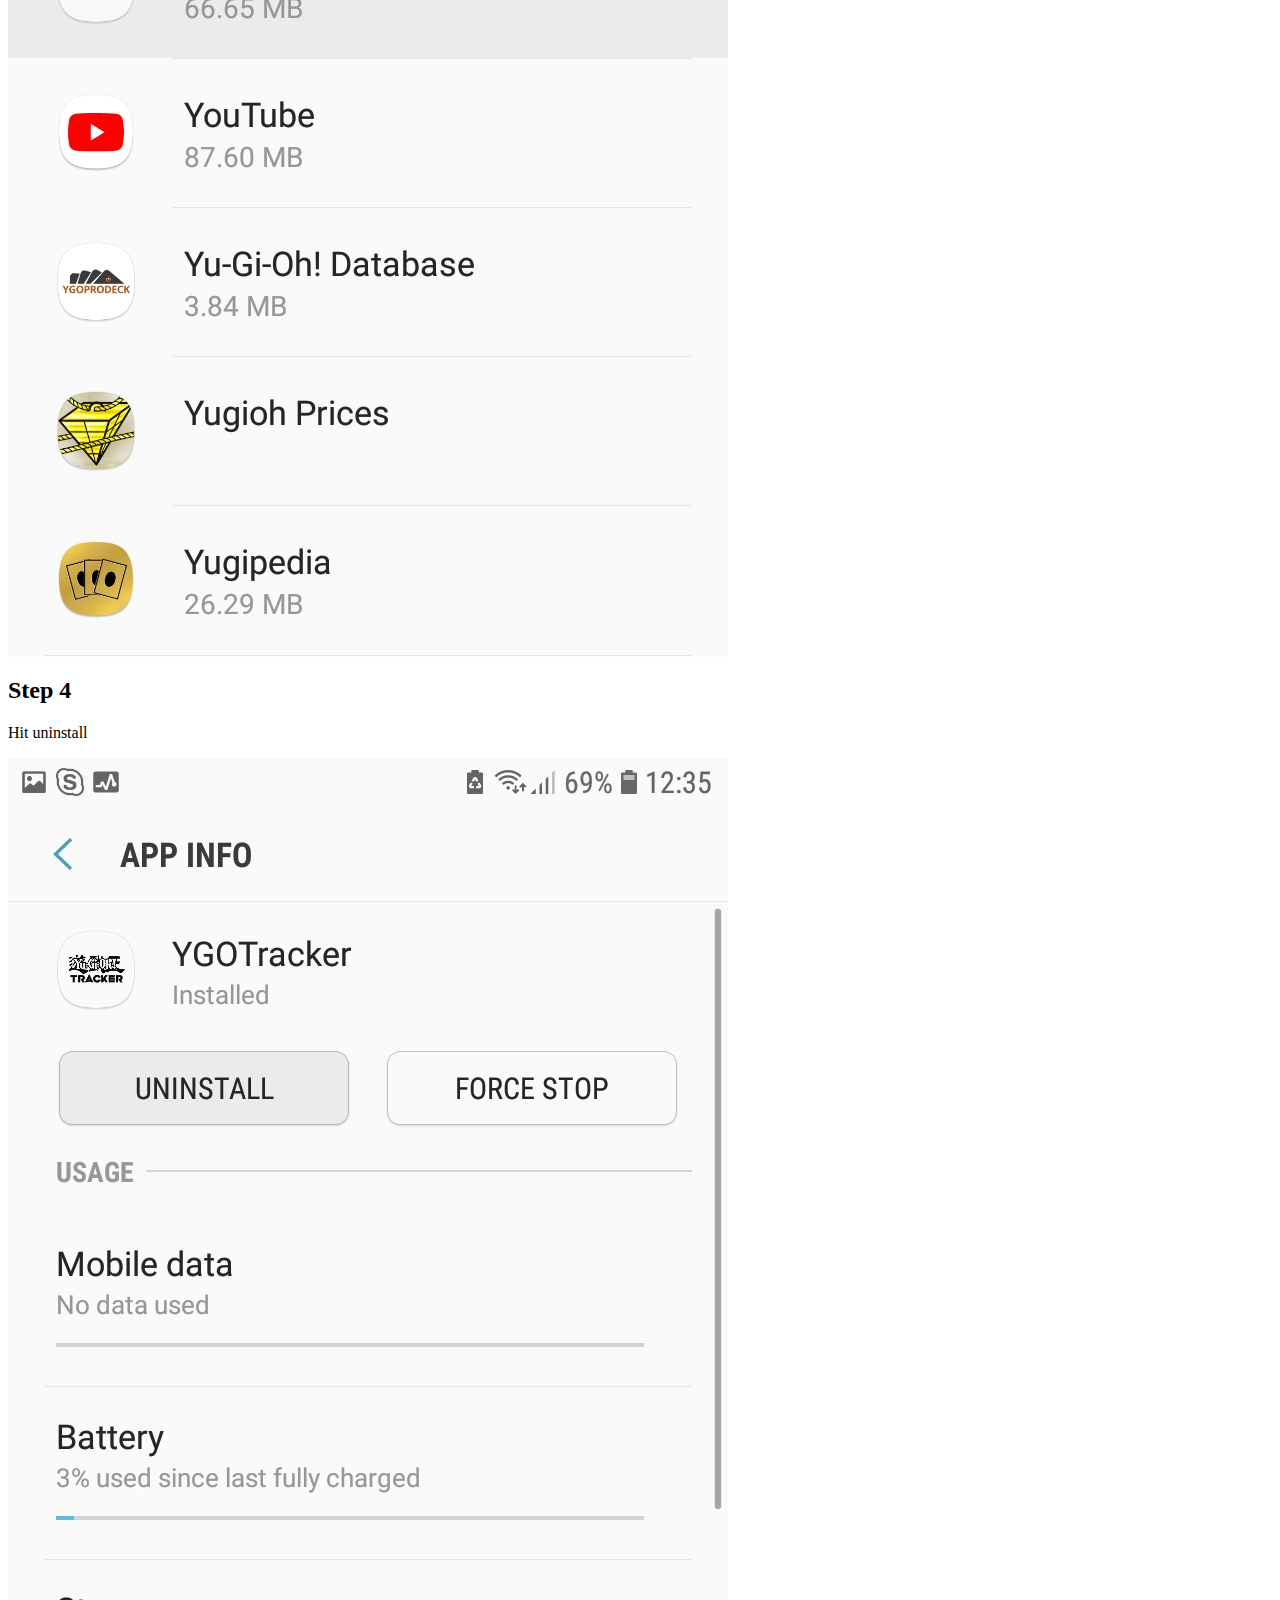
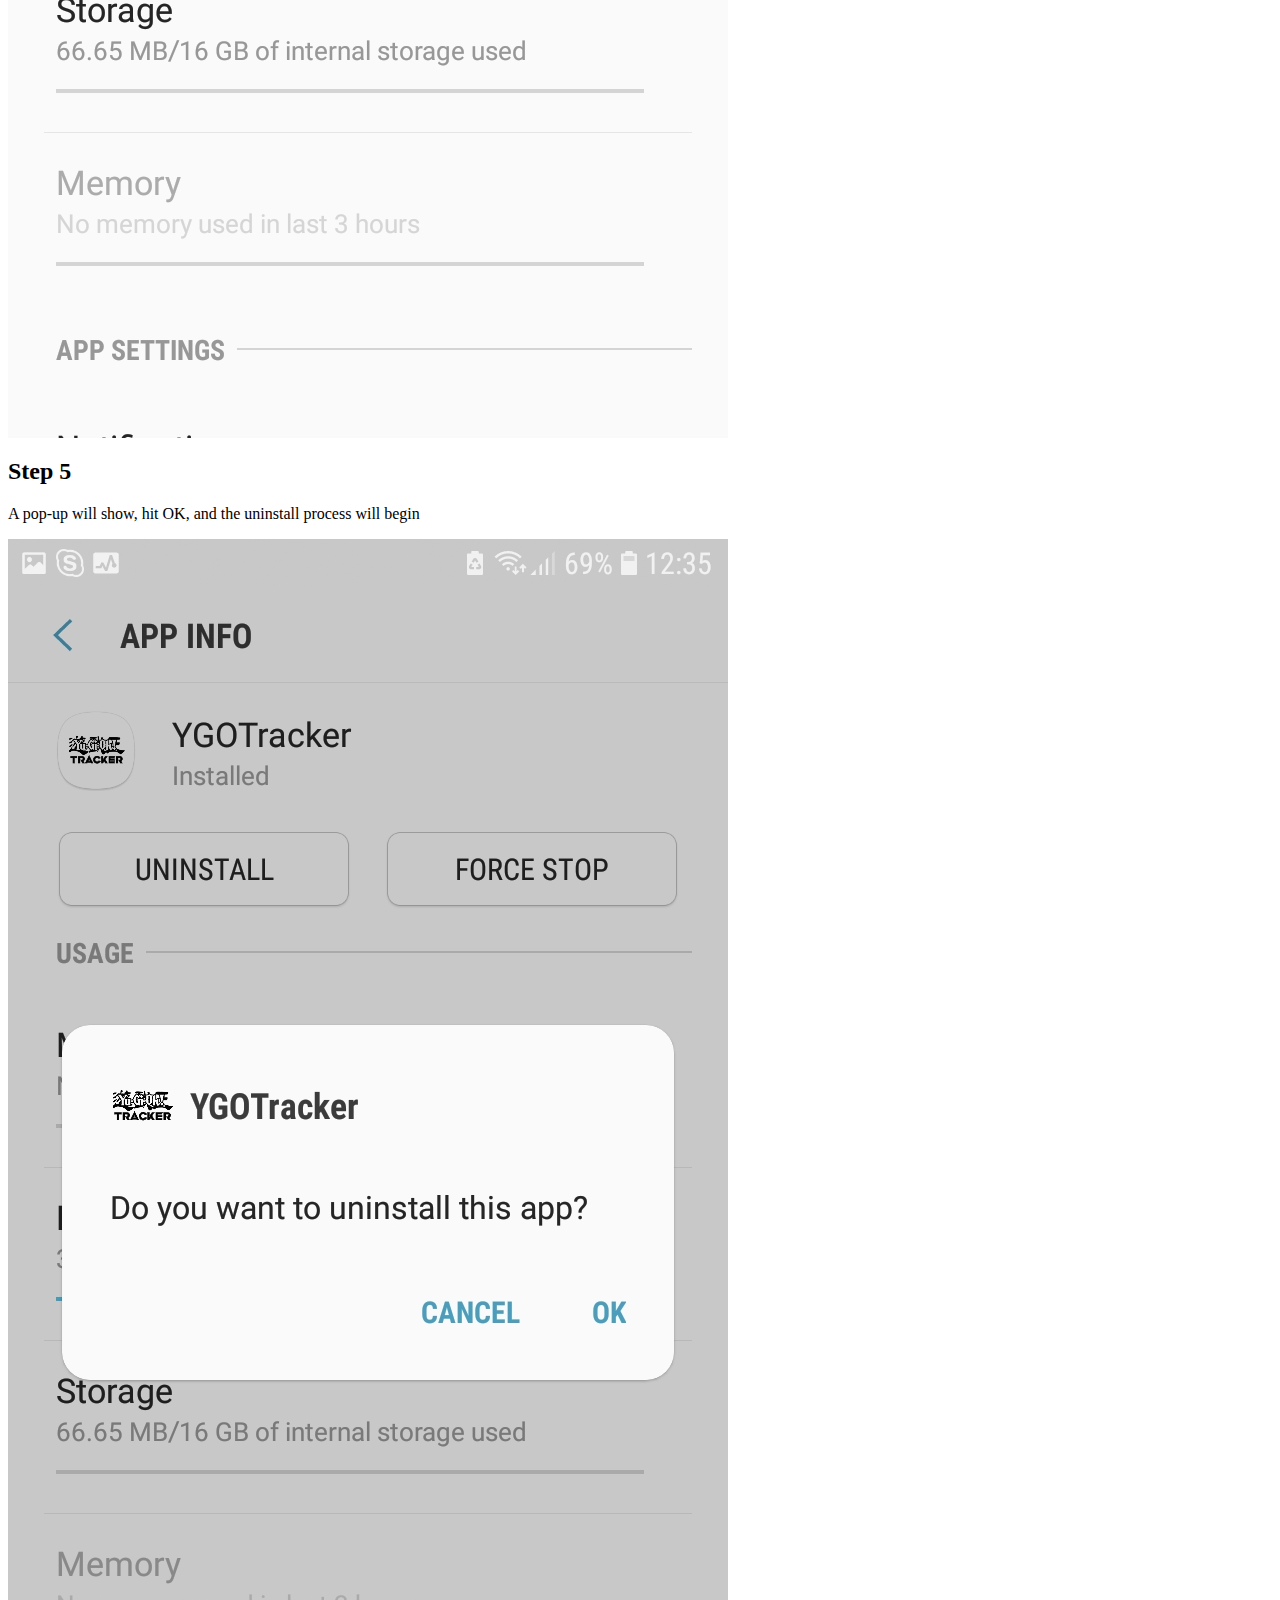
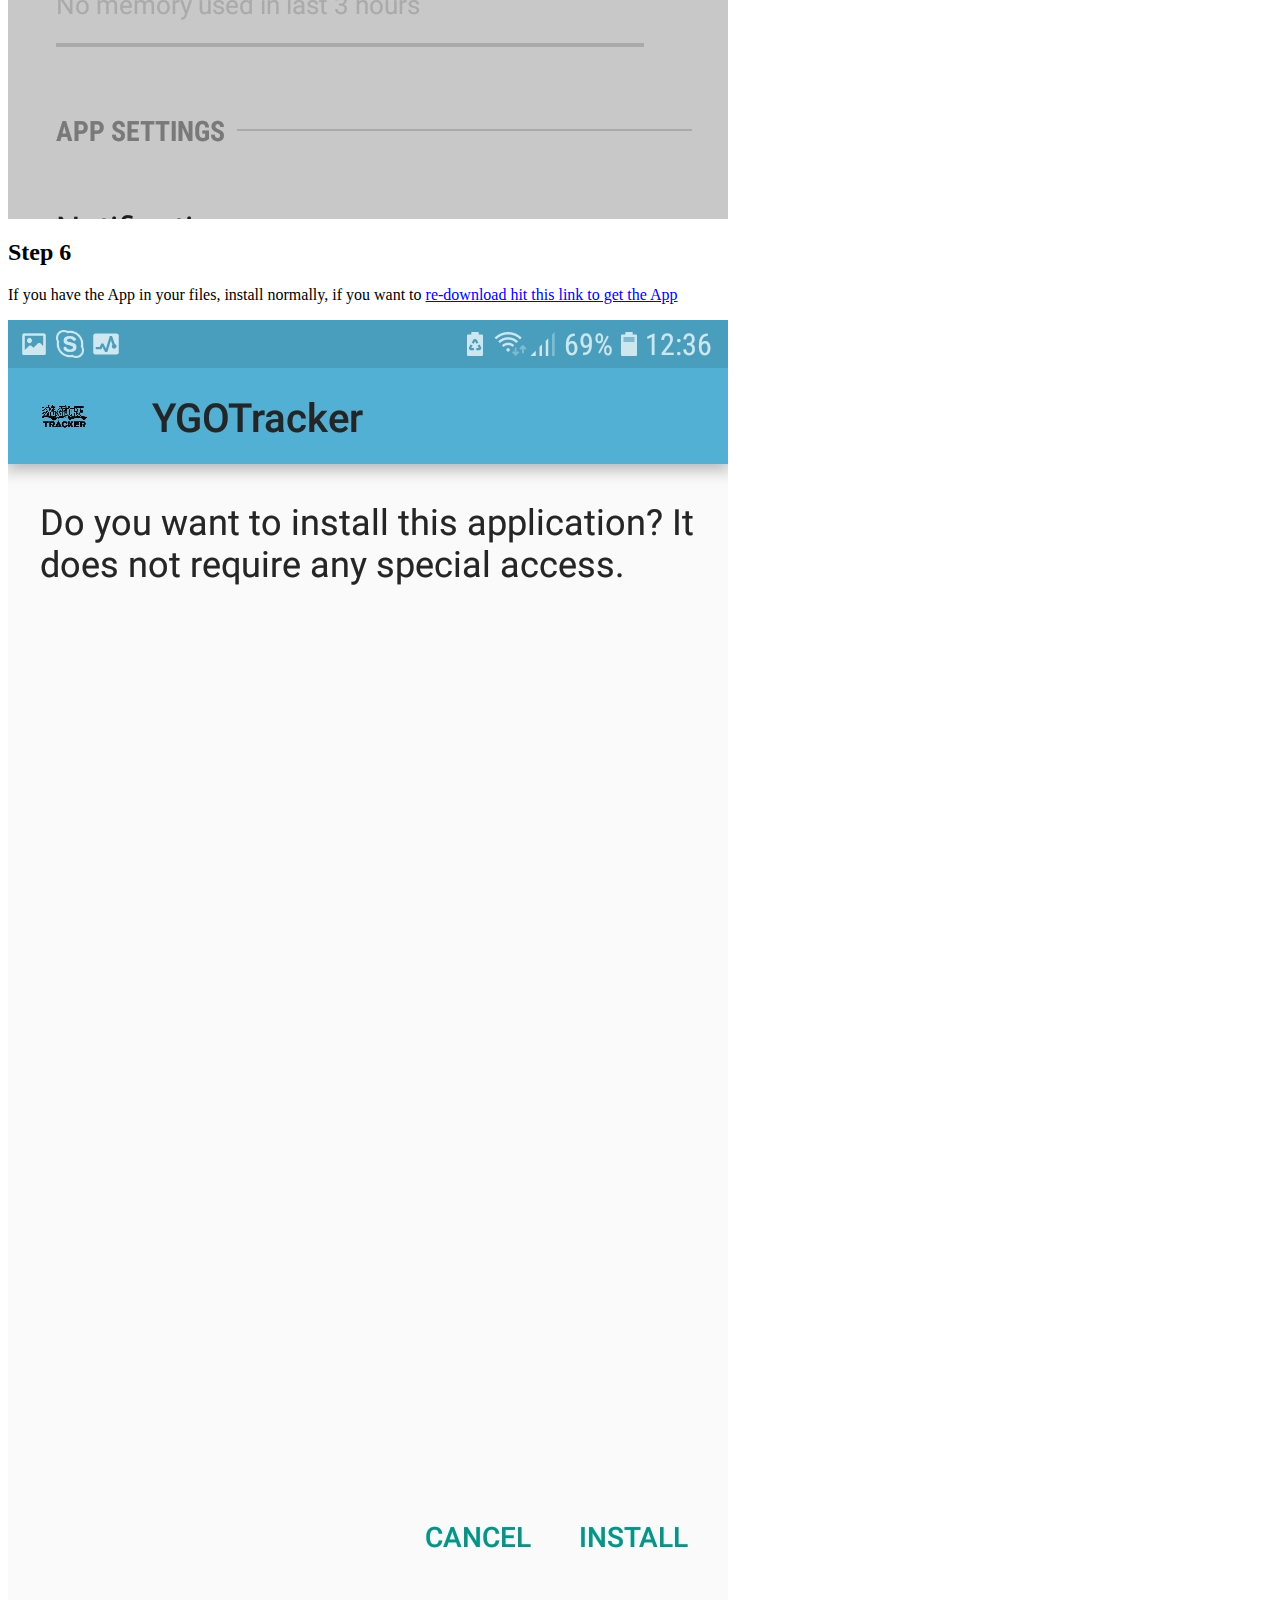
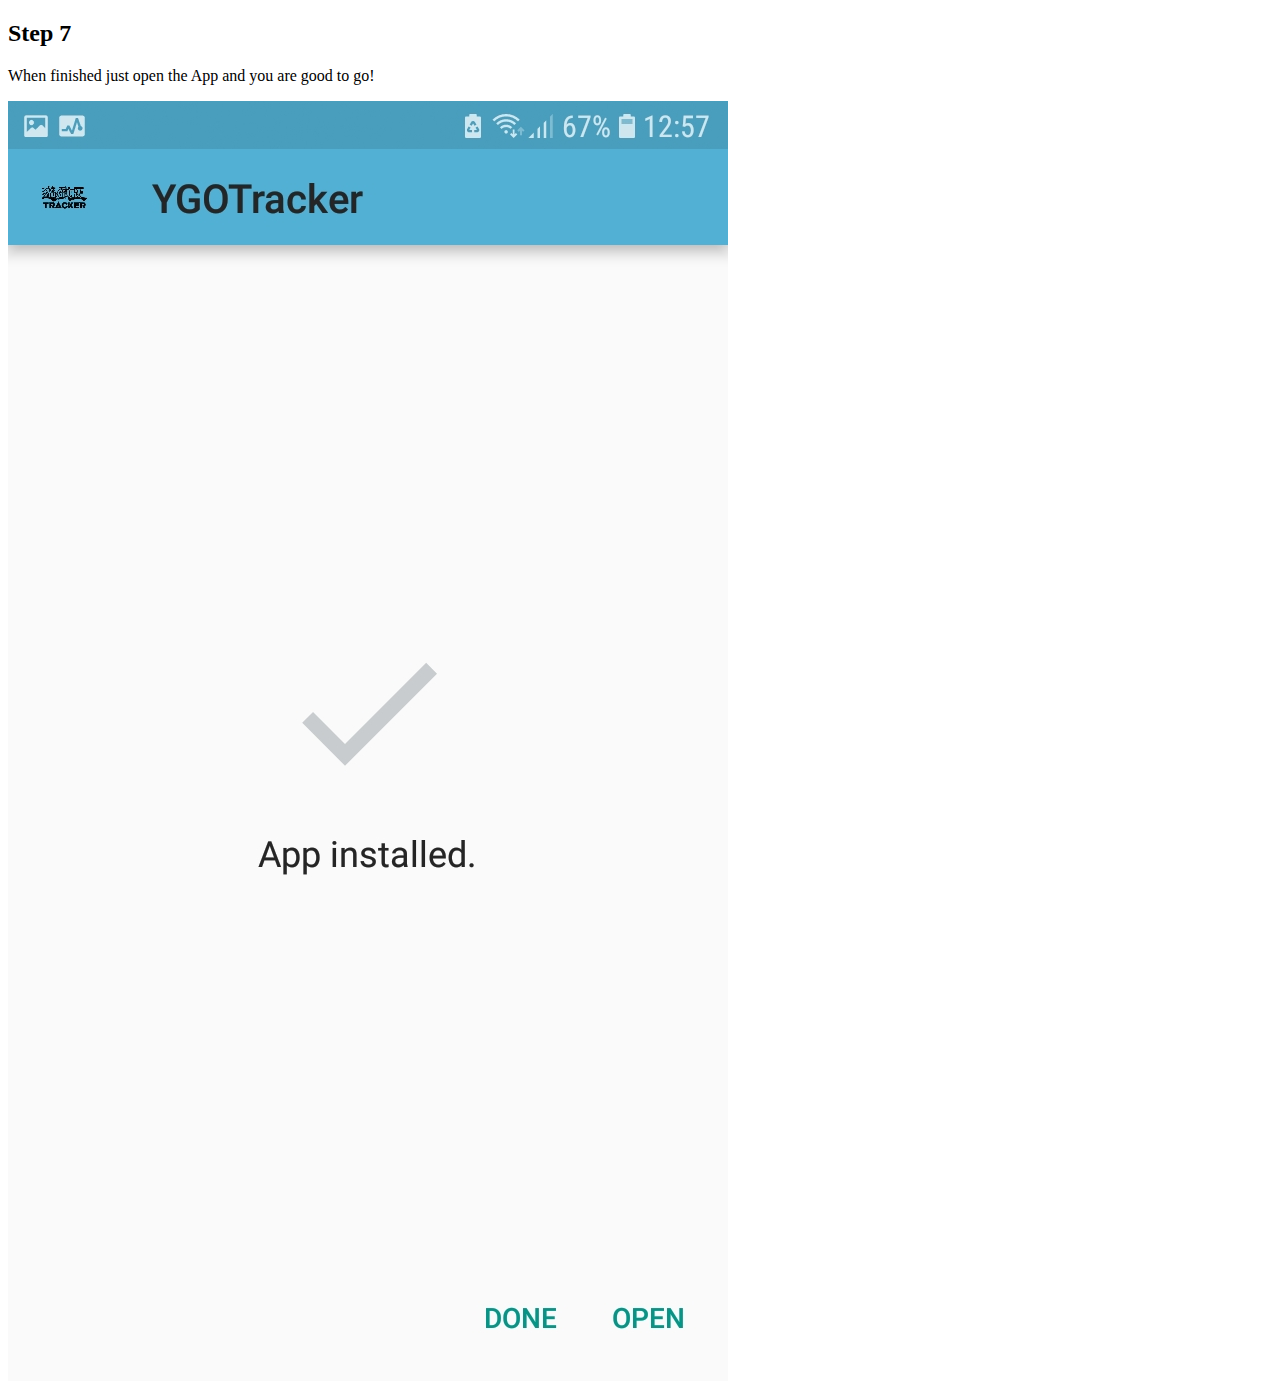
==== commit fe35ab81: "bug fixing" ====
--- a/content/ENG/about.html
+++ b/content/ENG/about.html
@@ -1,45 +1,60 @@
 <body>
     
     <div class="about">
-        <h1>About</h1>
-        <p>
-          Yu-Gi-Oh! Tracker is a web app meant to track and see prices of your whole collection of Yu-Gi-Oh! Cards.
-          YugiohTracker uses <a href="https://db.ygoprodeck.com/api-guide/?_ga=2.101450311.794702461.1591894851-1039643358.1591107082" target="_blank">YGOPRODECK's API</a> to get the information about cards.
-  
-          made with ♥ by @luqezr        
+        <div>
+
+          <p>
+          Yu-Gi-Oh! Tracker is a web app meant to track and see prices of your whole collection of Yu-Gi-Oh! Cards. The prices are expresed in (U$S) American Dolar and it's an average price for that given card of that specific set.
+          YugiohTracker uses <a href="https://db.ygoprodeck.com/api-guide/?_ga=2.101450311.794702461.1591894851-1039643358.1591107082" target="_blank">YGOPRODECK's API</a> to get the information about cards
+          </p>
+          <div>
+            <h3>What can you do with YGOTracker?</h3>
+          <ul>
+            <li>See info about the card in general (atk, def, effect, rarity, stats, ban status, release date, etc.)</li>
+            <li>Show All the sets for the card, the price and the code of each set (AVG Price)</li>
+            <li>See the 20 newest cards announced by konami (TCG, OCG, Speed Duels, Rush Duels)</li>
+            <li>Search through all the sets ever printed in Yu-Gi-Oh!</li>
+            <li>Search through all the archetypes ever printed in Yu-Gi-Oh!</li>
+            <li>Search Any card ever printed in Yu-Gi-Oh!</li>
+            <li>Search by Archetype</li>
+            <li>See Random cards</li>
+            <li>Use the Advanced Mode to filter your search through all Yu-Gi-Oh! cards</li>
+            <li>See Banlists for OCG, TCG and GOAT format</li>
+            <li><a href="https://yugioh.fandom.com/wiki/Staple#:~:text=A%20staple%20is%20a%20card,Starter%20Decks%20and%20Structure%20Decks." target="_blank">STAPLES</a> list</li>
+            <li>See release date for both OCG and TCG</li>
+            <li>Search printed cards through multiple Yu-Gi-Oh! Formats (Rush duel, Speed Duel, Duel Links, TCG, OCG, GOAT, OCG GOAT)</li>
+            <li>Hit the YGOTracker's logo change the view of the cards</li>
+          </ul>  
+
+          <h1>Download Link</h1>
+          <div id="downloadElements">
+
+            <div class="downloadElements_inner">
+              <a href="https://drive.google.com/drive/u/1/folders/1g29IWxU8UvAkJrfYttslbNdN_mEtYn0L" target="_blank"><img src="/media/img/about/drive.png" alt="GoogleDriveLogo"> 
+              <br>
+              GOOGLE DRIVE LINK 
+              </a> 
+            </div>
+
+            <div class="downloadElements_inner">
+              <form action="https://www.paypal.com/cgi-bin/webscr" method="post" target="_blank" >
+                <form action="https://www.paypal.com/cgi-bin/webscr" method="post" target="_top">
+                  <input type="hidden" name="cmd" value="_s-xclick" />
+                  <input type="hidden" name="hosted_button_id" value="MS9KAJ2WQ5REN" />
+                  <input type="image" src="/media/img/about/donatewithpp.png" border="0" name="submit" title="PayPal - The safer, easier way to pay online!" alt="Donate with PayPal button" style="background-color: rgba(0,0,0,0);"/>
+                  <img alt="" border="0" src="https://www.paypal.com/en_AR/i/scr/pixel.gif" width="1" height="1" />
+                </form>
+              </form>
+              <p>You can help YugiohTracker reach the Play Store with a donation to pay <a href="https://support.google.com/googleplay/android-developer/answer/6112435?hl=es-419#:~:text=Durante%20el%20proceso%20de%20registro,para%20Desarrolladores%20de%20Google%20Play.&text=Existe%20una%20tarifa%20de%20registro,Visa" target="_blank">GooglePlay's registration fee</a>.
+            </div>
+          </div>
+        </div>
+        <br>
+       <p> 
+         Yu-Gi-Oh! is a trademark of Kazuki Takahashi, Konami © 1996-2020. This website is in any way affiliated with Konami.
+       </p>
           
-          
-  
-          This is a one man project, but I'm continuously working on the page to make it better and add-free.
-          You can help YugiohTracker reach the Play Store with a donation to pay <a href="https://support.google.com/googleplay/android-developer/answer/6112435?hl=es-419#:~:text=Durante%20el%20proceso%20de%20registro,para%20Desarrolladores%20de%20Google%20Play.&text=Existe%20una%20tarifa%20de%20registro,Visa" target="_blank">GooglePlay's registration fee</a>.
-          <form action="https://www.paypal.com/cgi-bin/webscr" method="post" target="_blank">
-            <form action="https://www.paypal.com/cgi-bin/webscr" method="post" target="_top">
-              <input type="hidden" name="cmd" value="_s-xclick" />
-              <input type="hidden" name="hosted_button_id" value="MS9KAJ2WQ5REN" />
-              <input type="image" src="/media/img/about/donatewithpp.png" border="0" name="submit" title="PayPal - The safer, easier way to pay online!" alt="Donate with PayPal button" style="background-color: rgba(0,0,0,0);"/>
-              <img alt="" border="0" src="https://www.paypal.com/en_AR/i/scr/pixel.gif" width="1" height="1" />
-              </form>
-        </p>
-          <h2>Requests? <a href = "mailto:info@yugiohtracker.com">Feel free to send me a message to info@yugiohtracker.com</a></h2>
-          
-          <br>
-          Yu-Gi-Oh! is a trademark of Kazuki Takahashi, Konami © 1996-2020. This website is in any way affiliated with Konami.
-          <br>
-          <br>
-          
-        <h1>Download Link</h1>
-        
-     
-      
-      
-        <a href="https://drive.google.com/drive/u/1/folders/1g29IWxU8UvAkJrfYttslbNdN_mEtYn0L" target="_blank"><img src="/media/img/about/drive.png" alt="GoogleDriveLogo"> 
-          <br>
-        GOOGLE DRIVE LINK </a> 
-      
-<br>
-<br>
-<br>
-
+<p>made with ♥ by @luqezr  </p>
       <div id="helper">
         <h1>Troubleshooting</h1>
         
@@ -126,46 +141,12 @@
   
             </div>
           </div>
-          <div class="card">
-            <div class="card-header" id="headingThree">
-              <h5 class="mb-0">
-                <button class="btn btn-link collapsed" data-toggle="collapse" data-target="#collapseThree" aria-expanded="false" aria-controls="collapseThree">
-                  <h1>FAQS</h1>
-                </button>
-              </h5>
-            </div>
-            <div id="collapseThree" class="collapse" aria-labelledby="headingThree" data-parent="#accordion">
-              <div class="card-body">
-                <h3>What can I do with YGOTracker?</h3>
-              <ul>
-                <li>See info about the card in general (atk, def, effect, rarity, stats, ban status, release date, etc.)</li>
-                <li>Show All the sets for the card, the price and the code of each set (AVG Price)</li>
-                <li>See the 20 newest cards announced by konami (TCG, OCG, Speed Duels, Rush Duels)</li>
-                <li>Search through all the sets ever printed in Yu-Gi-Oh!</li>
-                <li>Search through all the archetypes ever printed in Yu-Gi-Oh!</li>
-                <li>Search Any card ever printed in Yu-Gi-Oh!</li>
-                <li>Search by Archetype</li>
-                <li>See Random cards</li>
-                <li>Use the <a href="/advancedSearch.html" target="_blank">Advanced Mode</a> to filter your search through all Yu-Gi-Oh! cards</li>
-                <li>See Banlists for OCG, TCG and GOAT format</li>
-                <li><a href="https://yugioh.fandom.com/wiki/Staple#:~:text=A%20staple%20is%20a%20card,Starter%20Decks%20and%20Structure%20Decks." target="_blank">STAPLES</a> list</li>
-                <li>See release date for both OCG and TCG</li>
-                <li>Search printed cards through multiple Yu-Gi-Oh! Formats (Rush duel, Speed Duel, Duel Links, TCG, OCG, GOAT, OCG GOAT)</li>
-                <li>Hit the YGOTracker's logo to view full-size cards</li>
-              </ul>  
-              
-              <p>Notes
-                
-                If you searched something and the animation never stops probably you input something wrong, try searching again!
-              </p>
-  
-              </div>
-            </div>
-          </div>
         </div>
   
         </div>
       </div>
+
+
       </div>
 
 
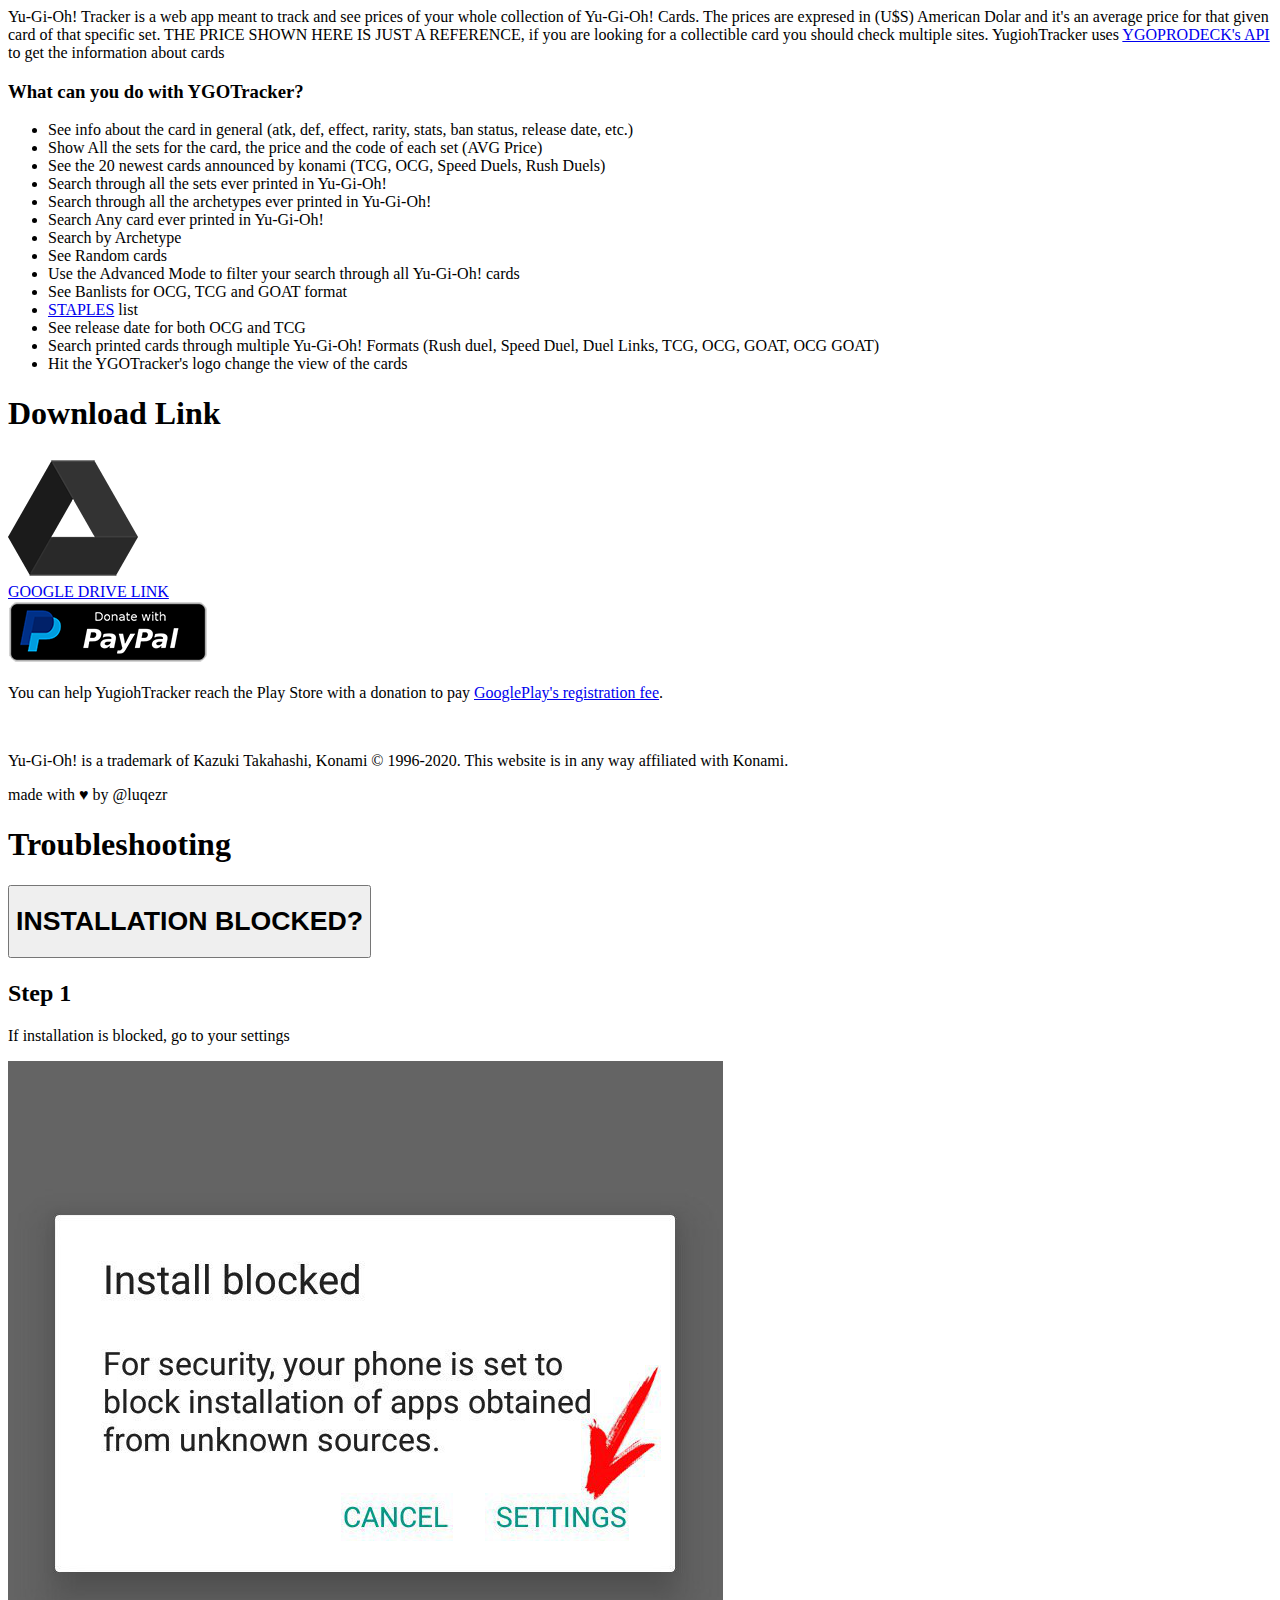
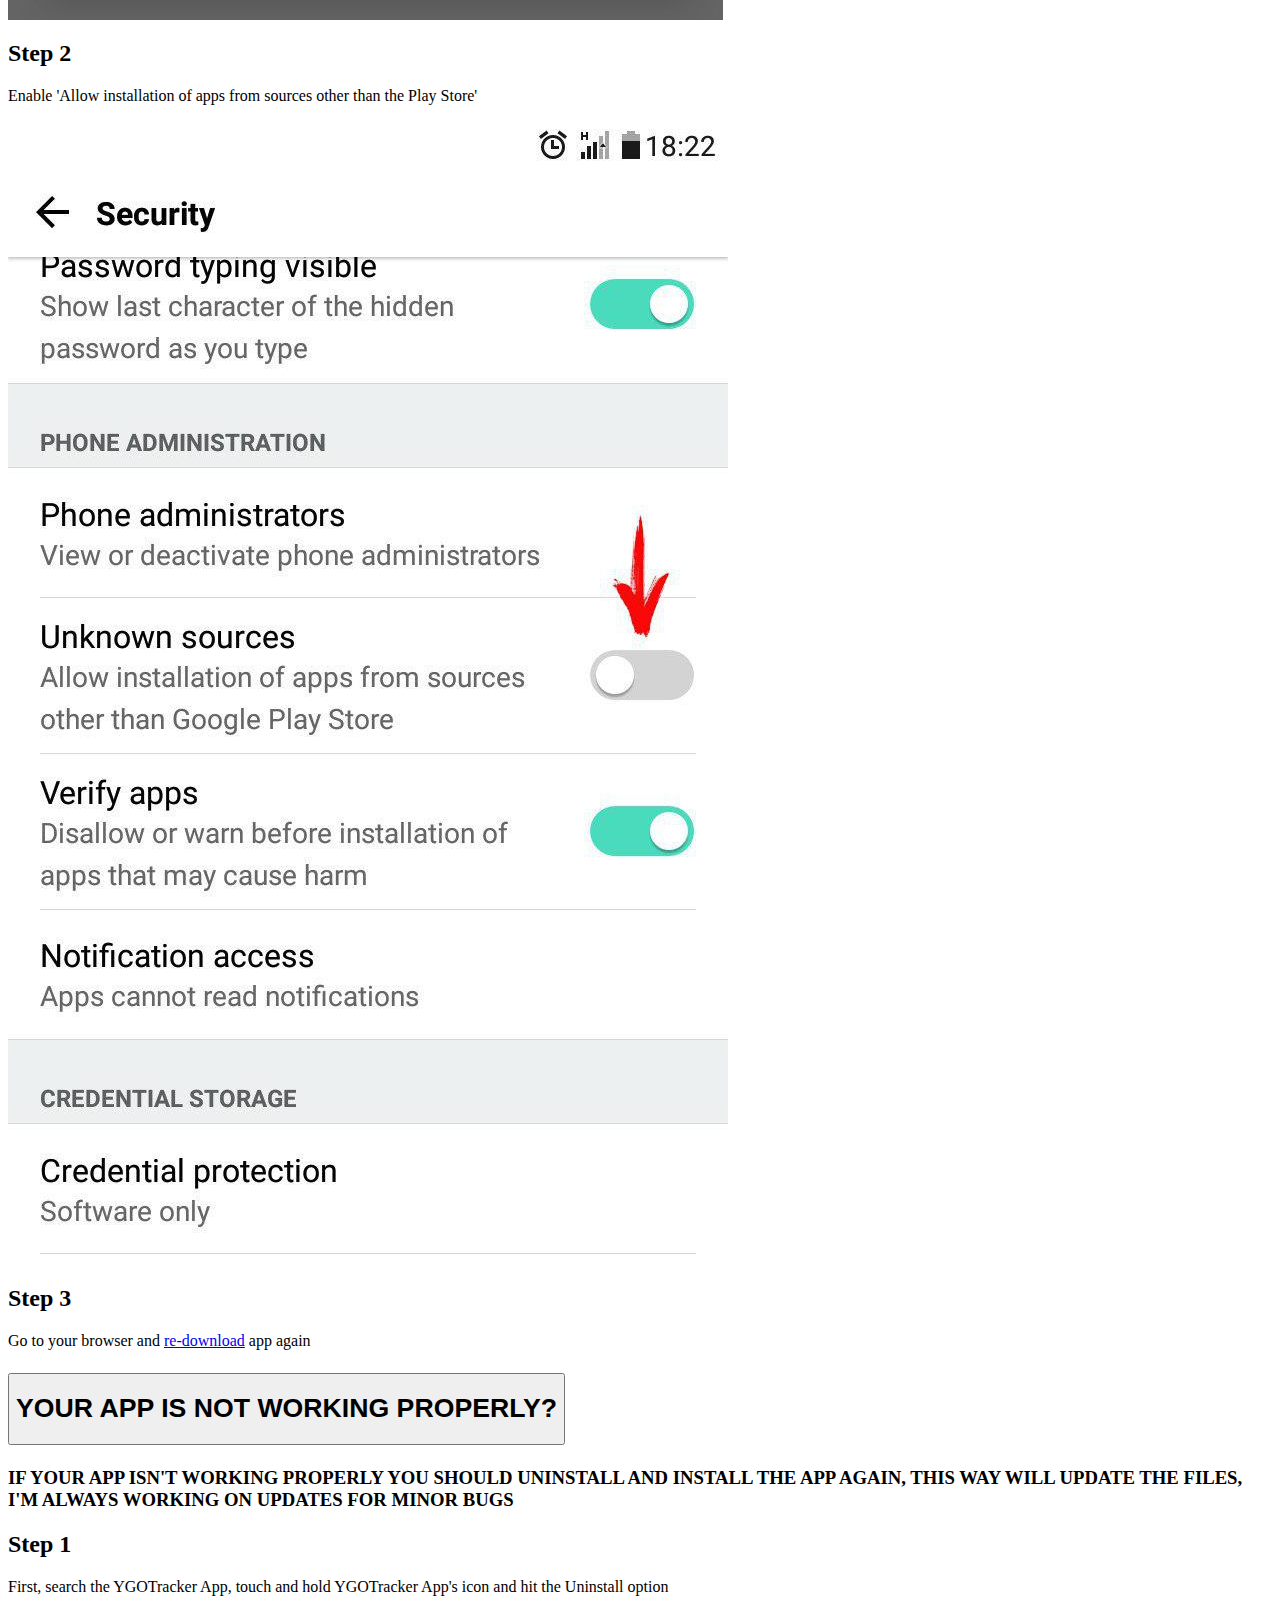
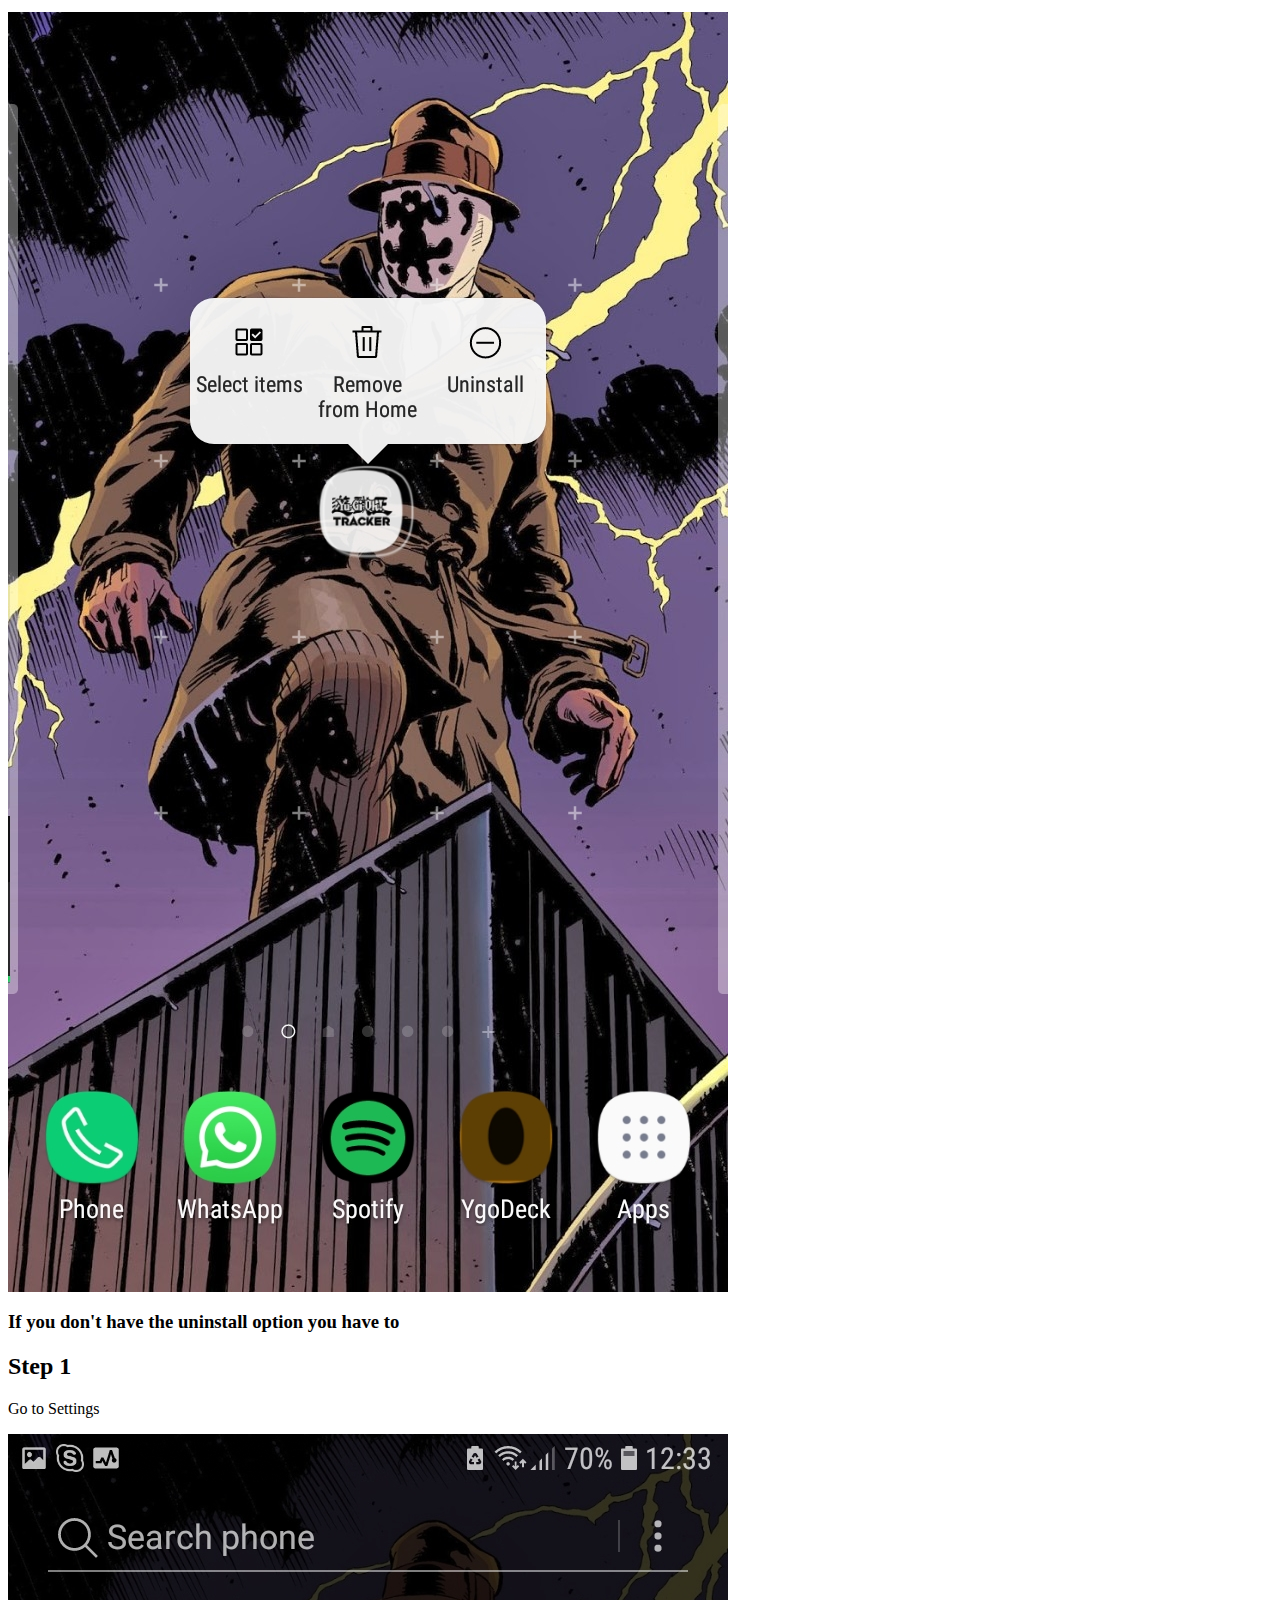
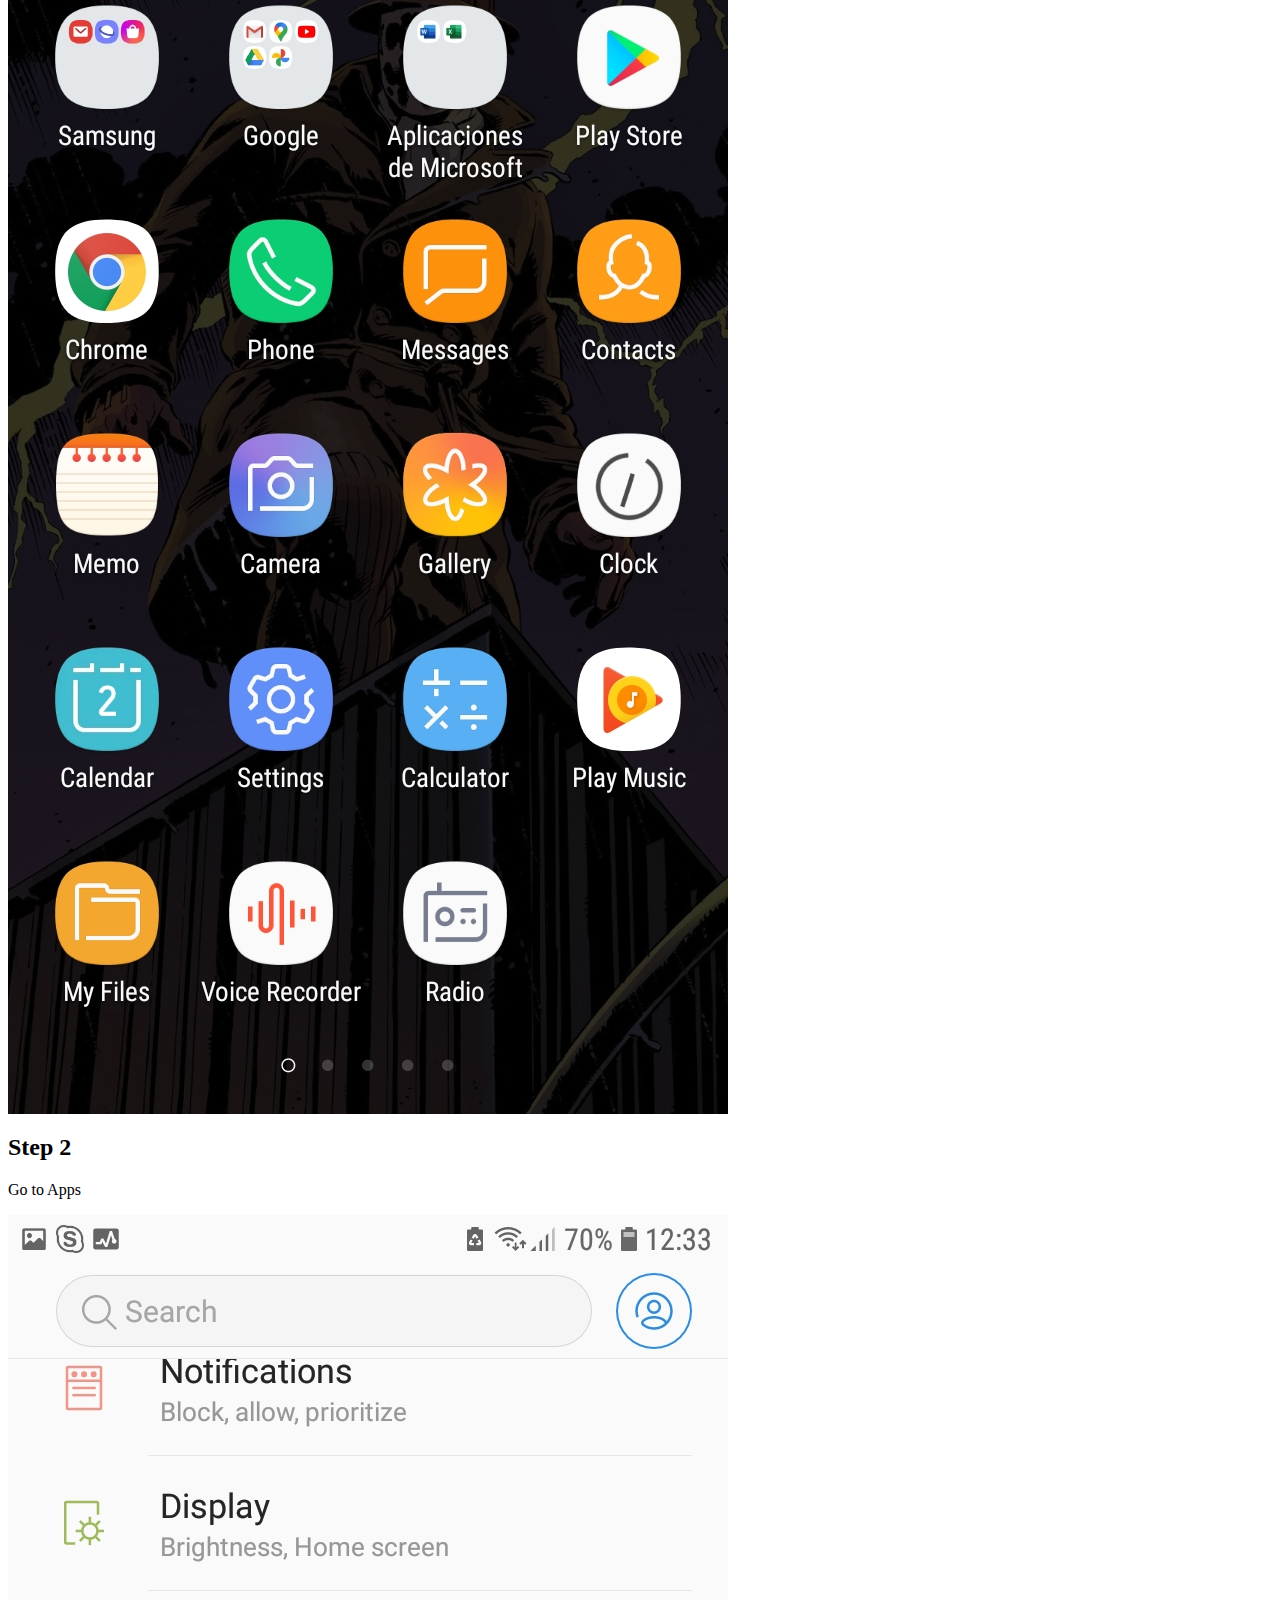
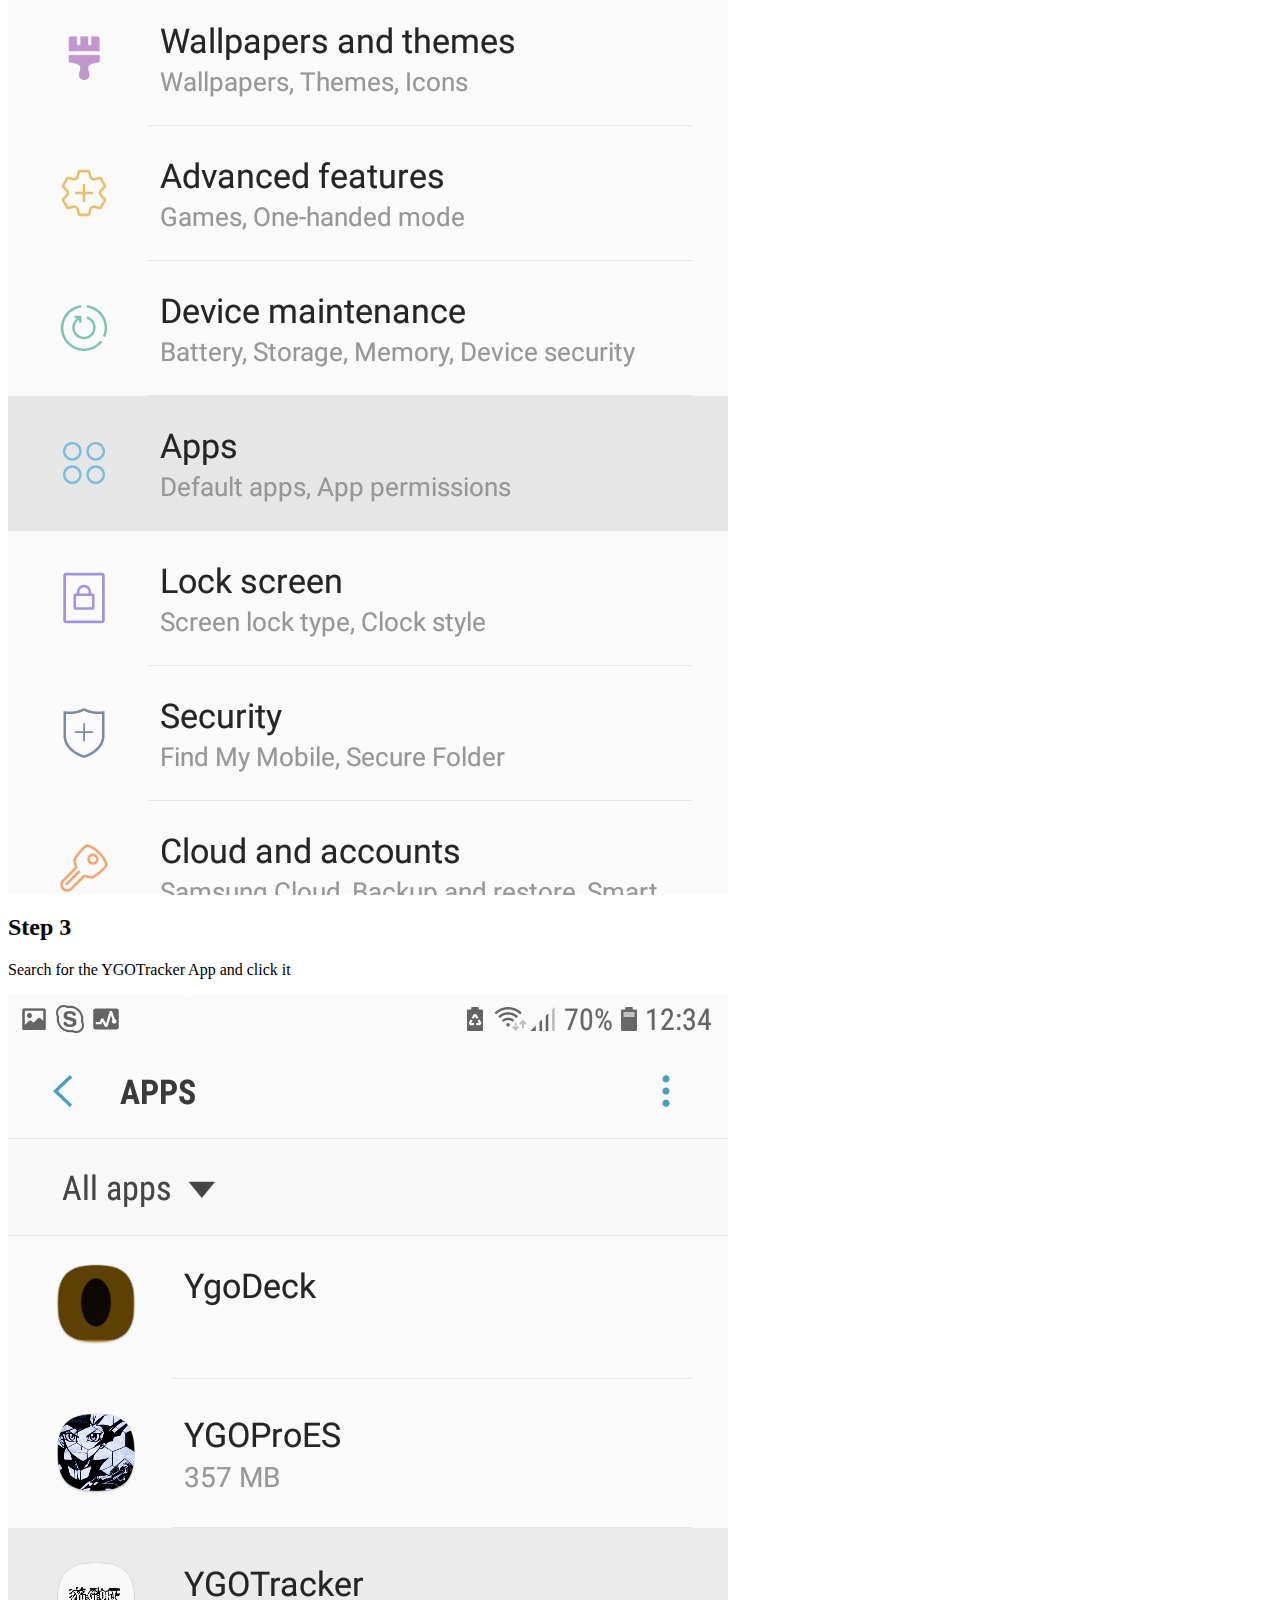
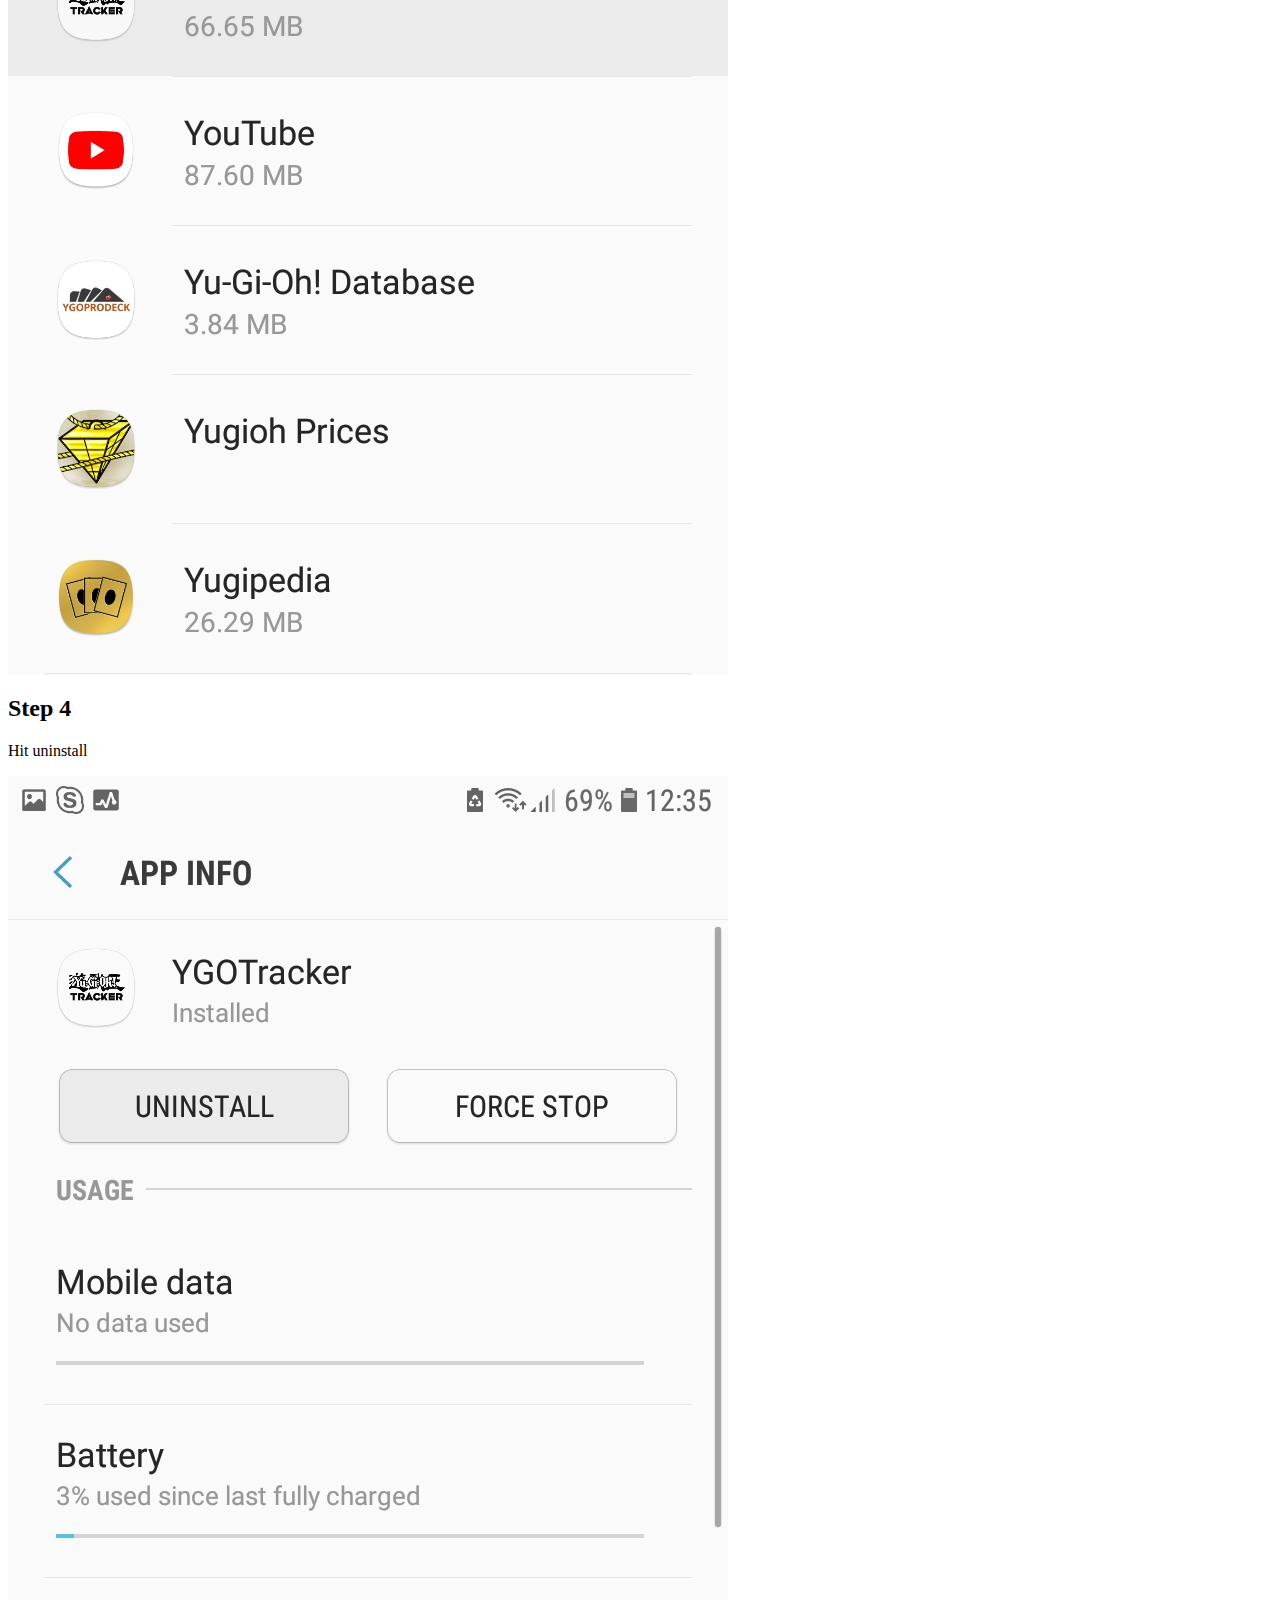
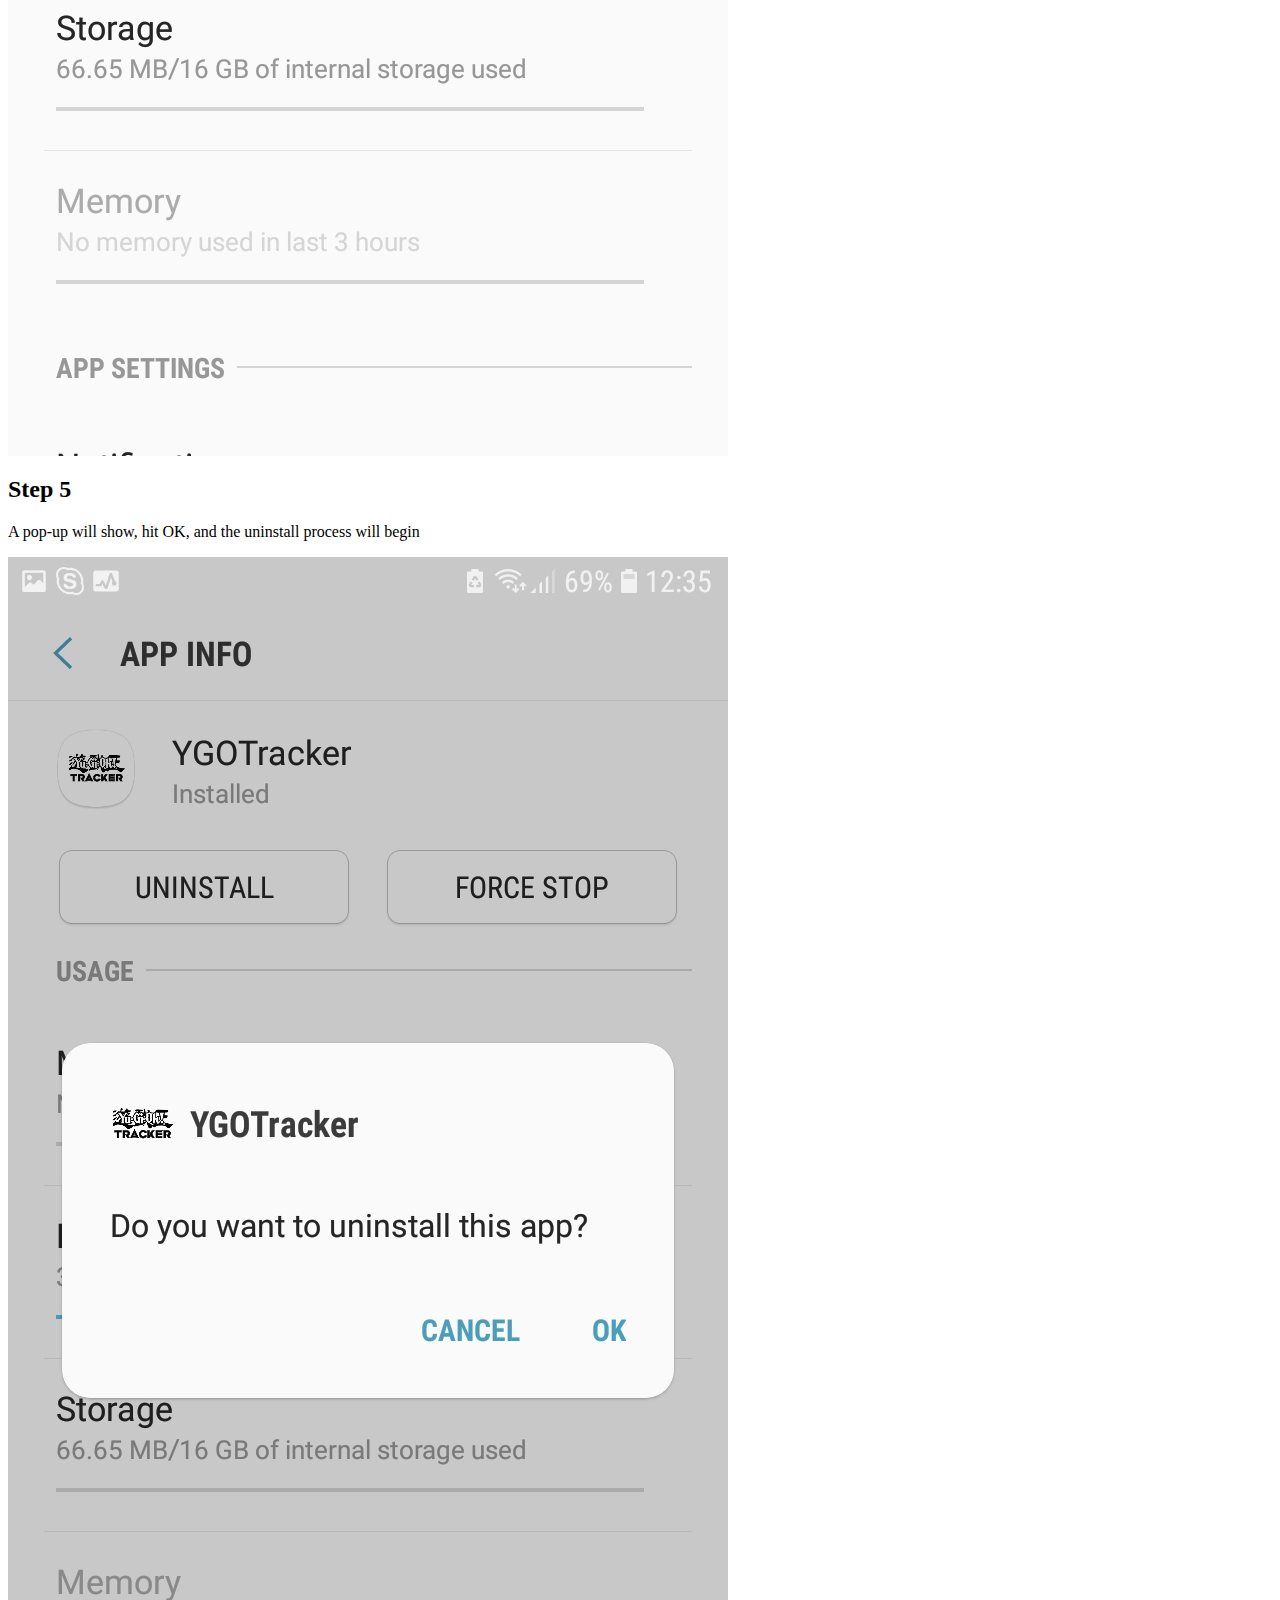
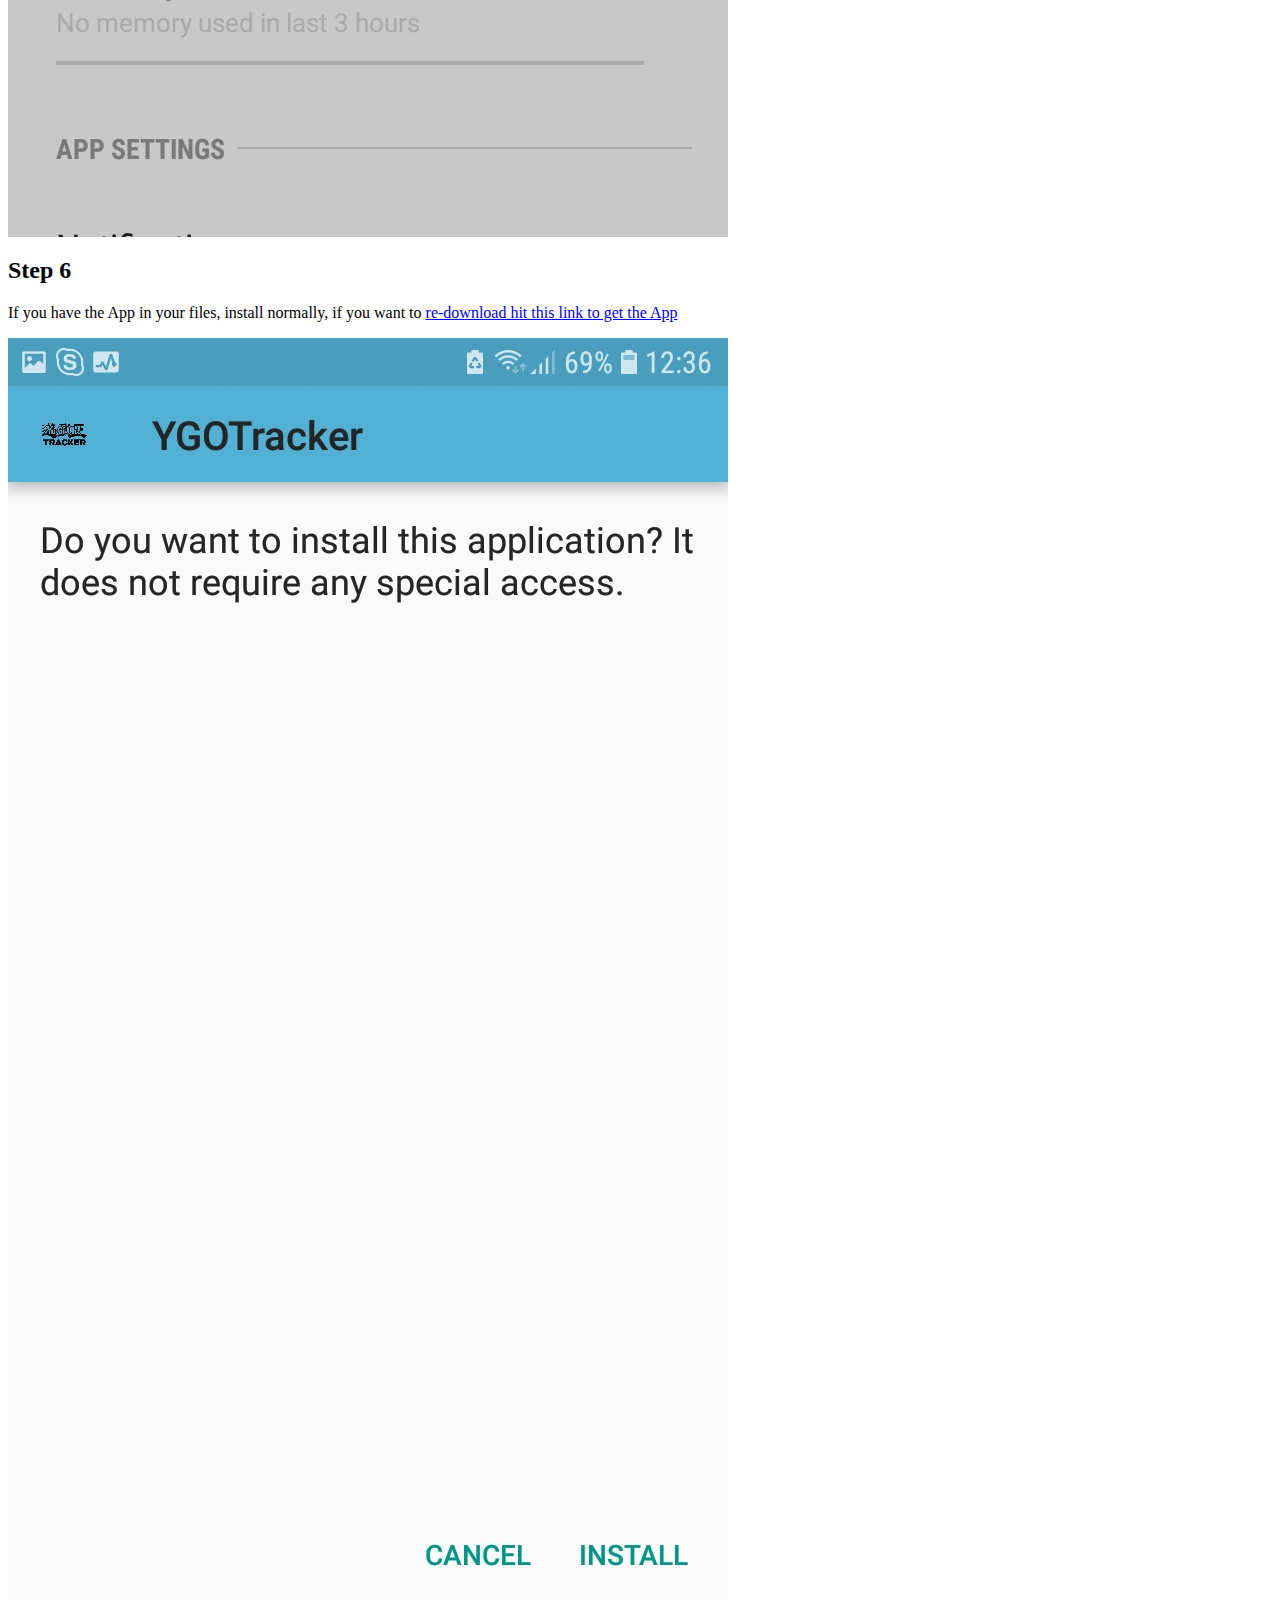
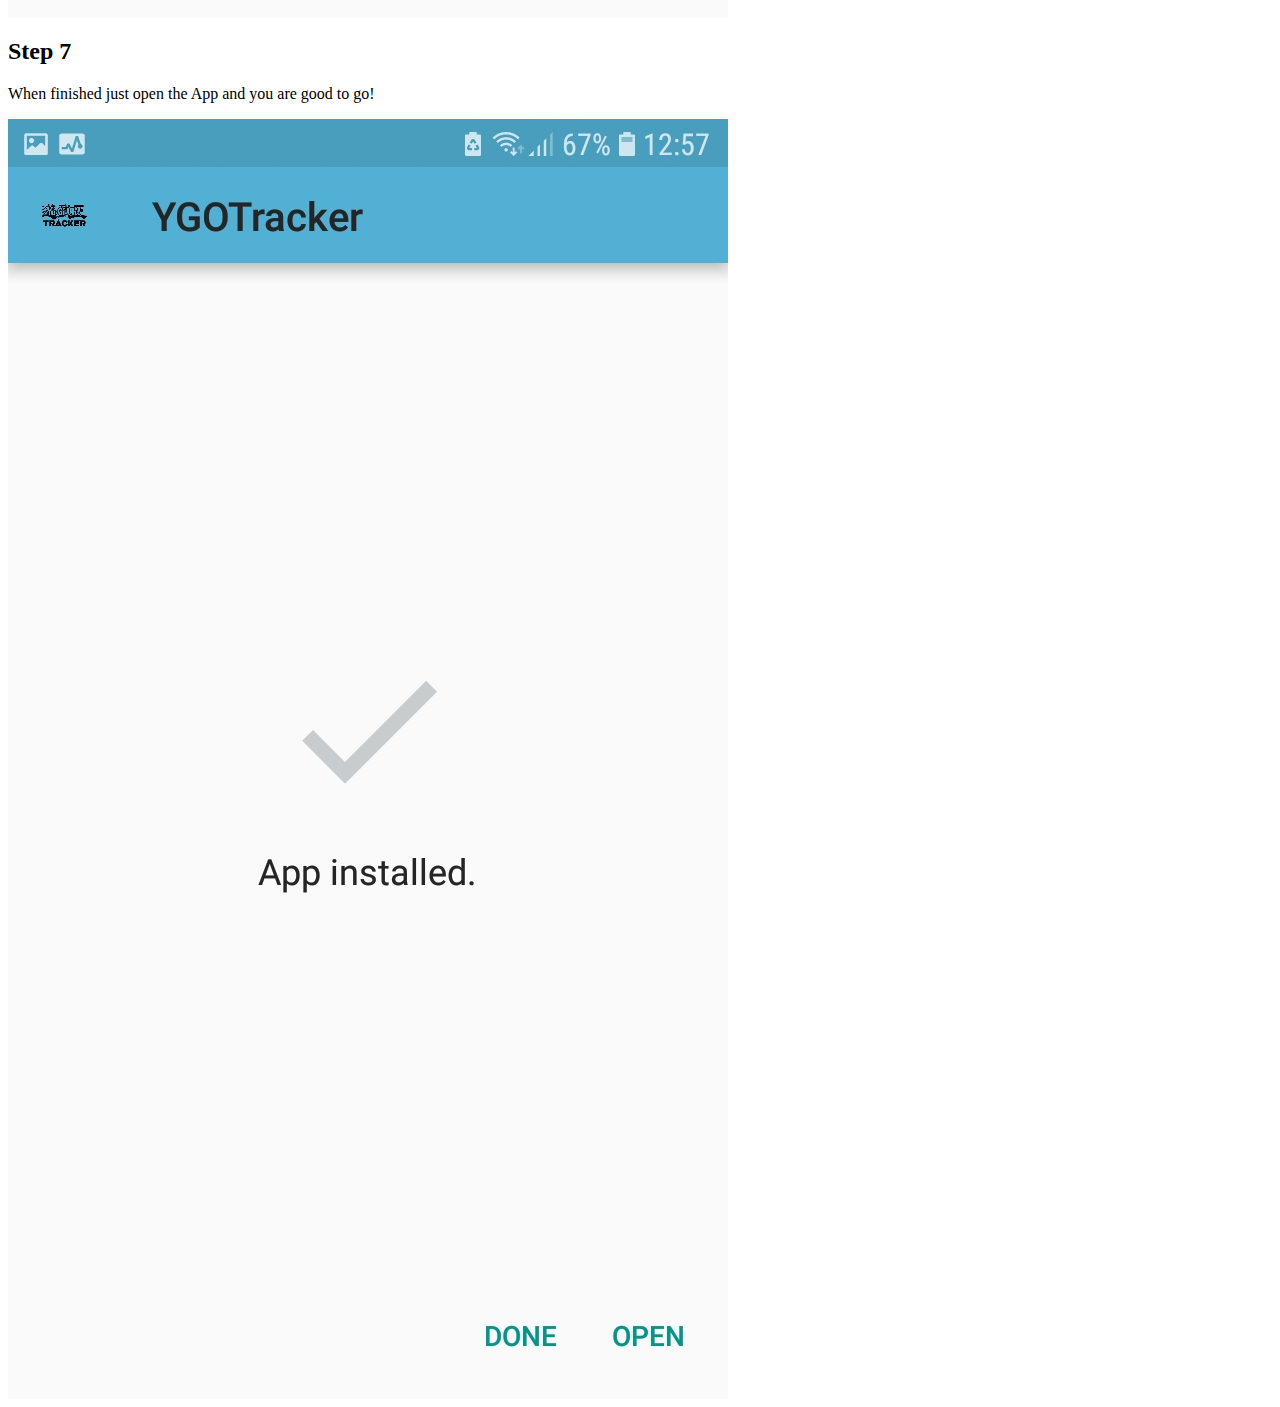
==== commit d64d0ad5: "deckpricer lowestprice funciona!!!!" ====
--- a/content/ENG/about.html
+++ b/content/ENG/about.html
@@ -4,7 +4,7 @@
         <div>
 
           <p>
-          Yu-Gi-Oh! Tracker is a web app meant to track and see prices of your whole collection of Yu-Gi-Oh! Cards. The prices are expresed in (U$S) American Dolar and it's an average price for that given card of that specific set.
+          Yu-Gi-Oh! Tracker is a web app meant to track and see prices of your whole collection of Yu-Gi-Oh! Cards. The prices are expresed in (U$S) American Dolar and it's an average price for that given card of that specific set. THE PRICE SHOWN HERE IS JUST A REFERENCE, if you are looking for a collectible card you should check multiple sites.
           YugiohTracker uses <a href="https://db.ygoprodeck.com/api-guide/?_ga=2.101450311.794702461.1591894851-1039643358.1591107082" target="_blank">YGOPRODECK's API</a> to get the information about cards
           </p>
           <div>
